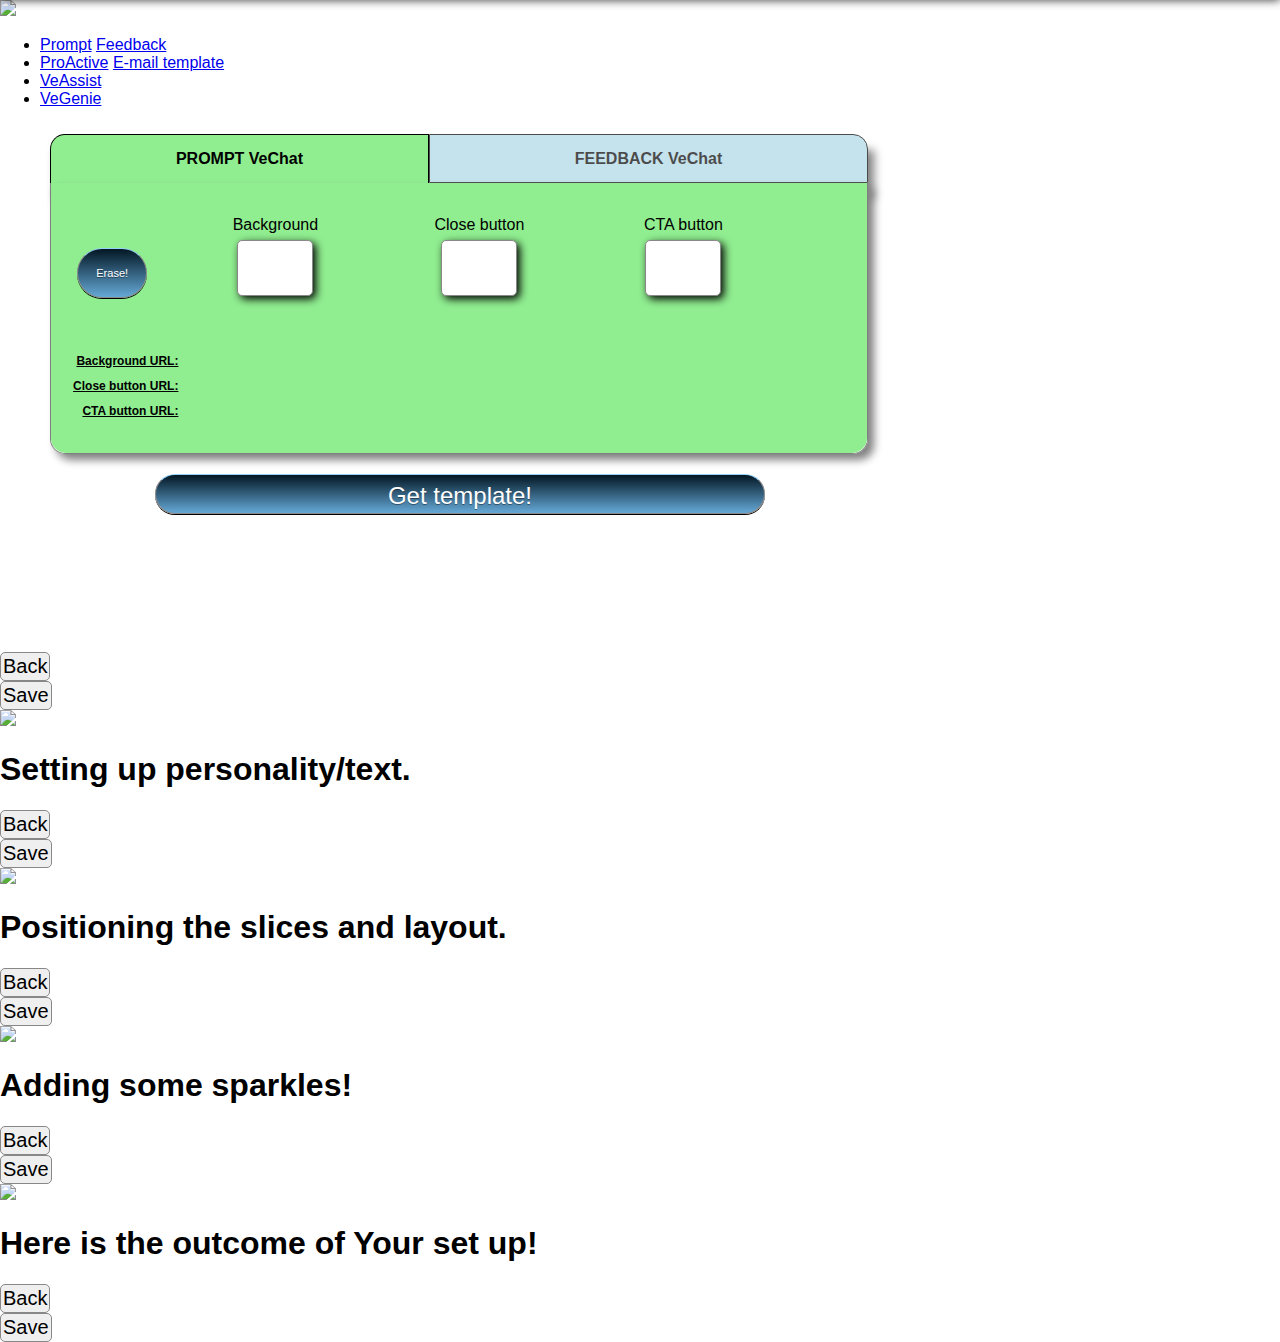
==== index.html @ 0ee475b8 "Module 1 added" ====
<!DOCTYPE html>
<html>

<head>
    <meta http-equiv="Content-Type" content="text/html; charset=utf-8" />
    <title>VeReAnimate v1.02</title>
    <meta name="author" content="Michael F. Pakula, Ifiok Otung" />
    <meta name="description" content="fullPage fixed header and footer." />
    <meta name="keywords" content="fullpage,jquery,demo,screen,fixed, header,footer, absolute, positioned,css" />
    <meta name="Resource-type" content="Document" />

    <link rel="stylesheet" type="text/css" href="css/jquery.fullPage.css"></link>
    <link rel="stylesheet" type="text/css" href="css/jquery-ui.css"></link>
    <link rel="stylesheet" type="text/css" href="css/random.css"></link>
    <link rel="stylesheet" type="text/css" href="css/nav_bar.css"></link>
    <link rel="stylesheet" type="text/css" href="css/framework_styles.css"></link>
    <link rel="stylesheet" type="text/css" href="css/animations.css"></link>
    <!--[if IE]>
		<script type="text/javascript">
			 var console = { log: function() {} };
		</script>
	<![endif]-->

    <script src="http://ajax.googleapis.com/ajax/libs/jquery/1.8.3/jquery.min.js"></script>
    <script src="http://ajax.googleapis.com/ajax/libs/jqueryui/1.9.1/jquery-ui.min.js"></script>

    <script type="text/javascript" src="libraries/vendors/jquery.slimscroll.min.js"></script>
    <script type="text/javascript" src="libraries/jquery.fullPage.js"></script>
    <script type="text/javascript" src="js/framework_engine.js"></script>
    <script type="text/javascript" src="js/section1_engine.js"></script>

    <script type="text/javascript">
        $(document).ready(function() {
            $('#fullpage').fullpage({
                sectionsColor: ['#79F53D', '#79F53D', '#79F53D', '#79F53D', '#79F53D'],
                css3: true,
                navigation: true,
                navigationPosition: 'right',
                navigationTooltips: ['Upload slices', 'Format text', 'Positioning', 'Animate', 'Final result'],
                easing: 'easeOutBack'
            });
        });
    </script>

</head>

<body>

    <div id="header">

        <nav id="menu_bar">
            <div>
                <img id="menu_icon" src="img/menubutton.png">
            </div>
            <ul id="navigationMenu">
                <li id="menu_0">
                    <div id="vechat" class="home" style="background-image: url(img/ct-icon.png)">
                        <a class="menuLink" href="#" style="">Prompt</a>
                        <a class="menuLink" href="#" style="top:40px">Feedback</a>
                    </div>
                </li>

                <li id="menu_1">
                    <div id="vecontact" class="about" style="background-image: url(img/cn-icon.png)">
                        <a class="menuLink" href="#" style="">ProActive</a>
                        <a class="menuLink" href="#" style="top:40px">E-mail template</a>
                    </div>
                </li>

                <li id="menu_2">
                    <div id="vec" class="ProductName" style="background-image: url(img/at-icon.png)">
                        <a class="menuLink" href="#" style="">VeAssist</a>
                    </div>
                </li>

                <li id="menu_3">
                    <div id="ve" class="ProductName" style="background-image: url(img/ge-icon.png)">
                        <a class="menuLink" href="#" style="">VeGenie</a>
                    </div>
                </li>
            </ul>

        </nav>
    </div>

    <div id="fullpage">

        <div class="section " id="section0">
         
                <div id="module_wrapper" cellspacing="2px">
                    
                    <div class="module_top" colspan="2"></div>
                        
                        <div class="module_content_wrap" colspan="2">
                            <div class="module_content" colspan="2">
                            
                               <div class="section_content_0">
                                   
<div id="wrapper" style="position:relative; width: 100%; height:100%; font-family: unitweb-medium, arial, serif;" >

    <style>
    .button {
   border-top: 1px solid #96d1f8;
   background: #65a9d7;
   background: -webkit-gradient(linear, left top, left bottom, from(#031724), to(#65a9d7));
   background: -webkit-linear-gradient(top, #031724, #65a9d7);
   background: -moz-linear-gradient(top, #031724, #65a9d7);
   background: -ms-linear-gradient(top, #031724, #65a9d7);
   background: -o-linear-gradient(top, #031724, #65a9d7);
   padding: 7px 14px;
   -webkit-border-radius: 40px;
   -moz-border-radius: 40px;
   border-radius: 40px;
   -webkit-box-shadow: rgba(0,0,0,1) 0 1px 0;
   -moz-box-shadow: rgba(0,0,0,1) 0 1px 0;
   box-shadow: rgba(0,0,0,1) 0 1px 0;
   text-shadow: rgba(0,0,0,.4) 0 1px 0;
   color: white;
   font-size: 24px;
   font-family: 'Lucida Grande', Helvetica, Arial, Sans-Serif;
   text-decoration: none;
   vertical-align: middle;
   }
.button:hover {
   border-top-color: #3c6b8a;
   background: #3c6b8a;
   color: #ccc;
   }
.button:active {
   border-top-color: #1b435e;
   background: #1b435e;
   }


#tabChoice .tabActive {
	border-top: solid 1px;
	border-right: solid 1px;
	border-left: solid 1px;
	border-bottom: none;
	opacity: 1.0;
}

#tabChoice .tabInactive {
	border-top: solid 1px;
	border-right: solid 1px;
	border-left: solid 1px;
	border-bottom: solid 1px;
  opacity: 0.7;
}

body {
    padding:0;
    margin:0;
    font-family:Arial, Helvetica, sans-serif;
}

label {
    display:block;
}

input {
    border:solid 1px #888;
    font-size:20px;
    border-radius:5px;
    padding:2px;
    outline:none;
}

.modern {
    box-shadow: 3px 3px 9px black;
}

#promptTable{
    box-shadow: 6px 6px 9px grey;
}

#feedbackTable{
    box-shadow: 6px 6px 9px grey;
}

#tabChoice{
    box-shadow: 6px 16px 9px grey;
}

body:before {
          content: "";
          position: fixed;
          top: -10px;
          left: 0;
          width: 100%;
          height: 10px;

          -webkit-box-shadow: 0px 0px 10px rgba(0,0,0,.8);
              -moz-box-shadow: 0px 0px 10px rgba(0,0,0,.8);
                         box-shadow: 0px 0px 10px rgba(0,0,0,.8);

          z-index: 100;
}

#ChatMainDiv{
  visibility: visible;
}
    </style>

<!-- CHAT CHOICE -->

			<div id="tabChoice" style="display:table; position: absolute; left: 50px; top: 10px; width: 818px;text-align: center;height: 49px;" >
				
				<div class="tabActive" style="display:table-cell; vertical-align: middle; background-color: lightgreen; border-top-left-radius:15px;" id="promptRadio">
					<label style="background-color:lightgreen; font-weight:bold;" for="promptRadio">PROMPT VeChat</label>	
				</div>
				<div class="tabInactive" style="display:table-cell; vertical-align: middle; background-color: lightblue; border-top-right-radius:15px;" id="feedbackRadio">
					<label style="background-color:lightblue; font-weight:bold;" for="feedbackRadio">FEEDBACK VeChat</label>
				</div>

			</div>


<!-- PROMPT TAB -->

			<table id="promptTable" style="position: absolute; left: 50px; top: 59px; width: 818px; height: 270px; display: table; visibility: visible; border-bottom-style: solid; border-width: 0px 1px 1px; border-right-style: solid; border-left-style: solid; border-bottom-left-radius: 15px; border-bottom-right-radius: 15px;" cellspacing="0" cellpadding="0" >	
				<tbody  >
				<tr style="height: 140px; border: 1px solid black; display: table-row;background-color: lightgreen; text-align: center; vertical-align:middle;">
					<td style="width:15%;"><input class="button" type="button" id="eraseButton0" value="Erase!" style="width:70px;height:50px;font-size:11px;margin-top: 40px;"></td>
					<td style="width:25%; height: 40%; vertical-align: middle;line-height: 30px; text-align:center;">
						<label for="bgSlice0">Background</label>
						<input class="modern" type="text" name="promptForm" id="bgSlice0" style="opacity: 1; color: green; width: 70px; height: 50px; background-color: white;" onmouseover="this.style.opacity='0.8';" onmouseout="this.style.opacity = '1'" ondragenter="this.style.opacity='0.7';"  ondragleave="this.style.opacity='1.0';">
					</td>
					<td style="width:25%; height:100%; vertical-align: middle;line-height: 30px; text-align:center;">
						<label for="closeSlice0">Close button</label>
						<input class="modern" type="text" name="promptForm" id="closeSlice0" style="opacity: 1; color: green; width: 70px; height: 50px; background-color: white;" onmouseover="this.style.opacity='0.8';" onmouseout="this.style.opacity = '1'" ondragenter="this.style.opacity='0.7';"  ondragleave="this.style.opacity='1.0';">
					</td>
					<td style="width:25%; height:100%; vertical-align: middle;line-height: 30px; text-align:center;">
						<label for="ctaSlice0">CTA button</label>
						<input class="modern" type="text" name="promptForm" id="ctaSlice0" style="opacity: 1; color: green; width: 70px; height: 50px; background-color: white;" onmouseover="this.style.opacity='0.8';" onmouseout="this.style.opacity = '1'" ondragenter="this.style.opacity='0.7';"  ondragleave="this.style.opacity='1.0';">
					</td>
					<td style="width:15%;"></td>
				</tr>
				<tr style="height: 130px; border: 1px solid black; background-color: lightgreen;display: table-row; border-bottom-left-radius: 15px; border-bottom-right-radius: 15px;">
					<td style="width:5%; border-bottom-left-radius: 15px;">
						<div for="bgSlice0Preview" style="margin-left:5px; width:100%; height:25px; white-space: nowrap; font-size:12px; text-decoration:underline; font-weight:bold;  line-height:20px; text-align:right;">Background URL:</div>
						<div for="closeSlice0Preview" style="margin-left:5px; width:100%; height:25px; white-space: nowrap; font-size:12px; text-decoration:underline; font-weight:bold;  line-height:20px; text-align:right;">Close button URL:</div>
						<div for="ctaSlice0Preview" style="margin-left:5px; width:100%; height:25px; white-space: nowrap; font-size:12px; text-decoration:underline; font-weight:bold;  line-height:20px; text-align:right;">CTA button URL:</div>							
					</td>
					<td colspan="3" style="width:5%;">
						<div id="bgSlice0Preview" dir="rtl" style="width:100%; max-width:580px; overflow:hidden; text-align:right; height:25px; margin-left:15px; white-space: nowrap; font-size:11px; line-height:20px; pointer-events:none;"></div>
						<div id="closeSlice0Preview" dir="rtl" style="width:100%; max-width:580px; overflow:hidden; text-align:right; height:25px; margin-left:15px; white-space: nowrap; font-size:11px; line-height:20px; pointer-events:none;"></div>
						<div id="ctaSlice0Preview" dir="rtl" style="width:100%; max-width:580px; overflow:hidden; text-align:right; height:25px; margin-left:15px; white-space: nowrap; font-size:11px; line-height:20px; pointer-events:none;"></div>
					</td>
					<td style="width:5%; border-bottom-right-radius: 15px;">
						<div id="bgSlice0sizePreview" style="margin-left:5px; width:100%; height:25px; white-space: nowrap; font-size:12px; font-weight:bold;  line-height:25px; text-align:left;"></div>
						<div id="closeSlice0sizePreview" style="margin-left:5px; width:100%; height:25px; white-space: nowrap; font-size:12px; font-weight:bold;  line-height:25px; text-align:left;"></div>
						<div id="ctaSlice0sizePreview" style="margin-left:5px; width:100%; height:25px; white-space: nowrap; font-size:12px; font-weight:bold;  line-height:25px; text-align:left;"></div>	
					</td>
				</tr>
				</tbody>
			</table>


<!-- FEEDBACK TAB -->

			<table id="feedbackTable" style="position: absolute; left: 50px; top: 59px; width: 818px; height: 270px; display: table; visibility: hidden; border-bottom-style: solid; border-width: 0px 1px 1px; border-right-style: solid; border-left-style: solid; border-bottom-left-radius: 15px; border-bottom-right-radius: 15px;" cellspacing="0" cellpadding="0">		
				<tbody>
				<tr style="height: 140px; border: 1px solid black; display: table-row;background-color: lightblue; text-align: center; vertical-align:middle;">
					<td style="width:10%;"><input class="button" type="button" id="eraseButton1" value="Erase!" style="width:70px;height:50px;font-size:11px;margin-top: 40px;"></td>
					<td style="width:20%; height: 40%; vertical-align: middle;line-height: 30px; text-align:center;">
						<label for="bgSlice1">Background</label>
						<input class="modern" type="text" name="feedbackForm" id="bgSlice1" style="opacity: 1; color: green; width: 70px; height: 50px; background-color: white;" onfocus="this.value=''; if(this.value==''){ this.style.backgroundColor = 'green'; }" onmouseover="this.style.opacity='0.8';" ondragenter="this.style.opacity='0.7';" onmouseout="this.style.opacity='1.0';" ondragleave="this.style.opacity='1.0';" ondrop="">
					</td>
					<td style="width:20%; height:100%; vertical-align: middle;line-height: 30px; text-align:center;">
						<label for="closeSlice1">Close button</label>
						<input class="modern" type="text" name="feedbackForm" id="closeSlice1" style="opacity: 1; color: green; width: 70px; height: 50px; background-color: white;" onfocus="this.value=''; if(this.value==''){ this.style.backgroundColor = 'green'; }" onmouseover="this.style.opacity='0.8';" ondragenter="this.style.opacity='0.7';" onmouseout="this.style.opacity='1.0';" ondragleave="this.style.opacity='1.0';" ondrop="">
					</td>
					<td style="width:20%; height:100%; vertical-align: middle;line-height: 30px; text-align:center;">
						<label for="ctaSubmitSlice1">CTA Submit button</label>
						<input class="modern" type="text" name="feedbackForm" id="ctaSubmitSlice1" style="opacity: 1; color: green; width: 70px; height: 50px; background-color: white;" onfocus="this.value=''; if(this.value==''){ this.style.backgroundColor = 'green'; }" onmouseover="this.style.opacity='0.8';" ondragenter="this.style.opacity='0.7';" onmouseout="this.style.opacity='1.0';" ondragleave="this.style.opacity='1.0';" ondrop="">
					</td>
					<td style="width:20%; height:100%; vertical-align: middle;line-height: 30px; text-align:center;">
						<label for="ctaSlice1">CTA button</label>
						<input class="modern" type="text" name="feedbackForm" id="ctaSlice1" style="opacity: 1; color: green; width: 70px; height: 50px; background-color: white;" onfocus="this.value=''; if(this.value==''){ this.style.backgroundColor = 'green'; }" onmouseover="this.style.opacity='0.8';" ondragenter="this.style.opacity='0.7';" onmouseout="this.style.opacity='1.0';" ondragleave="this.style.opacity='1.0';" ondrop="">
					</td>
					<td style="width:10%;"></td>
				</tr>
				<tr style="height: 130px; border: 1px solid black; background-color: lightblue;display: table-row; border-bottom-left-radius: 15px; border-bottom-right-radius: 15px;">
					<td style="width:5%; border-bottom-left-radius: 15px;">
						<div for="bgSlice1Preview" style="margin-left:5px; width:100%; height:25px; white-space: nowrap; font-size:12px; text-decoration:underline; font-weight:bold;  line-height:20px; text-align:right;">Background URL:</div>
						<div for="closeSlice1Preview" style="margin-left:5px; width:100%; height:25px; white-space: nowrap; font-size:12px; text-decoration:underline; font-weight:bold;  line-height:20px; text-align:right;">Close button URL:</div>
						<div for="ctaSubmitSlice1Preview" style="margin-left:5px; width:100%; height:25px; white-space: nowrap; font-size:12px; text-decoration:underline; font-weight:bold;  line-height:20px; text-align:right;">CTA Submit URL:</div>													
						<div for="ctaSlice1Preview" style="margin-left:5px; width:100%; height:25px; white-space: nowrap; font-size:12px; text-decoration:underline; font-weight:bold;  line-height:20px; text-align:right;">CTA button URL:</div>							
					</td>
					<td colspan="4" style="width:5%;">
						<div id="bgSlice1Preview" dir="rtl" style="width:100%; max-width:570px; overflow:hidden; text-align:right; height:25px; margin-left:15px; white-space: nowrap; font-size:11px; line-height:20px; pointer-events:none;"></div>
						<div id="closeSlice1Preview" dir="rtl" style="width:100%; max-width:570px; overflow:hidden; text-align:right; height:25px; margin-left:15px; white-space: nowrap; font-size:11px; line-height:20px; pointer-events:none;"></div>
						<div id="ctaSubmitSlice1Preview" dir="rtl" style="width:100%; max-width:570px; overflow:hidden; text-align:right; height:25px; margin-left:15px; white-space: nowrap; font-size:11px; line-height:20px; pointer-events:none;"></div>
						<div id="ctaSlice1Preview" dir="rtl" style="width:100%; max-width:570px; overflow:hidden; text-align:right; height:25px; margin-left:15px; white-space: nowrap; font-size:11px; line-height:20px; pointer-events:none;"></div>
					</td>
					<td style="width:5%; border-bottom-right-radius: 15px;">
						<div id="bgSlice1sizePreview" style="margin-left:5px; width:100%; height:25px; white-space: nowrap; font-size:12px; font-weight:bold;  line-height:25px; text-align:left;"></div>
						<div id="closeSlice1sizePreview" style="margin-left:5px; width:100%; height:25px; white-space: nowrap; font-size:12px; font-weight:bold;  line-height:25px; text-align:left;"></div>
						<div id="ctaSubmitSlice1sizePreview" style="margin-left:5px; width:100%; height:25px; white-space: nowrap; font-size:12px; font-weight:bold;  line-height:25px; text-align:left;"></div>		
						<div id="ctaSlice1sizePreview" style="margin-left:5px; width:100%; height:25px; white-space: nowrap; font-size:12px; font-weight:bold;  line-height:25px; text-align:left;"></div>				
					</td>
				</tr>
				</tbody>
			</table>


<!-- SUBMIT BUTTON -->

			<input class="button" type="button" id="submitButton" value="Get template!" style="width: 610px; height: 40px;position: absolute;left: 155px;top: 350px;">


<!-- OUTPUT BOX	 -->		

		<div id="outcomeTemplate" style="display: block; overflow: auto; width: 747px; height: 528px; border: none; resize: none; background-color: transparent;" wrap="off"></div>


		</div>

                                </div>
                            
                            </div>
                        </div>
                    
                    <div class="module_bottom">
                        <div class="module_bottom_left">
                            <input class="buttonPreviousModule" type="button" value="Back"></input>    
                        </div>
                        <div class="module_bottom_right">
                            <input class="buttonSaveModule" type="button" value="Save"></input>
                        </div>
                    </div>    
                </div>
         
        </div>

        <div id="section_separator"></div>

        <div class="section" id="section1">
            
            <div id="module_wrapper">

                <div class="module_top" colspan="2"></div>

                <div class="module_content_wrap" colspan="2">
                    <div class="module_content" colspan="2">

                        <div class="section_content_0">
                            <img src="http://cutec.org/wp-content/uploads/2013/02/112716_1384349555_logo_ve-interactive.png">
                            <h1>Setting up personality/text.</h1>
                        </div>

                    </div>
                </div>

                <div class="module_bottom">
                    <div class="module_bottom_left">
                        <input class="buttonPreviousModule" type="button" value="Back"></input>    
                    </div>
                    <div class="module_bottom_right">
                        <input class="buttonSaveModule" type="button" value="Save"></input>
                    </div>
                </div>    

            </div>
        </div>

        <div id="section_separator"></div>

        <div class="section" id="section3">
            <div id="module_wrapper" cellspacing="2px">
                    
                    <div class="module_top" colspan="2"></div>
                        
                        <div class="module_content_wrap" colspan="2">
                            <div class="module_content" colspan="2">
                            
                               <div class="section_content_0">
                                   <img src="http://cutec.org/wp-content/uploads/2013/02/112716_1384349555_logo_ve-interactive.png">
                                   <h1>Positioning the slices and layout.</h1>
                                </div>
                            
                            </div>
                        </div>
                    
                    <div class="module_bottom">
                        <div class="module_bottom_left">
                            <input class="buttonPreviousModule" type="button" value="Back"></input>    
                        </div>
                        <div class="module_bottom_right">
                            <input class="buttonSaveModule" type="button" value="Save"></input>
                        </div>
                    </div>    
                </div>
        </div>

        <div id="section_separator"></div>

        <div class="section" id="section4">
            <div id="module_wrapper" cellspacing="2px">
                    
                    <div class="module_top" colspan="2"></div>
                        
                        <div class="module_content_wrap" colspan="2">
                            <div class="module_content" colspan="2">
                            
                               <div class="section_content_0">
                                   <img src="http://cutec.org/wp-content/uploads/2013/02/112716_1384349555_logo_ve-interactive.png">
                                   <h1>Adding some sparkles!</h1>
                                </div>
                            
                            </div>
                        </div>
                    
                    <div class="module_bottom">
                        <div class="module_bottom_left">
                            <input class="buttonPreviousModule" type="button" value="Back"></input>    
                        </div>
                        <div class="module_bottom_right">
                            <input class="buttonSaveModule" type="button" value="Save"></input>
                        </div>
                    </div>    
                </div>
        </div>

        <div id="section_separator"></div>

        <div class="section" id="section5">
            <div id="module_wrapper" cellspacing="2px">
                    
                    <div class="module_top" colspan="2"></div>
                        
                        <div class="module_content_wrap" colspan="2">
                            <div class="module_content" colspan="2">
                            
                               <div class="section_content_0">                                                                   
                                   <img src="http://cutec.org/wp-content/uploads/2013/02/112716_1384349555_logo_ve-interactive.png">
                                   <h1>Here is the outcome of Your set up!</h1>
                               </div>
                            </div>
                        </div>
                    
                    <div class="module_bottom">
                        <div class="module_bottom_left">
                            <input class="buttonPreviousModule" type="button" value="Back"></input>    
                        </div>
                        <div class="module_bottom_right">
                            <input class="buttonSaveModule" type="button" value="Save"></input>
                        </div>
                    </div>    
                </div>
        </div>
    </div>

    <script type="text/javascript" src="js/framework_actions.js"></script>

</body>


</html>
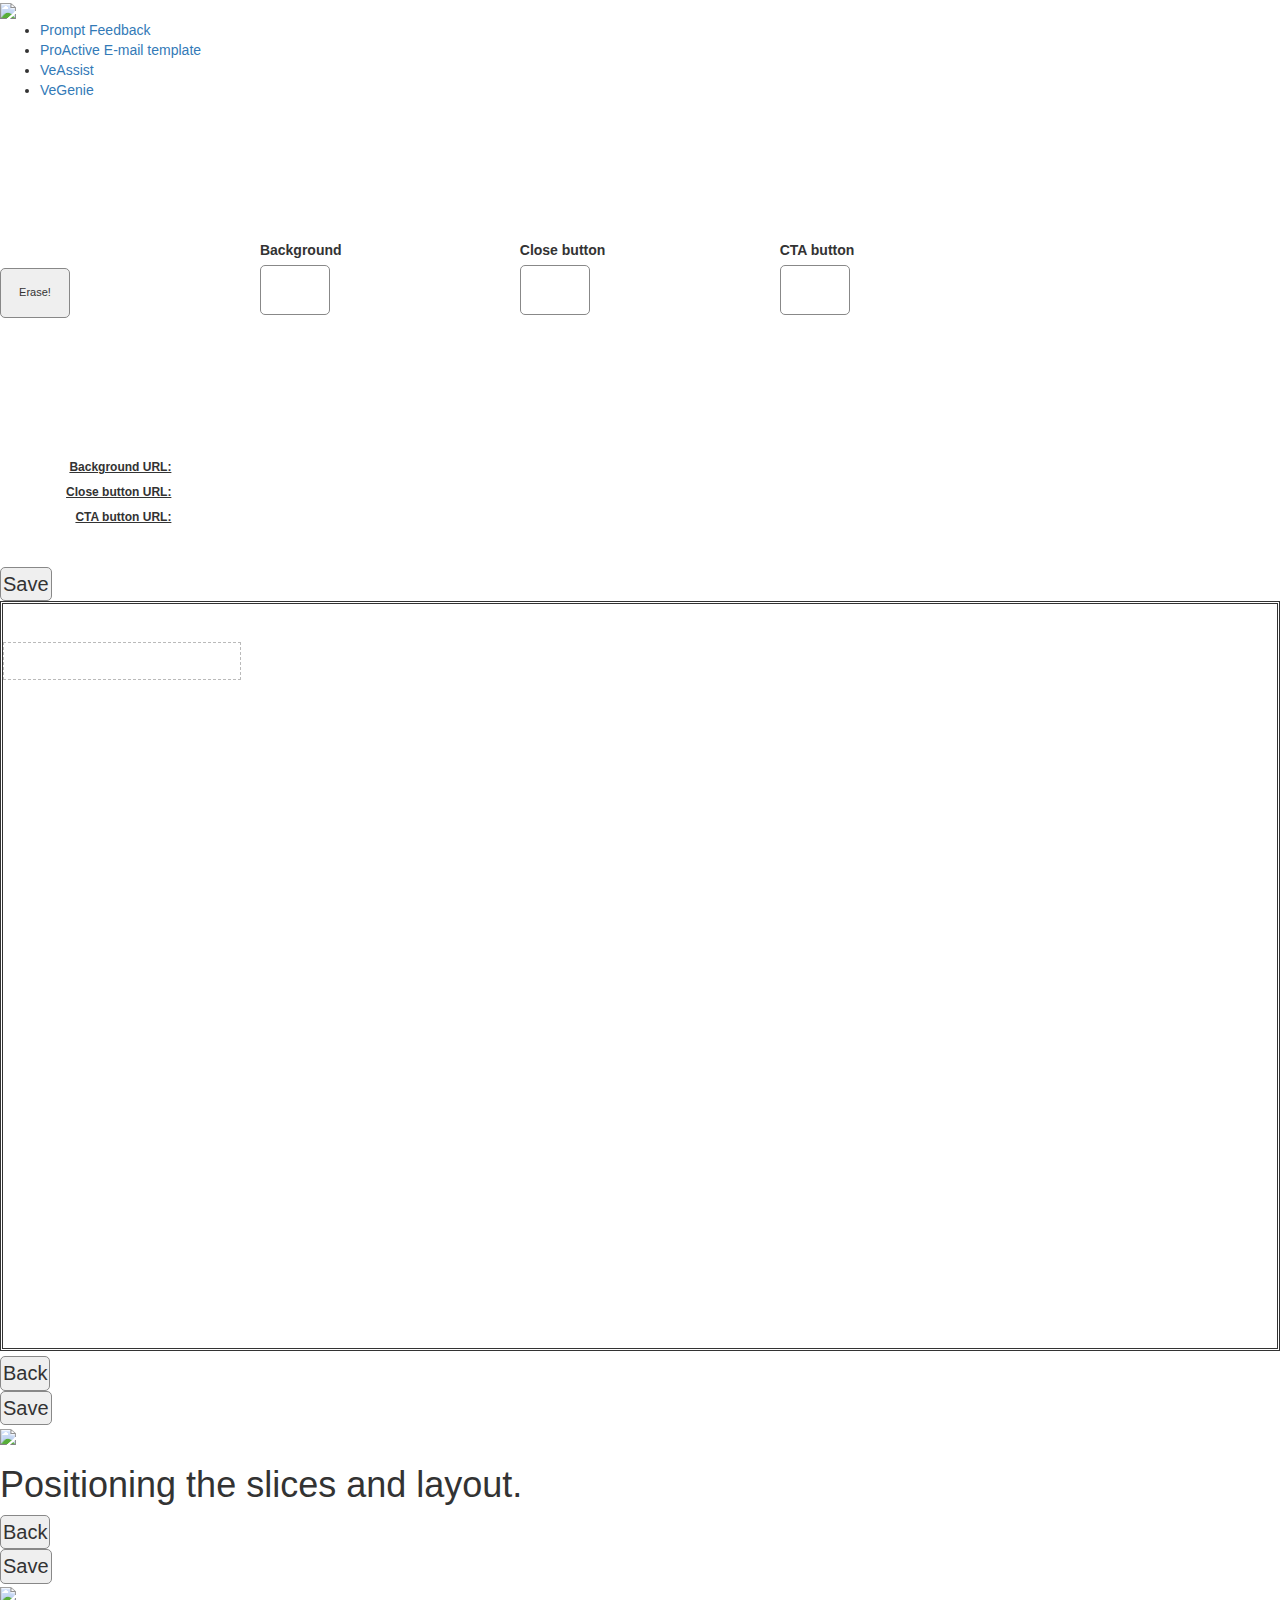
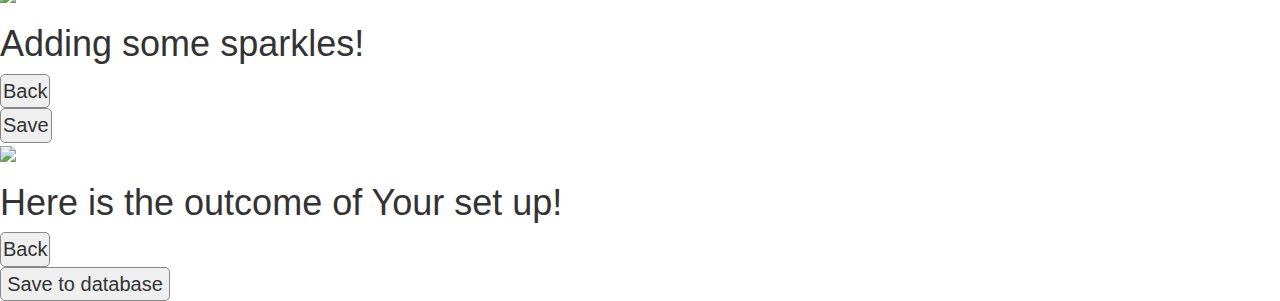
==== commit 64e774d1: "Fixed modules 1 and 2" ====
--- a/index.html
+++ b/index.html
@@ -9,25 +9,35 @@
     <meta name="keywords" content="fullpage,jquery,demo,screen,fixed, header,footer, absolute, positioned,css" />
     <meta name="Resource-type" content="Document" />
 
-    <link rel="stylesheet" type="text/css" href="css/jquery.fullPage.css"></link>
+
     <link rel="stylesheet" type="text/css" href="css/jquery-ui.css"></link>
+    <link rel="stylesheet" href="https://maxcdn.bootstrapcdn.com/bootstrap/3.2.0/css/bootstrap.min.css">
     <link rel="stylesheet" type="text/css" href="css/random.css"></link>
     <link rel="stylesheet" type="text/css" href="css/nav_bar.css"></link>
     <link rel="stylesheet" type="text/css" href="css/framework_styles.css"></link>
     <link rel="stylesheet" type="text/css" href="css/animations.css"></link>
+
+    <link rel="stylesheet" type="text/css" href="css/section0_styles.css"></link>
+    <link rel="stylesheet" type="text/css" href="css/section1_styles.css"></link>
+    <link rel="stylesheet" type="text/css" href="css/section2_styles.css"></link>
+    <link rel="stylesheet" type="text/css" href="css/section3_styles.css"></link>
+    <link rel="stylesheet" type="text/css" href="css/section4_styles.css"></link>
+
+    <link rel="stylesheet" type="text/css" href="css/jquery.fullPage.css"></link>
+
     <!--[if IE]>
 		<script type="text/javascript">
 			 var console = { log: function() {} };
 		</script>
 	<![endif]-->
 
-    <script src="http://ajax.googleapis.com/ajax/libs/jquery/1.8.3/jquery.min.js"></script>
-    <script src="http://ajax.googleapis.com/ajax/libs/jqueryui/1.9.1/jquery-ui.min.js"></script>
+    <script src="http://ajax.googleapis.com/ajax/libs/jquery/1.8.3/jquery.js"></script>
+    <script src="http://ajax.googleapis.com/ajax/libs/jqueryui/1.9.1/jquery-ui.js"></script>
+    <script src="https://maxcdn.bootstrapcdn.com/bootstrap/3.2.0/js/bootstrap.min.js"></script>
 
     <script type="text/javascript" src="libraries/vendors/jquery.slimscroll.min.js"></script>
     <script type="text/javascript" src="libraries/jquery.fullPage.js"></script>
-    <script type="text/javascript" src="js/framework_engine.js"></script>
-    <script type="text/javascript" src="js/section1_engine.js"></script>
+    <script type="text/javascript" src="js/variables.js"></script>
 
     <script type="text/javascript">
         $(document).ready(function() {
@@ -86,258 +96,84 @@
     <div id="fullpage">
 
         <div class="section " id="section0">
-         
-                <div id="module_wrapper" cellspacing="2px">
-                    
-                    <div class="module_top" colspan="2"></div>
-                        
-                        <div class="module_content_wrap" colspan="2">
-                            <div class="module_content" colspan="2">
-                            
-                               <div class="section_content_0">
-                                   
-<div id="wrapper" style="position:relative; width: 100%; height:100%; font-family: unitweb-medium, arial, serif;" >
-
-    <style>
-    .button {
-   border-top: 1px solid #96d1f8;
-   background: #65a9d7;
-   background: -webkit-gradient(linear, left top, left bottom, from(#031724), to(#65a9d7));
-   background: -webkit-linear-gradient(top, #031724, #65a9d7);
-   background: -moz-linear-gradient(top, #031724, #65a9d7);
-   background: -ms-linear-gradient(top, #031724, #65a9d7);
-   background: -o-linear-gradient(top, #031724, #65a9d7);
-   padding: 7px 14px;
-   -webkit-border-radius: 40px;
-   -moz-border-radius: 40px;
-   border-radius: 40px;
-   -webkit-box-shadow: rgba(0,0,0,1) 0 1px 0;
-   -moz-box-shadow: rgba(0,0,0,1) 0 1px 0;
-   box-shadow: rgba(0,0,0,1) 0 1px 0;
-   text-shadow: rgba(0,0,0,.4) 0 1px 0;
-   color: white;
-   font-size: 24px;
-   font-family: 'Lucida Grande', Helvetica, Arial, Sans-Serif;
-   text-decoration: none;
-   vertical-align: middle;
-   }
-.button:hover {
-   border-top-color: #3c6b8a;
-   background: #3c6b8a;
-   color: #ccc;
-   }
-.button:active {
-   border-top-color: #1b435e;
-   background: #1b435e;
-   }
-
-
-#tabChoice .tabActive {
-	border-top: solid 1px;
-	border-right: solid 1px;
-	border-left: solid 1px;
-	border-bottom: none;
-	opacity: 1.0;
-}
-
-#tabChoice .tabInactive {
-	border-top: solid 1px;
-	border-right: solid 1px;
-	border-left: solid 1px;
-	border-bottom: solid 1px;
-  opacity: 0.7;
-}
-
-body {
-    padding:0;
-    margin:0;
-    font-family:Arial, Helvetica, sans-serif;
-}
-
-label {
-    display:block;
-}
-
-input {
-    border:solid 1px #888;
-    font-size:20px;
-    border-radius:5px;
-    padding:2px;
-    outline:none;
-}
-
-.modern {
-    box-shadow: 3px 3px 9px black;
-}
-
-#promptTable{
-    box-shadow: 6px 6px 9px grey;
-}
-
-#feedbackTable{
-    box-shadow: 6px 6px 9px grey;
-}
-
-#tabChoice{
-    box-shadow: 6px 16px 9px grey;
-}
-
-body:before {
-          content: "";
-          position: fixed;
-          top: -10px;
-          left: 0;
-          width: 100%;
-          height: 10px;
-
-          -webkit-box-shadow: 0px 0px 10px rgba(0,0,0,.8);
-              -moz-box-shadow: 0px 0px 10px rgba(0,0,0,.8);
-                         box-shadow: 0px 0px 10px rgba(0,0,0,.8);
-
-          z-index: 100;
-}
-
-#ChatMainDiv{
-  visibility: visible;
-}
-    </style>
-
-<!-- CHAT CHOICE -->
-
-			<div id="tabChoice" style="display:table; position: absolute; left: 50px; top: 10px; width: 818px;text-align: center;height: 49px;" >
-				
-				<div class="tabActive" style="display:table-cell; vertical-align: middle; background-color: lightgreen; border-top-left-radius:15px;" id="promptRadio">
-					<label style="background-color:lightgreen; font-weight:bold;" for="promptRadio">PROMPT VeChat</label>	
-				</div>
-				<div class="tabInactive" style="display:table-cell; vertical-align: middle; background-color: lightblue; border-top-right-radius:15px;" id="feedbackRadio">
-					<label style="background-color:lightblue; font-weight:bold;" for="feedbackRadio">FEEDBACK VeChat</label>
-				</div>
-
-			</div>
-
-
-<!-- PROMPT TAB -->
-
-			<table id="promptTable" style="position: absolute; left: 50px; top: 59px; width: 818px; height: 270px; display: table; visibility: visible; border-bottom-style: solid; border-width: 0px 1px 1px; border-right-style: solid; border-left-style: solid; border-bottom-left-radius: 15px; border-bottom-right-radius: 15px;" cellspacing="0" cellpadding="0" >	
-				<tbody  >
-				<tr style="height: 140px; border: 1px solid black; display: table-row;background-color: lightgreen; text-align: center; vertical-align:middle;">
-					<td style="width:15%;"><input class="button" type="button" id="eraseButton0" value="Erase!" style="width:70px;height:50px;font-size:11px;margin-top: 40px;"></td>
-					<td style="width:25%; height: 40%; vertical-align: middle;line-height: 30px; text-align:center;">
-						<label for="bgSlice0">Background</label>
-						<input class="modern" type="text" name="promptForm" id="bgSlice0" style="opacity: 1; color: green; width: 70px; height: 50px; background-color: white;" onmouseover="this.style.opacity='0.8';" onmouseout="this.style.opacity = '1'" ondragenter="this.style.opacity='0.7';"  ondragleave="this.style.opacity='1.0';">
-					</td>
-					<td style="width:25%; height:100%; vertical-align: middle;line-height: 30px; text-align:center;">
-						<label for="closeSlice0">Close button</label>
-						<input class="modern" type="text" name="promptForm" id="closeSlice0" style="opacity: 1; color: green; width: 70px; height: 50px; background-color: white;" onmouseover="this.style.opacity='0.8';" onmouseout="this.style.opacity = '1'" ondragenter="this.style.opacity='0.7';"  ondragleave="this.style.opacity='1.0';">
-					</td>
-					<td style="width:25%; height:100%; vertical-align: middle;line-height: 30px; text-align:center;">
-						<label for="ctaSlice0">CTA button</label>
-						<input class="modern" type="text" name="promptForm" id="ctaSlice0" style="opacity: 1; color: green; width: 70px; height: 50px; background-color: white;" onmouseover="this.style.opacity='0.8';" onmouseout="this.style.opacity = '1'" ondragenter="this.style.opacity='0.7';"  ondragleave="this.style.opacity='1.0';">
-					</td>
-					<td style="width:15%;"></td>
-				</tr>
-				<tr style="height: 130px; border: 1px solid black; background-color: lightgreen;display: table-row; border-bottom-left-radius: 15px; border-bottom-right-radius: 15px;">
-					<td style="width:5%; border-bottom-left-radius: 15px;">
-						<div for="bgSlice0Preview" style="margin-left:5px; width:100%; height:25px; white-space: nowrap; font-size:12px; text-decoration:underline; font-weight:bold;  line-height:20px; text-align:right;">Background URL:</div>
-						<div for="closeSlice0Preview" style="margin-left:5px; width:100%; height:25px; white-space: nowrap; font-size:12px; text-decoration:underline; font-weight:bold;  line-height:20px; text-align:right;">Close button URL:</div>
-						<div for="ctaSlice0Preview" style="margin-left:5px; width:100%; height:25px; white-space: nowrap; font-size:12px; text-decoration:underline; font-weight:bold;  line-height:20px; text-align:right;">CTA button URL:</div>							
-					</td>
-					<td colspan="3" style="width:5%;">
-						<div id="bgSlice0Preview" dir="rtl" style="width:100%; max-width:580px; overflow:hidden; text-align:right; height:25px; margin-left:15px; white-space: nowrap; font-size:11px; line-height:20px; pointer-events:none;"></div>
-						<div id="closeSlice0Preview" dir="rtl" style="width:100%; max-width:580px; overflow:hidden; text-align:right; height:25px; margin-left:15px; white-space: nowrap; font-size:11px; line-height:20px; pointer-events:none;"></div>
-						<div id="ctaSlice0Preview" dir="rtl" style="width:100%; max-width:580px; overflow:hidden; text-align:right; height:25px; margin-left:15px; white-space: nowrap; font-size:11px; line-height:20px; pointer-events:none;"></div>
-					</td>
-					<td style="width:5%; border-bottom-right-radius: 15px;">
-						<div id="bgSlice0sizePreview" style="margin-left:5px; width:100%; height:25px; white-space: nowrap; font-size:12px; font-weight:bold;  line-height:25px; text-align:left;"></div>
-						<div id="closeSlice0sizePreview" style="margin-left:5px; width:100%; height:25px; white-space: nowrap; font-size:12px; font-weight:bold;  line-height:25px; text-align:left;"></div>
-						<div id="ctaSlice0sizePreview" style="margin-left:5px; width:100%; height:25px; white-space: nowrap; font-size:12px; font-weight:bold;  line-height:25px; text-align:left;"></div>	
-					</td>
-				</tr>
-				</tbody>
-			</table>
-
-
-<!-- FEEDBACK TAB -->
-
-			<table id="feedbackTable" style="position: absolute; left: 50px; top: 59px; width: 818px; height: 270px; display: table; visibility: hidden; border-bottom-style: solid; border-width: 0px 1px 1px; border-right-style: solid; border-left-style: solid; border-bottom-left-radius: 15px; border-bottom-right-radius: 15px;" cellspacing="0" cellpadding="0">		
-				<tbody>
-				<tr style="height: 140px; border: 1px solid black; display: table-row;background-color: lightblue; text-align: center; vertical-align:middle;">
-					<td style="width:10%;"><input class="button" type="button" id="eraseButton1" value="Erase!" style="width:70px;height:50px;font-size:11px;margin-top: 40px;"></td>
-					<td style="width:20%; height: 40%; vertical-align: middle;line-height: 30px; text-align:center;">
-						<label for="bgSlice1">Background</label>
-						<input class="modern" type="text" name="feedbackForm" id="bgSlice1" style="opacity: 1; color: green; width: 70px; height: 50px; background-color: white;" onfocus="this.value=''; if(this.value==''){ this.style.backgroundColor = 'green'; }" onmouseover="this.style.opacity='0.8';" ondragenter="this.style.opacity='0.7';" onmouseout="this.style.opacity='1.0';" ondragleave="this.style.opacity='1.0';" ondrop="">
-					</td>
-					<td style="width:20%; height:100%; vertical-align: middle;line-height: 30px; text-align:center;">
-						<label for="closeSlice1">Close button</label>
-						<input class="modern" type="text" name="feedbackForm" id="closeSlice1" style="opacity: 1; color: green; width: 70px; height: 50px; background-color: white;" onfocus="this.value=''; if(this.value==''){ this.style.backgroundColor = 'green'; }" onmouseover="this.style.opacity='0.8';" ondragenter="this.style.opacity='0.7';" onmouseout="this.style.opacity='1.0';" ondragleave="this.style.opacity='1.0';" ondrop="">
-					</td>
-					<td style="width:20%; height:100%; vertical-align: middle;line-height: 30px; text-align:center;">
-						<label for="ctaSubmitSlice1">CTA Submit button</label>
-						<input class="modern" type="text" name="feedbackForm" id="ctaSubmitSlice1" style="opacity: 1; color: green; width: 70px; height: 50px; background-color: white;" onfocus="this.value=''; if(this.value==''){ this.style.backgroundColor = 'green'; }" onmouseover="this.style.opacity='0.8';" ondragenter="this.style.opacity='0.7';" onmouseout="this.style.opacity='1.0';" ondragleave="this.style.opacity='1.0';" ondrop="">
-					</td>
-					<td style="width:20%; height:100%; vertical-align: middle;line-height: 30px; text-align:center;">
-						<label for="ctaSlice1">CTA button</label>
-						<input class="modern" type="text" name="feedbackForm" id="ctaSlice1" style="opacity: 1; color: green; width: 70px; height: 50px; background-color: white;" onfocus="this.value=''; if(this.value==''){ this.style.backgroundColor = 'green'; }" onmouseover="this.style.opacity='0.8';" ondragenter="this.style.opacity='0.7';" onmouseout="this.style.opacity='1.0';" ondragleave="this.style.opacity='1.0';" ondrop="">
-					</td>
-					<td style="width:10%;"></td>
-				</tr>
-				<tr style="height: 130px; border: 1px solid black; background-color: lightblue;display: table-row; border-bottom-left-radius: 15px; border-bottom-right-radius: 15px;">
-					<td style="width:5%; border-bottom-left-radius: 15px;">
-						<div for="bgSlice1Preview" style="margin-left:5px; width:100%; height:25px; white-space: nowrap; font-size:12px; text-decoration:underline; font-weight:bold;  line-height:20px; text-align:right;">Background URL:</div>
-						<div for="closeSlice1Preview" style="margin-left:5px; width:100%; height:25px; white-space: nowrap; font-size:12px; text-decoration:underline; font-weight:bold;  line-height:20px; text-align:right;">Close button URL:</div>
-						<div for="ctaSubmitSlice1Preview" style="margin-left:5px; width:100%; height:25px; white-space: nowrap; font-size:12px; text-decoration:underline; font-weight:bold;  line-height:20px; text-align:right;">CTA Submit URL:</div>													
-						<div for="ctaSlice1Preview" style="margin-left:5px; width:100%; height:25px; white-space: nowrap; font-size:12px; text-decoration:underline; font-weight:bold;  line-height:20px; text-align:right;">CTA button URL:</div>							
-					</td>
-					<td colspan="4" style="width:5%;">
-						<div id="bgSlice1Preview" dir="rtl" style="width:100%; max-width:570px; overflow:hidden; text-align:right; height:25px; margin-left:15px; white-space: nowrap; font-size:11px; line-height:20px; pointer-events:none;"></div>
-						<div id="closeSlice1Preview" dir="rtl" style="width:100%; max-width:570px; overflow:hidden; text-align:right; height:25px; margin-left:15px; white-space: nowrap; font-size:11px; line-height:20px; pointer-events:none;"></div>
-						<div id="ctaSubmitSlice1Preview" dir="rtl" style="width:100%; max-width:570px; overflow:hidden; text-align:right; height:25px; margin-left:15px; white-space: nowrap; font-size:11px; line-height:20px; pointer-events:none;"></div>
-						<div id="ctaSlice1Preview" dir="rtl" style="width:100%; max-width:570px; overflow:hidden; text-align:right; height:25px; margin-left:15px; white-space: nowrap; font-size:11px; line-height:20px; pointer-events:none;"></div>
-					</td>
-					<td style="width:5%; border-bottom-right-radius: 15px;">
-						<div id="bgSlice1sizePreview" style="margin-left:5px; width:100%; height:25px; white-space: nowrap; font-size:12px; font-weight:bold;  line-height:25px; text-align:left;"></div>
-						<div id="closeSlice1sizePreview" style="margin-left:5px; width:100%; height:25px; white-space: nowrap; font-size:12px; font-weight:bold;  line-height:25px; text-align:left;"></div>
-						<div id="ctaSubmitSlice1sizePreview" style="margin-left:5px; width:100%; height:25px; white-space: nowrap; font-size:12px; font-weight:bold;  line-height:25px; text-align:left;"></div>		
-						<div id="ctaSlice1sizePreview" style="margin-left:5px; width:100%; height:25px; white-space: nowrap; font-size:12px; font-weight:bold;  line-height:25px; text-align:left;"></div>				
-					</td>
-				</tr>
-				</tbody>
-			</table>
-
-
-<!-- SUBMIT BUTTON -->
-
-			<input class="button" type="button" id="submitButton" value="Get template!" style="width: 610px; height: 40px;position: absolute;left: 155px;top: 350px;">
-
-
-<!-- OUTPUT BOX	 -->		
-
-		<div id="outcomeTemplate" style="display: block; overflow: auto; width: 747px; height: 528px; border: none; resize: none; background-color: transparent;" wrap="off"></div>
-
-
-		</div>
-
+
+            <div id="module_wrapper" cellspacing="2px">
+
+                <div class="module_top" colspan="2"></div>
+
+                <div class="module_content_wrap">
+
+                    <div class="module_content">
+
+                        <div class="section_content_0">
+
+                            <!-- PROMPT-->
+
+                            <div class="content">
+                                <div class="center_block wrapPrompt">
+                                    <div class="content">
+                                        <div class="top_block dropZones">
+                                            <div class="content" style="margin-top:10%;">
+                                                <div style="display: inline-block; width:20%;">
+                                                    <input class="button" type="button" id="eraseButton0" value="Erase!" style="width:70px;height:50px;font-size:11px;margin-top: 40px;">
+                                                </div>
+                                                <div style="display: inline-block; width:20%;">
+                                                    <label for="bgSlice0">Background</label>
+                                                    <input class="modern" type="text" name="promptForm" id="bgSlice0" style="opacity: 1; color: green; width: 70px; height: 50px; background-color: white;" onmouseover="this.style.opacity='0.8';" onmouseout="this.style.opacity = '1'" ondragenter="this.style.opacity='0.7';" ondragleave="this.style.opacity='1.0';">
+                                                </div>
+                                                <div style="display: inline-block; width:20%;">
+                                                    <label for="closeSlice0">Close button</label>
+                                                    <input class="modern" type="text" name="promptForm" id="closeSlice0" style="opacity: 1; color: green; width: 70px; height: 50px; background-color: white;" onmouseover="this.style.opacity='0.8';" onmouseout="this.style.opacity = '1'" ondragenter="this.style.opacity='0.7';" ondragleave="this.style.opacity='1.0';">
+                                                </div>
+                                                <div style="display: inline-block; width:20%;">
+                                                    <label for="ctaSlice0">CTA button</label>
+                                                    <input class="modern" type="text" name="promptForm" id="ctaSlice0" style="opacity: 1; color: green; width: 70px; height: 50px; background-color: white;" onmouseover="this.style.opacity='0.8';" onmouseout="this.style.opacity = '1'" ondragenter="this.style.opacity='0.7';" ondragleave="this.style.opacity='1.0';">
+                                                </div>
+                                            </div>
+                                        </div>
+                                        <div class="bottom_block previewZones">
+                                            <div class="content" style="margin-top:10%;">
+                                                <div style="display: inline-block; width:13%;">
+                                                    <div for="bgSlice0Preview" style="margin-left:5px; width:100%; height:25px; white-space: nowrap; font-size:12px; text-decoration:underline; font-weight:bold;  line-height:20px; text-align:right;">Background URL:</div>
+                                                    <div for="closeSlice0Preview" style="margin-left:5px; width:100%; height:25px; white-space: nowrap; font-size:12px; text-decoration:underline; font-weight:bold;  line-height:20px; text-align:right;">Close button URL:</div>
+                                                    <div for="ctaSlice0Preview" style="margin-left:5px; width:100%; height:25px; white-space: nowrap; font-size:12px; text-decoration:underline; font-weight:bold;  line-height:20px; text-align:right;">CTA button URL:</div>
+                                                </div>
+                                                <div style="display: inline-block; width:65%;">
+                                                    <div id="bgSlice0Preview" dir="rtl" style="width:100%; max-width:580px; overflow:hidden; text-align:right; height:25px; margin-left:15px; white-space: nowrap; font-size:11px; line-height:20px; pointer-events:none;"></div>
+                                                    <div id="closeSlice0Preview" dir="rtl" style="width:100%; max-width:580px; overflow:hidden; text-align:right; height:25px; margin-left:15px; white-space: nowrap; font-size:11px; line-height:20px; pointer-events:none;"></div>
+                                                    <div id="ctaSlice0Preview" dir="rtl" style="width:100%; max-width:580px; overflow:hidden; text-align:right; height:25px; margin-left:15px; white-space: nowrap; font-size:11px; line-height:20px; pointer-events:none;"></div>
+                                                </div>
+                                                <div style="display: inline-block; width:15%;">
+                                                    <div id="bgSlice0sizePreview" style="margin-left:5px; width:100%; height:25px; white-space: nowrap; font-size:12px; font-weight:bold;  line-height:25px; text-align:left;"></div>
+                                                    <div id="closeSlice0sizePreview" style="margin-left:5px; width:100%; height:25px; white-space: nowrap; font-size:12px; font-weight:bold;  line-height:25px; text-align:left;"></div>
+                                                    <div id="ctaSlice0sizePreview" style="margin-left:5px; width:100%; height:25px; white-space: nowrap; font-size:12px; font-weight:bold;  line-height:25px; text-align:left;"></div>
+                                                </div>
+                                            </div>
+                                        </div>
+                                    </div>
                                 </div>
-                            
                             </div>
-                        </div>
-                    
+
+
+                        </div>
+                    </div>
+
                     <div class="module_bottom">
                         <div class="module_bottom_left">
-                            <input class="buttonPreviousModule" type="button" value="Back"></input>    
+                            <input class="buttonPreviousModule" type="button" value="Back" style="visibility:hidden;"></input>
                         </div>
                         <div class="module_bottom_right">
-                            <input class="buttonSaveModule" type="button" value="Save"></input>
-                        </div>
-                    </div>    
-                </div>
-         
+                            <input id="submitButton0" class="buttonSaveModule" type="button" value="Save"></input>
+                        </div>
+                    </div>
+                </div>
+            </div>
         </div>
 
         <div id="section_separator"></div>
 
         <div class="section" id="section1">
-            
+
             <div id="module_wrapper">
 
                 <div class="module_top" colspan="2"></div>
@@ -346,21 +182,39 @@
                     <div class="module_content" colspan="2">
 
                         <div class="section_content_0">
-                            <img src="http://cutec.org/wp-content/uploads/2013/02/112716_1384349555_logo_ve-interactive.png">
-                            <h1>Setting up personality/text.</h1>
-                        </div>
-
+                            
+                            <div class="content">
+                                <div class="center_block wrapPrompt">
+                                    <div class="content">
+                                        <div class="top_block dropZones">
+                                            <div class="content">
+                                                
+                                                <div id="cage">
+
+                                                    <div id="draggable_parent" class="slideDown" style="left: 0px; top: 0px; width: 590px; height: 440px; z-index: 99202; display: block; visibility: visible; background-image: url(https://vemerchant.veinteractive.com/CustomerImages/432351c1/c4d7/458e/a2b3/619c1b065ea0/Sept2014_VeChat/Body.png); background-attachment: scroll; background-color: transparent; background-position: 0px 0px; background-repeat: no-repeat;">
+                                                        <div id="draggable_child"></div>
+                                                        <div id="inpat" style="border: dashed 1px; border-color: #BABABA;"></div>
+                                                    </div>
+
+                                                </div>
+                                                
+                                            </div>
+                                        </div>
+                                    </div>
+                                </div>
+                            </div>
+                        </div>
                     </div>
                 </div>
 
                 <div class="module_bottom">
                     <div class="module_bottom_left">
-                        <input class="buttonPreviousModule" type="button" value="Back"></input>    
+                        <input class="buttonPreviousModule" type="button" value="Back"></input>
                     </div>
                     <div class="module_bottom_right">
                         <input class="buttonSaveModule" type="button" value="Save"></input>
                     </div>
-                </div>    
+                </div>
 
             </div>
         </div>
@@ -369,90 +223,96 @@
 
         <div class="section" id="section3">
             <div id="module_wrapper" cellspacing="2px">
-                    
-                    <div class="module_top" colspan="2"></div>
-                        
-                        <div class="module_content_wrap" colspan="2">
-                            <div class="module_content" colspan="2">
-                            
-                               <div class="section_content_0">
-                                   <img src="http://cutec.org/wp-content/uploads/2013/02/112716_1384349555_logo_ve-interactive.png">
-                                   <h1>Positioning the slices and layout.</h1>
-                                </div>
-                            
-                            </div>
-                        </div>
-                    
-                    <div class="module_bottom">
-                        <div class="module_bottom_left">
-                            <input class="buttonPreviousModule" type="button" value="Back"></input>    
-                        </div>
-                        <div class="module_bottom_right">
-                            <input class="buttonSaveModule" type="button" value="Save"></input>
-                        </div>
-                    </div>    
-                </div>
+
+                <div class="module_top" colspan="2"></div>
+
+                <div class="module_content_wrap" colspan="2">
+                    <div class="module_content" colspan="2">
+
+                        <div class="section_content_0">
+                            <img src="http://cutec.org/wp-content/uploads/2013/02/112716_1384349555_logo_ve-interactive.png">
+                            <h1>Positioning the slices and layout.</h1>
+                        </div>
+
+                    </div>
+                </div>
+
+                <div class="module_bottom">
+                    <div class="module_bottom_left">
+                        <input class="buttonPreviousModule" type="button" value="Back"></input>
+                    </div>
+                    <div class="module_bottom_right">
+                        <input class="buttonSaveModule" type="button" value="Save"></input>
+                    </div>
+                </div>
+            </div>
         </div>
 
         <div id="section_separator"></div>
 
         <div class="section" id="section4">
             <div id="module_wrapper" cellspacing="2px">
-                    
-                    <div class="module_top" colspan="2"></div>
-                        
-                        <div class="module_content_wrap" colspan="2">
-                            <div class="module_content" colspan="2">
-                            
-                               <div class="section_content_0">
-                                   <img src="http://cutec.org/wp-content/uploads/2013/02/112716_1384349555_logo_ve-interactive.png">
-                                   <h1>Adding some sparkles!</h1>
-                                </div>
-                            
-                            </div>
-                        </div>
-                    
-                    <div class="module_bottom">
-                        <div class="module_bottom_left">
-                            <input class="buttonPreviousModule" type="button" value="Back"></input>    
-                        </div>
-                        <div class="module_bottom_right">
-                            <input class="buttonSaveModule" type="button" value="Save"></input>
-                        </div>
-                    </div>    
-                </div>
+
+                <div class="module_top" colspan="2"></div>
+
+                <div class="module_content_wrap" colspan="2">
+                    <div class="module_content" colspan="2">
+
+                        <div class="section_content_0">
+                            <img src="http://cutec.org/wp-content/uploads/2013/02/112716_1384349555_logo_ve-interactive.png">
+                            <h1>Adding some sparkles!</h1>
+                        </div>
+
+                    </div>
+                </div>
+
+                <div class="module_bottom">
+                    <div class="module_bottom_left">
+                        <input class="buttonPreviousModule" type="button" value="Back"></input>
+                    </div>
+                    <div class="module_bottom_right">
+                        <input class="buttonSaveModule" type="button" value="Save"></input>
+                    </div>
+                </div>
+            </div>
         </div>
 
         <div id="section_separator"></div>
 
         <div class="section" id="section5">
             <div id="module_wrapper" cellspacing="2px">
-                    
-                    <div class="module_top" colspan="2"></div>
-                        
-                        <div class="module_content_wrap" colspan="2">
-                            <div class="module_content" colspan="2">
-                            
-                               <div class="section_content_0">                                                                   
-                                   <img src="http://cutec.org/wp-content/uploads/2013/02/112716_1384349555_logo_ve-interactive.png">
-                                   <h1>Here is the outcome of Your set up!</h1>
-                               </div>
-                            </div>
-                        </div>
-                    
-                    <div class="module_bottom">
-                        <div class="module_bottom_left">
-                            <input class="buttonPreviousModule" type="button" value="Back"></input>    
-                        </div>
-                        <div class="module_bottom_right">
-                            <input class="buttonSaveModule" type="button" value="Save"></input>
-                        </div>
-                    </div>    
-                </div>
+
+                <div class="module_top" colspan="2"></div>
+
+                <div class="module_content_wrap" colspan="2">
+                    <div class="module_content" colspan="2">
+
+                        <div class="section_content_0">
+                            <img src="http://cutec.org/wp-content/uploads/2013/02/112716_1384349555_logo_ve-interactive.png">
+                            <h1>Here is the outcome of Your set up!</h1>
+                        </div>
+                    </div>
+                </div>
+
+                <div class="module_bottom">
+                    <div class="module_bottom_left">
+                        <input class="buttonPreviousModule" type="button" value="Back"></input>
+                    </div>
+                    <div class="module_bottom_right">
+                        <input class="buttonSaveModule" type="button" value="Save to database" style="width:170px;" onclick="alert('Your design has been saved to [P:] drive!')"></input>
+                    </div>
+                </div>
+            </div>
         </div>
     </div>
 
     <script type="text/javascript" src="js/framework_actions.js"></script>
+    <script type="text/javascript" src="js/framework_engine.js"></script>
+    <script type="text/javascript" src="js/section0_engine.js"></script>
+    <script type="text/javascript" src="js/section1_engine.js"></script>
+    <script type="text/javascript" src="js/section2_engine.js"></script>
+    <script type="text/javascript" src="js/section3_engine.js"></script>
+    <script type="text/javascript" src="js/section4_engine.js"></script>
 
 </body>
 
--- a/css/animations.css
+++ b/css/animations.css
@@ -0,0 +1,1292 @@
+.slideDown {
+    animation-name: slideDown;
+    -webkit-animation-name: slideDown;
+    animation-duration: 1s;
+    -webkit-animation-duration: 1s;
+    animation-timing-function: ease;
+    -webkit-animation-timing-function: ease;
+    visibility: visible !important;
+}
+@keyframes slideDown {
+    0% {
+        transform: translateY(-100%);
+    }
+    50% {
+        transform: translateY(8%);
+    }
+    65% {
+        transform: translateY(-4%);
+    }
+    80% {
+        transform: translateY(4%);
+    }
+    95% {
+        transform: translateY(-2%);
+    }
+    100% {
+        transform: translateY(0%);
+    }
+}
+@-webkit-keyframes slideDown {
+    0% {
+        -webkit-transform: translateY(-100%);
+    }
+    50% {
+        -webkit-transform: translateY(8%);
+    }
+    65% {
+        -webkit-transform: translateY(-4%);
+    }
+    80% {
+        -webkit-transform: translateY(4%);
+    }
+    95% {
+        -webkit-transform: translateY(-2%);
+    }
+    100% {
+        -webkit-transform: translateY(0%);
+    }
+}
+/*
+==============================================
+slideUp
+==============================================
+*/
+ .slideUp {
+    animation-name: slideUp;
+    -webkit-animation-name: slideUp;
+    animation-duration: 1s;
+    -webkit-animation-duration: 1s;
+    animation-timing-function: ease;
+    -webkit-animation-timing-function: ease;
+    visibility: visible !important;
+}
+@keyframes slideUp {
+    0% {
+        transform: translateY(100%);
+    }
+    50% {
+        transform: translateY(-8%);
+    }
+    65% {
+        transform: translateY(4%);
+    }
+    80% {
+        transform: translateY(-4%);
+    }
+    95% {
+        transform: translateY(2%);
+    }
+    100% {
+        transform: translateY(0%);
+    }
+}
+@-webkit-keyframes slideUp {
+    0% {
+        -webkit-transform: translateY(100%);
+    }
+    50% {
+        -webkit-transform: translateY(-8%);
+    }
+    65% {
+        -webkit-transform: translateY(4%);
+    }
+    80% {
+        -webkit-transform: translateY(-4%);
+    }
+    95% {
+        -webkit-transform: translateY(2%);
+    }
+    100% {
+        -webkit-transform: translateY(0%);
+    }
+}
+/*
+==============================================
+slideLeft
+==============================================
+*/
+ .slideLeft {
+    animation-name: slideLeft;
+    -webkit-animation-name: slideLeft;
+    animation-duration: 1s;
+    -webkit-animation-duration: 1s;
+    animation-timing-function: ease-in-out;
+    -webkit-animation-timing-function: ease-in-out;
+    visibility: visible !important;
+}
+@keyframes slideLeft {
+    0% {
+        transform: translateX(150%);
+    }
+    50% {
+        transform: translateX(-8%);
+    }
+    65% {
+        transform: translateX(4%);
+    }
+    80% {
+        transform: translateX(-4%);
+    }
+    95% {
+        transform: translateX(2%);
+    }
+    100% {
+        transform: translateX(0%);
+    }
+}
+@-webkit-keyframes slideLeft {
+    0% {
+        -webkit-transform: translateX(150%);
+    }
+    50% {
+        -webkit-transform: translateX(-8%);
+    }
+    65% {
+        -webkit-transform: translateX(4%);
+    }
+    80% {
+        -webkit-transform: translateX(-4%);
+    }
+    95% {
+        -webkit-transform: translateX(2%);
+    }
+    100% {
+        -webkit-transform: translateX(0%);
+    }
+}
+/*
+==============================================
+slideRight
+==============================================
+*/
+ .slideRight {
+    animation-name: slideRight;
+    -webkit-animation-name: slideRight;
+    animation-duration: 1s;
+    -webkit-animation-duration: 1s;
+    animation-timing-function: ease-in-out;
+    -webkit-animation-timing-function: ease-in-out;
+    visibility: visible !important;
+}
+@keyframes slideRight {
+    0% {
+        transform: translateX(-150%);
+    }
+    50% {
+        transform: translateX(8%);
+    }
+    65% {
+        transform: translateX(-4%);
+    }
+    80% {
+        transform: translateX(4%);
+    }
+    95% {
+        transform: translateX(-2%);
+    }
+    100% {
+        transform: translateX(0%);
+    }
+}
+@-webkit-keyframes slideRight {
+    0% {
+        -webkit-transform: translateX(-150%);
+    }
+    50% {
+        -webkit-transform: translateX(8%);
+    }
+    65% {
+        -webkit-transform: translateX(-4%);
+    }
+    80% {
+        -webkit-transform: translateX(4%);
+    }
+    95% {
+        -webkit-transform: translateX(-2%);
+    }
+    100% {
+        -webkit-transform: translateX(0%);
+    }
+}
+/*
+==============================================
+slideExpandUp
+==============================================
+*/
+ .slideExpandUp {
+    animation-name: slideExpandUp;
+    -webkit-animation-name: slideExpandUp;
+    animation-duration: 1.6s;
+    -webkit-animation-duration: 1.6s;
+    animation-timing-function: ease-out;
+    -webkit-animation-timing-function: ease -out;
+    visibility: visible !important;
+}
+@keyframes slideExpandUp {
+    0% {
+        transform: translateY(100%) scaleX(0.5);
+    }
+    30% {
+        transform: translateY(-8%) scaleX(0.5);
+    }
+    40% {
+        transform: translateY(2%) scaleX(0.5);
+    }
+    50% {
+        transform: translateY(0%) scaleX(1.1);
+    }
+    60% {
+        transform: translateY(0%) scaleX(0.9);
+    }
+    70% {
+        transform: translateY(0%) scaleX(1.05);
+    }
+    80% {
+        transform: translateY(0%) scaleX(0.95);
+    }
+    90% {
+        transform: translateY(0%) scaleX(1.02);
+    }
+    100% {
+        transform: translateY(0%) scaleX(1);
+    }
+}
+@-webkit-keyframes slideExpandUp {
+    0% {
+        -webkit-transform: translateY(100%) scaleX(0.5);
+    }
+    30% {
+        -webkit-transform: translateY(-8%) scaleX(0.5);
+    }
+    40% {
+        -webkit-transform: translateY(2%) scaleX(0.5);
+    }
+    50% {
+        -webkit-transform: translateY(0%) scaleX(1.1);
+    }
+    60% {
+        -webkit-transform: translateY(0%) scaleX(0.9);
+    }
+    70% {
+        -webkit-transform: translateY(0%) scaleX(1.05);
+    }
+    80% {
+        -webkit-transform: translateY(0%) scaleX(0.95);
+    }
+    90% {
+        -webkit-transform: translateY(0%) scaleX(1.02);
+    }
+    100% {
+        -webkit-transform: translateY(0%) scaleX(1);
+    }
+}
+/*
+==============================================
+expandUp
+==============================================
+*/
+ .expandUp {
+    animation-name: expandUp;
+    -webkit-animation-name: expandUp;
+    animation-duration: 0.7s;
+    -webkit-animation-duration: 0.7s;
+    animation-timing-function: ease;
+    -webkit-animation-timing-function: ease;
+    visibility: visible !important;
+}
+@keyframes expandUp {
+    0% {
+        transform: translateY(100%) scale(0.6) scaleY(0.5);
+    }
+    60% {
+        transform: translateY(-7%) scaleY(1.12);
+    }
+    75% {
+        transform: translateY(3%);
+    }
+    100% {
+        transform: translateY(0%) scale(1) scaleY(1);
+    }
+}
+@-webkit-keyframes expandUp {
+    0% {
+        -webkit-transform: translateY(100%) scale(0.6) scaleY(0.5);
+    }
+    60% {
+        -webkit-transform: translateY(-7%) scaleY(1.12);
+    }
+    75% {
+        -webkit-transform: translateY(3%);
+    }
+    100% {
+        -webkit-transform: translateY(0%) scale(1) scaleY(1);
+    }
+}
+/*
+==============================================
+fadeIn
+==============================================
+*/
+ .fadeIn {
+    animation-name: fadeIn;
+    -webkit-animation-name: fadeIn;
+    animation-duration: 1.5s;
+    -webkit-animation-duration: 1.5s;
+    animation-timing-function: ease-in-out;
+    -webkit-animation-timing-function: ease-in-out;
+    visibility: visible !important;
+}
+@keyframes fadeIn {
+    0% {
+        transform: scale(0);
+        opacity: 0.0;
+    }
+    60% {
+        transform: scale(1.1);
+    }
+    80% {
+        transform: scale(0.9);
+        opacity: 1;
+    }
+    100% {
+        transform: scale(1);
+        opacity: 1;
+    }
+}
+@-webkit-keyframes fadeIn {
+    0% {
+        -webkit-transform: scale(0);
+        opacity: 0.0;
+    }
+    60% {
+        -webkit-transform: scale(1.1);
+    }
+    80% {
+        -webkit-transform: scale(0.9);
+        opacity: 1;
+    }
+    100% {
+        -webkit-transform: scale(1);
+        opacity: 1;
+    }
+}
+/*
+==============================================
+expandOpen
+==============================================
+*/
+ .expandOpen {
+    animation-name: expandOpen;
+    -webkit-animation-name: expandOpen;
+    animation-duration: 1.2s;
+    -webkit-animation-duration: 1.2s;
+    animation-timing-function: ease-out;
+    -webkit-animation-timing-function: ease-out;
+    visibility: visible !important;
+}
+@keyframes expandOpen {
+    0% {
+        transform: scale(1.8);
+    }
+    50% {
+        transform: scale(0.95);
+    }
+    80% {
+        transform: scale(1.05);
+    }
+    90% {
+        transform: scale(0.98);
+    }
+    100% {
+        transform: scale(1);
+    }
+}
+@-webkit-keyframes expandOpen {
+    0% {
+        -webkit-transform: scale(1.8);
+    }
+    50% {
+        -webkit-transform: scale(0.95);
+    }
+    80% {
+        -webkit-transform: scale(1.05);
+    }
+    90% {
+        -webkit-transform: scale(0.98);
+    }
+    100% {
+        -webkit-transform: scale(1);
+    }
+}
+/*
+==============================================
+bigEntrance
+==============================================
+*/
+ .bigEntrance {
+    animation-name: bigEntrance;
+    -webkit-animation-name: bigEntrance;
+    animation-duration: 1.6s;
+    -webkit-animation-duration: 1.6s;
+    animation-timing-function: ease-out;
+    -webkit-animation-timing-function: ease-out;
+    visibility: visible !important;
+}
+@keyframes bigEntrance {
+    0% {
+        transform: scale(0.3) rotate(6deg) translateX(-30%) translateY(30%);
+        opacity: 0.2;
+    }
+    30% {
+        transform: scale(1.03) rotate(-2deg) translateX(2%) translateY(-2%);
+        opacity: 1;
+    }
+    45% {
+        transform: scale(0.98) rotate(1deg) translateX(0%) translateY(0%);
+        opacity: 1;
+    }
+    60% {
+        transform: scale(1.01) rotate(-1deg) translateX(0%) translateY(0%);
+        opacity: 1;
+    }
+    75% {
+        transform: scale(0.99) rotate(1deg) translateX(0%) translateY(0%);
+        opacity: 1;
+    }
+    90% {
+        transform: scale(1.01) rotate(0deg) translateX(0%) translateY(0%);
+        opacity: 1;
+    }
+    100% {
+        transform: scale(1) rotate(0deg) translateX(0%) translateY(0%);
+        opacity: 1;
+    }
+}
+@-webkit-keyframes bigEntrance {
+    0% {
+        -webkit-transform: scale(0.3) rotate(6deg) translateX(-30%) translateY(30%);
+        opacity: 0.2;
+    }
+    30% {
+        -webkit-transform: scale(1.03) rotate(-2deg) translateX(2%) translateY(-2%);
+        opacity: 1;
+    }
+    45% {
+        -webkit-transform: scale(0.98) rotate(1deg) translateX(0%) translateY(0%);
+        opacity: 1;
+    }
+    60% {
+        -webkit-transform: scale(1.01) rotate(-1deg) translateX(0%) translateY(0%);
+        opacity: 1;
+    }
+    75% {
+        -webkit-transform: scale(0.99) rotate(1deg) translateX(0%) translateY(0%);
+        opacity: 1;
+    }
+    90% {
+        -webkit-transform: scale(1.01) rotate(0deg) translateX(0%) translateY(0%);
+        opacity: 1;
+    }
+    100% {
+        -webkit-transform: scale(1) rotate(0deg) translateX(0%) translateY(0%);
+        opacity: 1;
+    }
+}
+/*
+==============================================
+hatch
+==============================================
+*/
+ .hatch {
+    animation-name: hatch;
+    -webkit-animation-name: hatch;
+    animation-duration: 2s;
+    -webkit-animation-duration: 2s;
+    animation-timing-function: ease-in-out;
+    -webkit-animation-timing-function: ease-in-out;
+    transform-origin: 50% 100%;
+    -ms-transform-origin: 50% 100%;
+    -webkit-transform-origin: 50% 100%;
+    visibility: visible !important;
+}
+@keyframes hatch {
+    0% {
+        transform: rotate(0deg) scaleY(0.6);
+    }
+    20% {
+        transform: rotate(-2deg) scaleY(1.05);
+    }
+    35% {
+        transform: rotate(2deg) scaleY(1);
+    }
+    50% {
+        transform: rotate(-2deg);
+    }
+    65% {
+        transform: rotate(1deg);
+    }
+    80% {
+        transform: rotate(-1deg);
+    }
+    100% {
+        transform: rotate(0deg);
+    }
+}
+@-webkit-keyframes hatch {
+    0% {
+        -webkit-transform: rotate(0deg) scaleY(0.6);
+    }
+    20% {
+        -webkit-transform: rotate(-2deg) scaleY(1.05);
+    }
+    35% {
+        -webkit-transform: rotate(2deg) scaleY(1);
+    }
+    50% {
+        -webkit-transform: rotate(-2deg);
+    }
+    65% {
+        -webkit-transform: rotate(1deg);
+    }
+    80% {
+        -webkit-transform: rotate(-1deg);
+    }
+    100% {
+        -webkit-transform: rotate(0deg);
+    }
+}
+/*
+==============================================
+bounce
+==============================================
+*/
+ .bounce {
+    animation-name: bounce;
+    -webkit-animation-name: bounce;
+    animation-duration: 1.6s;
+    -webkit-animation-duration: 1.6s;
+    animation-timing-function: ease;
+    -webkit-animation-timing-function: ease;
+    transform-origin: 50% 100%;
+    -ms-transform-origin: 50% 100%;
+    -webkit-transform-origin: 50% 100%;
+}
+@keyframes bounce {
+    0% {
+        transform: translateY(0%) scaleY(0.6);
+    }
+    60% {
+        transform: translateY(-100%) scaleY(1.1);
+    }
+    70% {
+        transform: translateY(0%) scaleY(0.95) scaleX(1.05);
+    }
+    80% {
+        transform: translateY(0%) scaleY(1.05) scaleX(1);
+    }
+    90% {
+        transform: translateY(0%) scaleY(0.95) scaleX(1);
+    }
+    100% {
+        transform: translateY(0%) scaleY(1) scaleX(1);
+    }
+}
+@-webkit-keyframes bounce {
+    0% {
+        -webkit-transform: translateY(0%) scaleY(0.6);
+    }
+    60% {
+        -webkit-transform: translateY(-100%) scaleY(1.1);
+    }
+    70% {
+        -webkit-transform: translateY(0%) scaleY(0.95) scaleX(1.05);
+    }
+    80% {
+        -webkit-transform: translateY(0%) scaleY(1.05) scaleX(1);
+    }
+    90% {
+        -webkit-transform: translateY(0%) scaleY(0.95) scaleX(1);
+    }
+    100% {
+        -webkit-transform: translateY(0%) scaleY(1) scaleX(1);
+    }
+}
+/*
+==============================================
+pulse
+==============================================
+*/
+ .pulse {
+    animation-name: pulse;
+    -webkit-animation-name: pulse;
+    animation-duration: 1.5s;
+    -webkit-animation-duration: 1.5s;
+    animation-iteration-count: infinite;
+    -webkit-animation-iteration-count: infinite;
+}
+@keyframes pulse {
+    0% {
+        transform: scale(0.9);
+        opacity: 0.7;
+    }
+    50% {
+        transform: scale(1);
+        opacity: 1;
+    }
+    100% {
+        transform: scale(0.9);
+        opacity: 0.7;
+    }
+}
+@-webkit-keyframes pulse {
+    0% {
+        -webkit-transform: scale(0.95);
+        opacity: 0.7;
+    }
+    50% {
+        -webkit-transform: scale(1);
+        opacity: 1;
+    }
+    100% {
+        -webkit-transform: scale(0.95);
+        opacity: 0.7;
+    }
+}
+/*
+==============================================
+floating
+==============================================
+*/
+ .floating {
+    animation-name: floating;
+    -webkit-animation-name: floating;
+    animation-duration: 1.5s;
+    -webkit-animation-duration: 1.5s;
+    animation-iteration-count: infinite;
+    -webkit-animation-iteration-count: infinite;
+}
+@keyframes floating {
+    0% {
+        transform: translateY(0%);
+    }
+    50% {
+        transform: translateY(8%);
+    }
+    100% {
+        transform: translateY(0%);
+    }
+}
+@-webkit-keyframes floating {
+    0% {
+        -webkit-transform: translateY(0%);
+    }
+    50% {
+        -webkit-transform: translateY(8%);
+    }
+    100% {
+        -webkit-transform: translateY(0%);
+    }
+}
+/*
+==============================================
+tossing
+==============================================
+*/
+ .tossing {
+    animation-name: tossing;
+    -webkit-animation-name: tossing;
+    animation-duration: 2.5s;
+    -webkit-animation-duration: 2.5s;
+    animation-iteration-count: infinite;
+    -webkit-animation-iteration-count: infinite;
+}
+@keyframes tossing {
+    0% {
+        transform: rotate(-4deg);
+    }
+    50% {
+        transform: rotate(4deg);
+    }
+    100% {
+        transform: rotate(-4deg);
+    }
+}
+@-webkit-keyframes tossing {
+    0% {
+        -webkit-transform: rotate(-4deg);
+    }
+    50% {
+        -webkit-transform: rotate(4deg);
+    }
+    100% {
+        -webkit-transform: rotate(-4deg);
+    }
+}
+/*
+==============================================
+pullUp
+==============================================
+*/
+ .pullUp {
+    animation-name: pullUp;
+    -webkit-animation-name: pullUp;
+    animation-duration: 1.1s;
+    -webkit-animation-duration: 1.1s;
+    animation-timing-function: ease-out;
+    -webkit-animation-timing-function: ease-out;
+    transform-origin: 50% 100%;
+    -ms-transform-origin: 50% 100%;
+    -webkit-transform-origin: 50% 100%;
+}
+@keyframes pullUp {
+    0% {
+        transform: scaleY(0.1);
+    }
+    40% {
+        transform: scaleY(1.02);
+    }
+    60% {
+        transform: scaleY(0.98);
+    }
+    80% {
+        transform: scaleY(1.01);
+    }
+    100% {
+        transform: scaleY(0.98);
+    }
+    80% {
+        transform: scaleY(1.01);
+    }
+    100% {
+        transform: scaleY(1);
+    }
+}
+@-webkit-keyframes pullUp {
+    0% {
+        -webkit-transform: scaleY(0.1);
+    }
+    40% {
+        -webkit-transform: scaleY(1.02);
+    }
+    60% {
+        -webkit-transform: scaleY(0.98);
+    }
+    80% {
+        -webkit-transform: scaleY(1.01);
+    }
+    100% {
+        -webkit-transform: scaleY(0.98);
+    }
+    80% {
+        -webkit-transform: scaleY(1.01);
+    }
+    100% {
+        -webkit-transform: scaleY(1);
+    }
+}
+/*
+==============================================
+pullDown
+==============================================
+*/
+ .pullDown {
+    animation-name: pullDown;
+    -webkit-animation-name: pullDown;
+    animation-duration: 1.1s;
+    -webkit-animation-duration: 1.1s;
+    animation-timing-function: ease-out;
+    -webkit-animation-timing-function: ease-out;
+    transform-origin: 50% 0%;
+    -ms-transform-origin: 50% 0%;
+    -webkit-transform-origin: 50% 0%;
+}
+@keyframes pullDown {
+    0% {
+        transform: scaleY(0.1);
+    }
+    40% {
+        transform: scaleY(1.02);
+    }
+    60% {
+        transform: scaleY(0.98);
+    }
+    80% {
+        transform: scaleY(1.01);
+    }
+    100% {
+        transform: scaleY(0.98);
+    }
+    80% {
+        transform: scaleY(1.01);
+    }
+    100% {
+        transform: scaleY(1);
+    }
+}
+@-webkit-keyframes pullDown {
+    0% {
+        -webkit-transform: scaleY(0.1);
+    }
+    40% {
+        -webkit-transform: scaleY(1.02);
+    }
+    60% {
+        -webkit-transform: scaleY(0.98);
+    }
+    80% {
+        -webkit-transform: scaleY(1.01);
+    }
+    100% {
+        -webkit-transform: scaleY(0.98);
+    }
+    80% {
+        -webkit-transform: scaleY(1.01);
+    }
+    100% {
+        -webkit-transform: scaleY(1);
+    }
+}
+/*
+==============================================
+stretchLeft
+==============================================
+*/
+ .stretchLeft {
+    animation-name: stretchLeft;
+    -webkit-animation-name: stretchLeft;
+    animation-duration: 1.5s;
+    -webkit-animation-duration: 1.5s;
+    animation-timing-function: ease-out;
+    -webkit-animation-timing-function: ease-out;
+    transform-origin: 100% 0%;
+    -ms-transform-origin: 100% 0%;
+    -webkit-transform-origin: 100% 0%;
+}
+@keyframes stretchLeft {
+    0% {
+        transform: scaleX(0.3);
+    }
+    40% {
+        transform: scaleX(1.02);
+    }
+    60% {
+        transform: scaleX(0.98);
+    }
+    80% {
+        transform: scaleX(1.01);
+    }
+    100% {
+        transform: scaleX(0.98);
+    }
+    80% {
+        transform: scaleX(1.01);
+    }
+    100% {
+        transform: scaleX(1);
+    }
+}
+@-webkit-keyframes stretchLeft {
+    0% {
+        -webkit-transform: scaleX(0.3);
+    }
+    40% {
+        -webkit-transform: scaleX(1.02);
+    }
+    60% {
+        -webkit-transform: scaleX(0.98);
+    }
+    80% {
+        -webkit-transform: scaleX(1.01);
+    }
+    100% {
+        -webkit-transform: scaleX(0.98);
+    }
+    80% {
+        -webkit-transform: scaleX(1.01);
+    }
+    100% {
+        -webkit-transform: scaleX(1);
+    }
+}
+.stretchRight {
+    animation-name: stretchRight;
+    -webkit-animation-name: stretchRight;
+    animation-duration: 1.5s;
+    -webkit-animation-duration: 1.5s;
+    animation-timing-function: ease-out;
+    -webkit-animation-timing-function: ease-out;
+    transform-origin: 0% 0%;
+    -ms-transform-origin: 0% 0%;
+    -webkit-transform-origin: 0% 0%;
+}
+@keyframes stretchRight {
+    0% {
+        transform: scaleX(0.3);
+    }
+    40% {
+        transform: scaleX(1.02);
+    }
+    60% {
+        transform: scaleX(0.98);
+    }
+    80% {
+        transform: scaleX(1.01);
+    }
+    100% {
+        transform: scaleX(0.98);
+    }
+    80% {
+        transform: scaleX(1.01);
+    }
+    100% {
+        transform: scaleX(1);
+    }
+}
+@-webkit-keyframes stretchRight {
+    0% {
+        -webkit-transform: scaleX(0.3);
+    }
+    40% {
+        -webkit-transform: scaleX(1.02);
+    }
+    60% {
+        -webkit-transform: scaleX(0.98);
+    }
+    80% {
+        -webkit-transform: scaleX(1.01);
+    }
+    100% {
+        -webkit-transform: scaleX(0.98);
+    }
+    80% {
+        -webkit-transform: scaleX(1.01);
+    }
+    100% {
+        -webkit-transform: scaleX(1);
+    }
+}
+.slideExpandUp {
+    animation-name: slideExpandUp;
+    -webkit-animation-name: slideExpandUp;
+    animation-duration: 1.6s;
+    -webkit-animation-duration: 1.6s;
+    animation-timing-function: ease-out;
+    -webkit-animation-timing-function: ease -out;
+    visibility: visible !important;
+}
+@keyframes slideExpandUp {
+    0% {
+        transform: translateY(100%) scaleX(0.5);
+    }
+    30% {
+        transform: translateY(-8%) scaleX(0.5);
+    }
+    40% {
+        transform: translateY(2%) scaleX(0.5);
+    }
+    50% {
+        transform: translateY(0%) scaleX(1.1);
+    }
+    60% {
+        transform: translateY(0%) scaleX(0.9);
+    }
+    70% {
+        transform: translateY(0%) scaleX(1.05);
+    }
+    80% {
+        transform: translateY(0%) scaleX(0.95);
+    }
+    90% {
+        transform: translateY(0%) scaleX(1.02);
+    }
+    100% {
+        transform: translateY(0%) scaleX(1);
+    }
+}
+@-webkit-keyframes slideExpandUp {
+    0% {
+        -webkit-transform: translateY(100%) scaleX(0.5);
+    }
+    30% {
+        -webkit-transform: translateY(-8%) scaleX(0.5);
+    }
+    40% {
+        -webkit-transform: translateY(2%) scaleX(0.5);
+    }
+    50% {
+        -webkit-transform: translateY(0%) scaleX(1.1);
+    }
+    60% {
+        -webkit-transform: translateY(0%) scaleX(0.9);
+    }
+    70% {
+        -webkit-transform: translateY(0%) scaleX(1.05);
+    }
+    80% {
+        -webkit-transform: translateY(0%) scaleX(0.95);
+    }
+    90% {
+        -webkit-transform: translateY(0%) scaleX(1.02);
+    }
+    100% {
+        -webkit-transform: translateY(0%) scaleX(1);
+    }
+}
+.expandOpen {
+    animation-name: expandOpen;
+    -webkit-animation-name: expandOpen;
+    animation-delay: 1.7s;
+    -moz-animation-delay: 1.7s;
+    -webkit-animation-delay: 1.7s;
+    -o-animation-delay: 1.7s;
+    animation-duration: 1.2s;
+    -webkit-animation-duration: 1.2s;
+    animation-timing-function: ease-out;
+    -webkit-animation-timing-function: ease-out;
+    visibility: visible !important;
+}
+@keyframes expandOpen {
+    0% {
+        transform: scale(1.8);
+    }
+    50% {
+        transform: scale(0.95);
+    }
+    80% {
+        transform: scale(1.05);
+    }
+    90% {
+        transform: scale(0.98);
+    }
+    100% {
+        transform: scale(1);
+    }
+}
+@-webkit-keyframes expandOpen {
+    0% {
+        -webkit-transform: scale(1.8);
+    }
+    50% {
+        -webkit-transform: scale(0.95);
+    }
+    80% {
+        -webkit-transform: scale(1.05);
+    }
+    90% {
+        -webkit-transform: scale(0.98);
+    }
+    100% {
+        -webkit-transform: scale(1);
+    }
+}
+.pulseItem {
+    animation-name: pulse;
+    -webkit-animation-name: pulse;
+    animation-duration: 1.0s;
+    -webkit-animation-duration: 1.0s;
+    animation-iteration-count: infinite;
+    -webkit-animation-iteration-count: infinite;
+}
+@keyframes pulse {
+    0% {
+        transform: scale(0.9);
+        opacity: 0.7;
+    }
+    50% {
+        transform: scale(1);
+        opacity: 1;
+    }
+    100% {
+        transform: scale(0.9);
+        opacity: 0.7;
+    }
+}
+@-webkit-keyframes pulse {
+    0% {
+        -webkit-transform: scale(0.95);
+        opacity: 0.7;
+    }
+    50% {
+        -webkit-transform: scale(1);
+        opacity: 1;
+    }
+    100% {
+        -webkit-transform: scale(0.95);
+        opacity: 0.7;
+    }
+}
+.spinItem {
+    -webkit-transition-duration: 0.8s;
+    -moz-transition-duration: 0.8s;
+    -o-transition-duration: 0.8s;
+    transition-duration: 0.8s;
+
+    -webkit-transition-property: -webkit-transform;
+    -moz-transition-property: -moz-transform;
+    -o-transition-property: -o-transform;
+    transition-property: transform;
+
+    overflow:hidden;
+}
+.spinItem:hover {
+    -webkit-transform: rotate(360deg) scale(1.3) translateZ(0);
+    -moz-transform: rotate(360deg) scale(1.3) translateZ(0);
+    -o-transform: rotate(360deg) scale(1.3) translateZ(0);
+}
+.slideDown {
+    animation-name: slideDown;
+    -webkit-animation-name: slideDown;
+    animation-duration: 0.7s;
+    -webkit-animation-duration: 0.7s;
+    animation-timing-function: linear;
+    -webkit-animation-timing-function: linear;
+    opacity: 1 !important;
+    visibility: visible !important;
+}
+@keyframes slideDown {
+    0% {
+        transform: translateY(-100%);
+    }
+    50% {
+        transform: translateY(16%);
+    }
+    65% {
+        transform: translateY(8%);
+    }
+    80% {
+        transform: translateY(4%);
+    }
+    95% {
+        transform: translateY(2%);
+    }
+    100% {
+        transform: translateY(0%);
+    }
+}
+@-webkit-keyframes slideDown {
+    0% {
+        -webkit-transform: translateY(-100%);
+    }
+    50% {
+        -webkit-transform: translateY(16%);
+    }
+    65% {
+        -webkit-transform: translateY(8%);
+    }
+    80% {
+        -webkit-transform: translateY(4%);
+    }
+    95% {
+        -webkit-transform: translateY(2%);
+    }
+    100% {
+        -webkit-transform: translateY(0%);
+    }
+}
+.stretchRight {
+    animation-name: stretchRight;
+    -webkit-animation-name: stretchRight;
+    animation-duration: 1.5s;
+    -webkit-animation-duration: 1.5s;
+    animation-timing-function: ease-out;
+    -webkit-animation-timing-function: ease-out;
+    transform-origin: 0% 0%;
+    -ms-transform-origin: 0% 0%;
+    -webkit-transform-origin: 0% 0%;
+}
+@keyframes stretchRight {
+    0% {
+        transform: scaleX(0.3);
+    }
+    40% {
+        transform: scaleX(1.02);
+    }
+    60% {
+        transform: scaleX(0.98);
+    }
+    80% {
+        transform: scaleX(1.01);
+    }
+    100% {
+        transform: scaleX(0.98);
+    }
+    80% {
+        transform: scaleX(1.01);
+    }
+    100% {
+        transform: scaleX(1);
+    }
+}
+@-webkit-keyframes stretchRight {
+    0% {
+        -webkit-transform: scaleX(0.3);
+    }
+    40% {
+        -webkit-transform: scaleX(1.02);
+    }
+    60% {
+        -webkit-transform: scaleX(0.98);
+    }
+    80% {
+        -webkit-transform: scaleX(1.01);
+    }
+    100% {
+        -webkit-transform: scaleX(0.98);
+    }
+    80% {
+        -webkit-transform: scaleX(1.01);
+    }
+    100% {
+        -webkit-transform: scaleX(1);
+    }
+}
+.slideRight {
+    animation-name: slideRight;
+    -webkit-animation-name: slideRight;
+    animation-duration: 0.6s;
+    -webkit-animation-duration: 0.6s;
+    animation-timing-function: ease-in-out;
+    -webkit-animation-timing-function: ease-in-out;
+    visibility: visible !important;
+}
+@keyframes slideRight {
+    0% {
+        transform: translateX(-150%);
+    }
+    50% {
+        transform: translateX(8%);
+    }
+    65% {
+        transform: translateX(-4%);
+    }
+    80% {
+        transform: translateX(4%);
+    }
+    95% {
+        transform: translateX(-2%);
+    }
+    100% {
+        transform: translateX(0%);
+    }
+}
+@-webkit-keyframes slideRight {
+    0% {
+        -webkit-transform: translateX(-150%);
+    }
+    50% {
+        -webkit-transform: translateX(8%);
+    }
+    65% {
+        -webkit-transform: translateX(-4%);
+    }
+    80% {
+        -webkit-transform: translateX(4%);
+    }
+    95% {
+        -webkit-transform: translateX(-2%);
+    }
+    100% {
+        -webkit-transform: translateX(0%);
+    }
+}--- a/css/section0_styles.css
+++ b/css/section0_styles.css
@@ -0,0 +1,11 @@
+label {
+    display:block;
+}
+
+input {
+    border:solid 1px #888;
+    font-size:20px;
+    border-radius:5px;
+    padding:2px;
+    outline:none;
+}
--- a/css/section1_styles.css
+++ b/css/section1_styles.css
@@ -0,0 +1,24 @@
+#cage {
+    display: inline-block;
+    width: 100%;
+    height: 750px;
+    border: double 3px;
+}
+
+#draggable_parent {
+    width: 590px;
+    height: 440px;
+    background: #ccc;
+}
+
+#draggable_child {
+    width: 238px;
+    height: 38px;
+    background: #fff;
+}
+
+#inpat {
+    width: 238px;
+    height: 38px;
+    background-color: transparent;
+}--- a/css/section2_styles.css
+++ b/css/section2_styles.css
@@ -0,0 +1,12 @@
+/*
+    Document   : css/section2_styles．css
+    Created on : 2014-09-22 06:17 PM
+    Author     : meehol
+    Description:
+    Purpose of the stylesheet follows.
+    To change this template use Tools | Templates.
+*/
+
+root {
+    display: block;
+}--- a/css/section3_styles.css
+++ b/css/section3_styles.css
@@ -0,0 +1,12 @@
+/*
+    Document   : css/section3_styles．css
+    Created on : 2014-09-22 06:18 PM
+    Author     : meehol
+    Description:
+    Purpose of the stylesheet follows.
+    To change this template use Tools | Templates.
+*/
+
+root {
+    display: block;
+}--- a/css/section4_styles.css
+++ b/css/section4_styles.css
@@ -0,0 +1,12 @@
+/*
+    Document   : css/section4_styles．css
+    Created on : 2014-09-22 06:18 PM
+    Author     : meehol
+    Description:
+    Purpose of the stylesheet follows.
+    To change this template use Tools | Templates.
+*/
+
+root {
+    display: block;
+}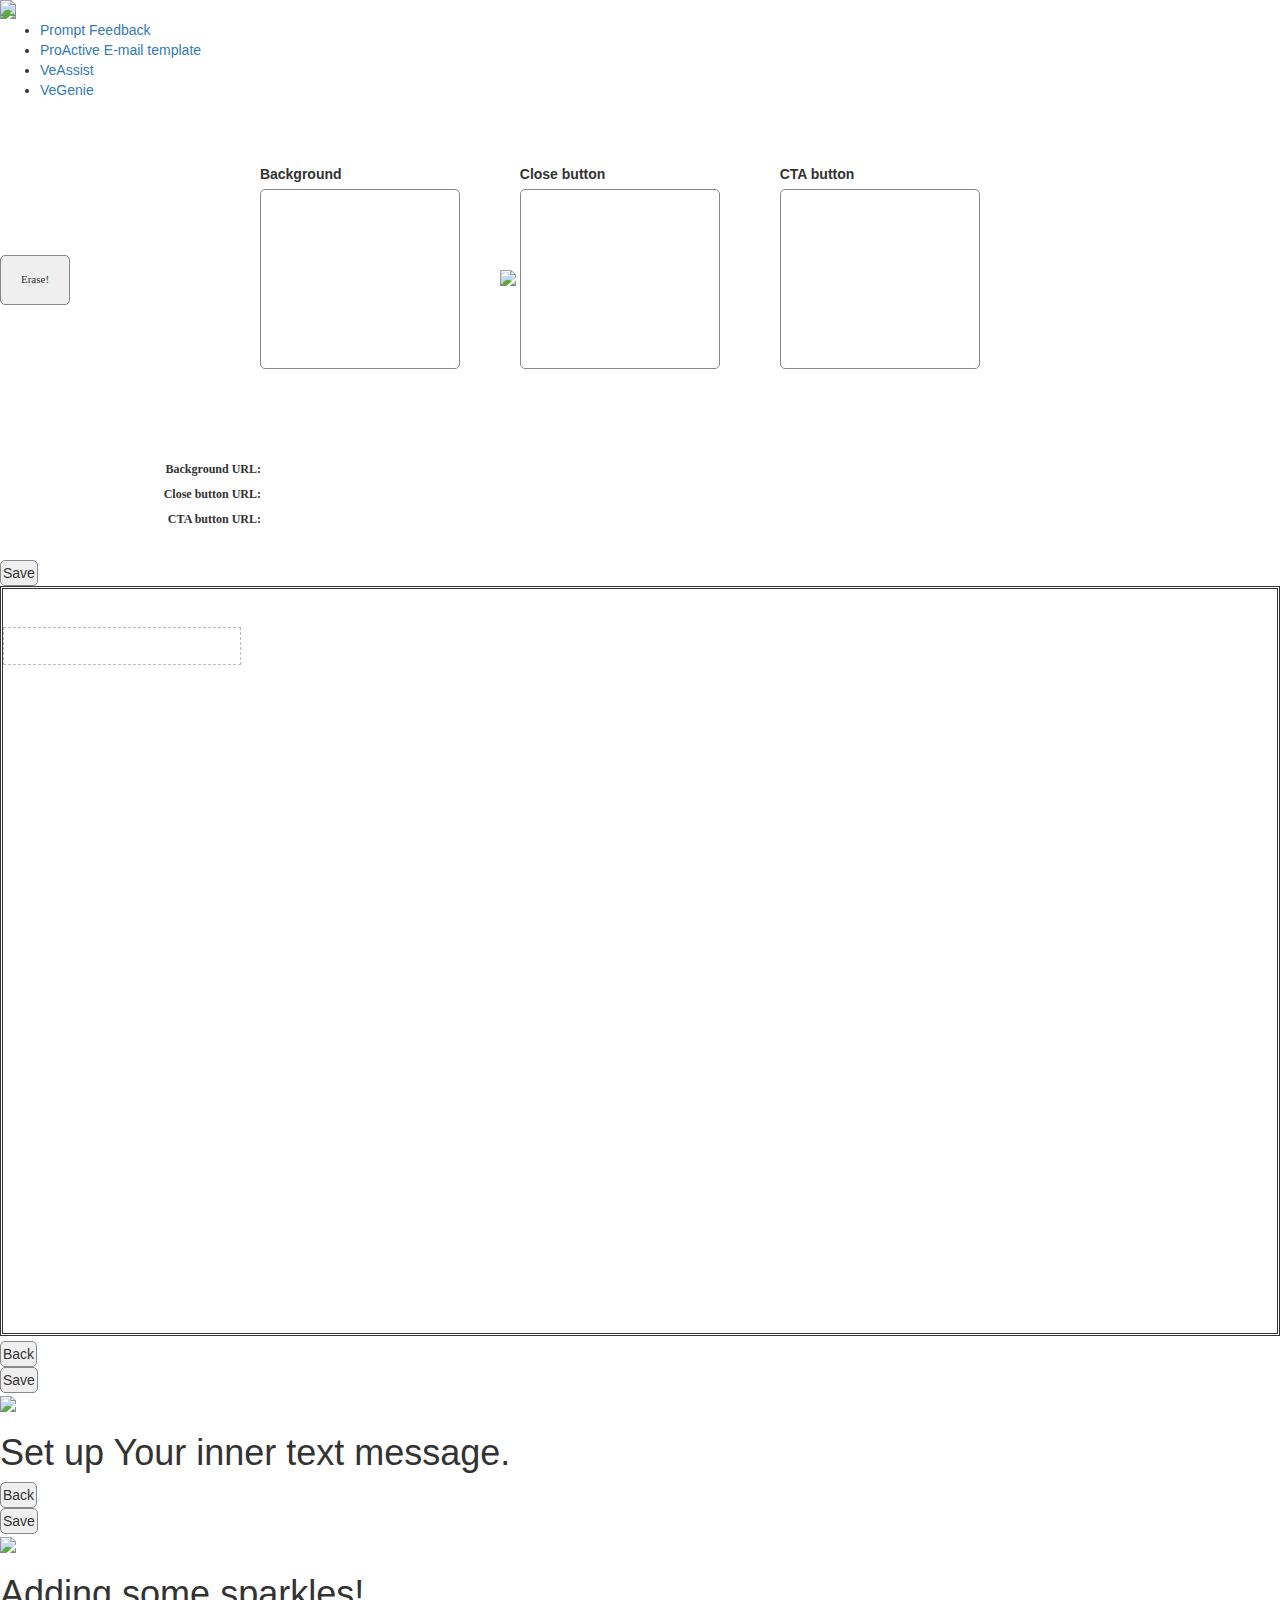
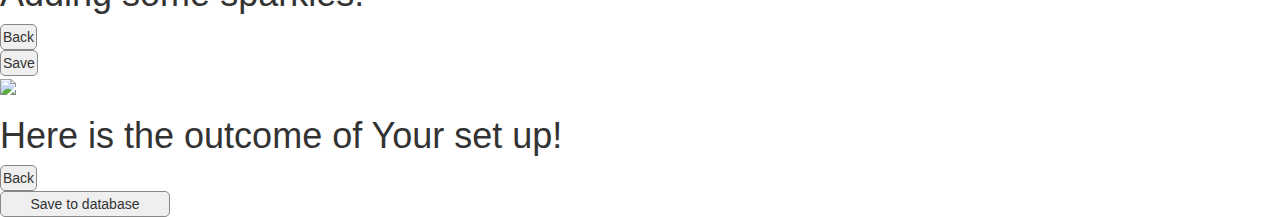
==== commit 8c77d059: "lodash and jquery.hotkeys libraries added to index" ====
--- a/index.html
+++ b/index.html
@@ -10,12 +10,13 @@
     <meta name="Resource-type" content="Document" />
 
 
-    <link rel="stylesheet" type="text/css" href="css/jquery-ui.css"></link>
-    <link rel="stylesheet" href="https://maxcdn.bootstrapcdn.com/bootstrap/3.2.0/css/bootstrap.min.css">
-    <link rel="stylesheet" type="text/css" href="css/random.css"></link>
+
+
     <link rel="stylesheet" type="text/css" href="css/nav_bar.css"></link>
     <link rel="stylesheet" type="text/css" href="css/framework_styles.css"></link>
     <link rel="stylesheet" type="text/css" href="css/animations.css"></link>
+    <link rel="stylesheet" type="text/css" href="css/animate.css"></link>
+
 
     <link rel="stylesheet" type="text/css" href="css/section0_styles.css"></link>
     <link rel="stylesheet" type="text/css" href="css/section1_styles.css"></link>
@@ -23,7 +24,10 @@
     <link rel="stylesheet" type="text/css" href="css/section3_styles.css"></link>
     <link rel="stylesheet" type="text/css" href="css/section4_styles.css"></link>
 
+    <link rel="stylesheet" type="text/css" href="css/jquery-ui.css"></link>
     <link rel="stylesheet" type="text/css" href="css/jquery.fullPage.css"></link>
+    <link rel="stylesheet" href="https://maxcdn.bootstrapcdn.com/bootstrap/3.2.0/css/bootstrap.min.css">
+    <link rel="stylesheet" type="text/css" href="http://cdnjs.cloudflare.com/ajax/libs/font-awesome/4.2.0/css/font-awesome.min.css">
 
     <!--[if IE]>
 		<script type="text/javascript">
@@ -31,13 +35,15 @@
 		</script>
 	<![endif]-->
 
+    <script type="text/javascript" src="js/variables.js"></script>
     <script src="http://ajax.googleapis.com/ajax/libs/jquery/1.8.3/jquery.js"></script>
     <script src="http://ajax.googleapis.com/ajax/libs/jqueryui/1.9.1/jquery-ui.js"></script>
     <script src="https://maxcdn.bootstrapcdn.com/bootstrap/3.2.0/js/bootstrap.min.js"></script>
-
+    <script src="http://cdnjs.cloudflare.com/ajax/libs/lodash.js/2.4.1/lodash.min.js"></script>
+    <script src="libraries/jquery.hotkeys.js" charset="utf-8"></script>
     <script type="text/javascript" src="libraries/vendors/jquery.slimscroll.min.js"></script>
     <script type="text/javascript" src="libraries/jquery.fullPage.js"></script>
-    <script type="text/javascript" src="js/variables.js"></script>
+
 
     <script type="text/javascript">
         $(document).ready(function() {
@@ -46,7 +52,7 @@
                 css3: true,
                 navigation: true,
                 navigationPosition: 'right',
-                navigationTooltips: ['Upload slices', 'Format text', 'Positioning', 'Animate', 'Final result'],
+                navigationTooltips: ['Upload slices', 'Positioning', 'Format text', 'Animate', 'Final result'],
                 easing: 'easeOutBack'
             });
         });
@@ -93,7 +99,18 @@
         </nav>
     </div>
 
+
+
     <div id="fullpage">
+
+
+
+    <div id="start-screen" class="" style="position: fixed; top: 0%; left: 0%; width: 100%; height: 100%; background-color: transparent; z-index:1001;">
+
+        <img src="img/ve_logo.png" style="position:fixed;left: 500px; top:30%;"></img>
+        <img src="img/ve_startup.png" style="display:inline-block; float:left;"></img>
+
+    </div>
 
         <div class="section " id="section0">
 
@@ -113,58 +130,56 @@
                                 <div class="center_block wrapPrompt">
                                     <div class="content">
                                         <div class="top_block dropZones">
-                                            <div class="content" style="margin-top:10%;">
+                                            <div class="content" style="margin-top:5%;">
                                                 <div style="display: inline-block; width:20%;">
-                                                    <input class="button" type="button" id="eraseButton0" value="Erase!" style="width:70px;height:50px;font-size:11px;margin-top: 40px;">
+                                                    <input class="button" type="button" id="eraseButton0" value="Erase!" style="width:70px;height:50px;font-size:11px;margin-top: 40px; font-family:verdana;">
                                                 </div>
                                                 <div style="display: inline-block; width:20%;">
                                                     <label for="bgSlice0">Background</label>
-                                                    <input class="modern" type="text" name="promptForm" id="bgSlice0" style="opacity: 1; color: green; width: 70px; height: 50px; background-color: white;" onmouseover="this.style.opacity='0.8';" onmouseout="this.style.opacity = '1'" ondragenter="this.style.opacity='0.7';" ondragleave="this.style.opacity='1.0';">
+                                                    <input class="modern" type="text" name="promptForm" id="bgSlice0" style="opacity: 1; color: green; width: 200px; height: 180px; background-color: white; font-family:verdana;" onmouseover="this.style.opacity='0.8';" onmouseout="this.style.opacity = '1'" ondragenter="this.style.opacity='0.7';" ondragleave="this.style.opacity='1.0';">
                                                 </div>
                                                 <div style="display: inline-block; width:20%;">
                                                     <label for="closeSlice0">Close button</label>
-                                                    <input class="modern" type="text" name="promptForm" id="closeSlice0" style="opacity: 1; color: green; width: 70px; height: 50px; background-color: white;" onmouseover="this.style.opacity='0.8';" onmouseout="this.style.opacity = '1'" ondragenter="this.style.opacity='0.7';" ondragleave="this.style.opacity='1.0';">
+                                                    <input class="modern" type="text" name="promptForm" id="closeSlice0" style="opacity: 1; color: green; width: 200px; height: 180px; background-color: white; font-family:verdana;" onmouseover="this.style.opacity='0.8';" onmouseout="this.style.opacity = '1'" ondragenter="this.style.opacity='0.7';" ondragleave="this.style.opacity='1.0';">
                                                 </div>
                                                 <div style="display: inline-block; width:20%;">
                                                     <label for="ctaSlice0">CTA button</label>
-                                                    <input class="modern" type="text" name="promptForm" id="ctaSlice0" style="opacity: 1; color: green; width: 70px; height: 50px; background-color: white;" onmouseover="this.style.opacity='0.8';" onmouseout="this.style.opacity = '1'" ondragenter="this.style.opacity='0.7';" ondragleave="this.style.opacity='1.0';">
+                                                    <input class="modern" type="text" name="promptForm" id="ctaSlice0" style="opacity: 1; color: green; width: 200px; height: 180px; background-color: white; font-family:verdana;" onmouseover="this.style.opacity='0.8';" onmouseout="this.style.opacity = '1'" ondragenter="this.style.opacity='0.7';" ondragleave="this.style.opacity='1.0';">
                                                 </div>
                                             </div>
                                         </div>
                                         <div class="bottom_block previewZones">
-                                            <div class="content" style="margin-top:10%;">
-                                                <div style="display: inline-block; width:13%;">
-                                                    <div for="bgSlice0Preview" style="margin-left:5px; width:100%; height:25px; white-space: nowrap; font-size:12px; text-decoration:underline; font-weight:bold;  line-height:20px; text-align:right;">Background URL:</div>
-                                                    <div for="closeSlice0Preview" style="margin-left:5px; width:100%; height:25px; white-space: nowrap; font-size:12px; text-decoration:underline; font-weight:bold;  line-height:20px; text-align:right;">Close button URL:</div>
-                                                    <div for="ctaSlice0Preview" style="margin-left:5px; width:100%; height:25px; white-space: nowrap; font-size:12px; text-decoration:underline; font-weight:bold;  line-height:20px; text-align:right;">CTA button URL:</div>
-                                                </div>
-                                                <div style="display: inline-block; width:65%;">
-                                                    <div id="bgSlice0Preview" dir="rtl" style="width:100%; max-width:580px; overflow:hidden; text-align:right; height:25px; margin-left:15px; white-space: nowrap; font-size:11px; line-height:20px; pointer-events:none;"></div>
-                                                    <div id="closeSlice0Preview" dir="rtl" style="width:100%; max-width:580px; overflow:hidden; text-align:right; height:25px; margin-left:15px; white-space: nowrap; font-size:11px; line-height:20px; pointer-events:none;"></div>
-                                                    <div id="ctaSlice0Preview" dir="rtl" style="width:100%; max-width:580px; overflow:hidden; text-align:right; height:25px; margin-left:15px; white-space: nowrap; font-size:11px; line-height:20px; pointer-events:none;"></div>
-                                                </div>
-                                                <div style="display: inline-block; width:15%;">
-                                                    <div id="bgSlice0sizePreview" style="margin-left:5px; width:100%; height:25px; white-space: nowrap; font-size:12px; font-weight:bold;  line-height:25px; text-align:left;"></div>
-                                                    <div id="closeSlice0sizePreview" style="margin-left:5px; width:100%; height:25px; white-space: nowrap; font-size:12px; font-weight:bold;  line-height:25px; text-align:left;"></div>
-                                                    <div id="ctaSlice0sizePreview" style="margin-left:5px; width:100%; height:25px; white-space: nowrap; font-size:12px; font-weight:bold;  line-height:25px; text-align:left;"></div>
+                                            <div class="content" style="margin-top:7%;display:flex;">
+                                                <div style="display: table-cell; width:20%;">
+                                                    <div for="bgSlice0Preview" style="margin-left:5px; width:100%; height:25px; white-space: nowrap; font-size:12px; font-weight:bold;  line-height:20px; text-align:right; font-family:verdana;">Background URL:</div>
+                                                    <div for="closeSlice0Preview" style="margin-left:5px; width:100%; height:25px; white-space: nowrap; font-size:12px; font-weight:bold;  line-height:20px; text-align:right; font-family:verdana;">Close button URL:</div>
+                                                    <div for="ctaSlice0Preview" style="margin-left:5px; width:100%; height:25px; white-space: nowrap; font-size:12px; font-weight:bold;  line-height:20px; text-align:right; font-family:verdana;">CTA button URL:</div>
+                                                </div>
+                                                <div style="display: table-cell; width:60%;">
+                                                    <div id="bgSlice0Preview" dir="rtl" style="width:100%; max-width:580px; overflow:hidden; text-align:right; height:25px; margin-left:15px; white-space: nowrap; font-size:11px; line-height:20px; pointer-events:none; font-family:verdana;"></div>
+                                                    <div id="closeSlice0Preview" dir="rtl" style="width:100%; max-width:580px; overflow:hidden; text-align:right; height:25px; margin-left:15px; white-space: nowrap; font-size:11px; line-height:20px; pointer-events:none; font-family:verdana;"></div>
+                                                    <div id="ctaSlice0Preview" dir="rtl" style="width:100%; max-width:580px; overflow:hidden; text-align:right; height:25px; margin-left:15px; white-space: nowrap; font-size:11px; line-height:20px; pointer-events:none; font-family:verdana;"></div>
+                                                </div>
+                                                <div style="display: table-cell; width:20%; text-align:left;">
+                                                    <div id="bgSlice0sizePreview" style="margin-left:5px; width:100%; height:25px; white-space: nowrap; font-size:12px; font-weight:bold;  line-height:20px; text-align:left; font-family:verdana;"></div>
+                                                    <div id="closeSlice0sizePreview" style="margin-left:5px; width:100%; height:25px; white-space: nowrap; font-size:12px; font-weight:bold;  line-height:20px; text-align:left; font-family:verdana;"></div>
+                                                    <div id="ctaSlice0sizePreview" style="margin-left:5px; width:100%; height:25px; white-space: nowrap; font-size:12px; font-weight:bold;  line-height:20px; text-align:left; font-family:verdana;"></div>
                                                 </div>
                                             </div>
                                         </div>
                                     </div>
                                 </div>
                             </div>
-
-
-                        </div>
-                    </div>
-
-                    <div class="module_bottom">
-                        <div class="module_bottom_left">
-                            <input class="buttonPreviousModule" type="button" value="Back" style="visibility:hidden;"></input>
-                        </div>
-                        <div class="module_bottom_right">
-                            <input id="submitButton0" class="buttonSaveModule" type="button" value="Save"></input>
-                        </div>
+                        </div>
+                    </div>
+                </div>
+
+                <div class="module_bottom">
+                    <div class="module_bottom_left">
+                        <input class="buttonPreviousModule" type="button" value="Back" style="visibility:hidden;"></input>
+                    </div>
+                    <div class="module_bottom_right">
+                        <input id="submitButton0" class="buttonSaveModule" type="button" value="Save"></input>
                     </div>
                 </div>
             </div>
@@ -182,13 +197,13 @@
                     <div class="module_content" colspan="2">
 
                         <div class="section_content_0">
-                            
+
                             <div class="content">
                                 <div class="center_block wrapPrompt">
                                     <div class="content">
                                         <div class="top_block dropZones">
                                             <div class="content">
-                                                
+
                                                 <div id="cage">
 
                                                     <div id="draggable_parent" class="slideDown" style="left: 0px; top: 0px; width: 590px; height: 440px; z-index: 99202; display: block; visibility: visible; background-image: url(https://vemerchant.veinteractive.com/CustomerImages/432351c1/c4d7/458e/a2b3/619c1b065ea0/Sept2014_VeChat/Body.png); background-attachment: scroll; background-color: transparent; background-position: 0px 0px; background-repeat: no-repeat;">
@@ -197,7 +212,7 @@
                                                     </div>
 
                                                 </div>
-                                                
+
                                             </div>
                                         </div>
                                     </div>
@@ -221,6 +236,35 @@
 
         <div id="section_separator"></div>
 
+        <div class="section" id="section2">
+            <div id="module_wrapper" cellspacing="2px">
+
+                <div class="module_top" colspan="2"></div>
+
+                <div class="module_content_wrap" colspan="2">
+                    <div class="module_content" colspan="2">
+
+                        <div class="section_content_0">
+                            <img src="img/ve_logo.png">
+                            <h1>Set up Your inner text message.</h1>
+                        </div>
+
+                    </div>
+                </div>
+
+                <div class="module_bottom">
+                    <div class="module_bottom_left">
+                        <input class="buttonPreviousModule" type="button" value="Back"></input>
+                    </div>
+                    <div class="module_bottom_right">
+                        <input class="buttonSaveModule" type="button" value="Save"></input>
+                    </div>
+                </div>
+            </div>
+        </div>
+
+        <div id="section_separator"></div>
+
         <div class="section" id="section3">
             <div id="module_wrapper" cellspacing="2px">
 
@@ -230,8 +274,8 @@
                     <div class="module_content" colspan="2">
 
                         <div class="section_content_0">
-                            <img src="http://cutec.org/wp-content/uploads/2013/02/112716_1384349555_logo_ve-interactive.png">
-                            <h1>Positioning the slices and layout.</h1>
+                            <img src="img/ve_logo.png">
+                            <h1>Adding some sparkles!</h1>
                         </div>
 
                     </div>
@@ -259,36 +303,7 @@
                     <div class="module_content" colspan="2">
 
                         <div class="section_content_0">
-                            <img src="http://cutec.org/wp-content/uploads/2013/02/112716_1384349555_logo_ve-interactive.png">
-                            <h1>Adding some sparkles!</h1>
-                        </div>
-
-                    </div>
-                </div>
-
-                <div class="module_bottom">
-                    <div class="module_bottom_left">
-                        <input class="buttonPreviousModule" type="button" value="Back"></input>
-                    </div>
-                    <div class="module_bottom_right">
-                        <input class="buttonSaveModule" type="button" value="Save"></input>
-                    </div>
-                </div>
-            </div>
-        </div>
-
-        <div id="section_separator"></div>
-
-        <div class="section" id="section5">
-            <div id="module_wrapper" cellspacing="2px">
-
-                <div class="module_top" colspan="2"></div>
-
-                <div class="module_content_wrap" colspan="2">
-                    <div class="module_content" colspan="2">
-
-                        <div class="section_content_0">
-                            <img src="http://cutec.org/wp-content/uploads/2013/02/112716_1384349555_logo_ve-interactive.png">
+                            <img src="img/ve_logo.png">
                             <h1>Here is the outcome of Your set up!</h1>
                         </div>
                     </div>
@@ -317,4 +332,4 @@
 </body>
 
 
-</html>+</html>
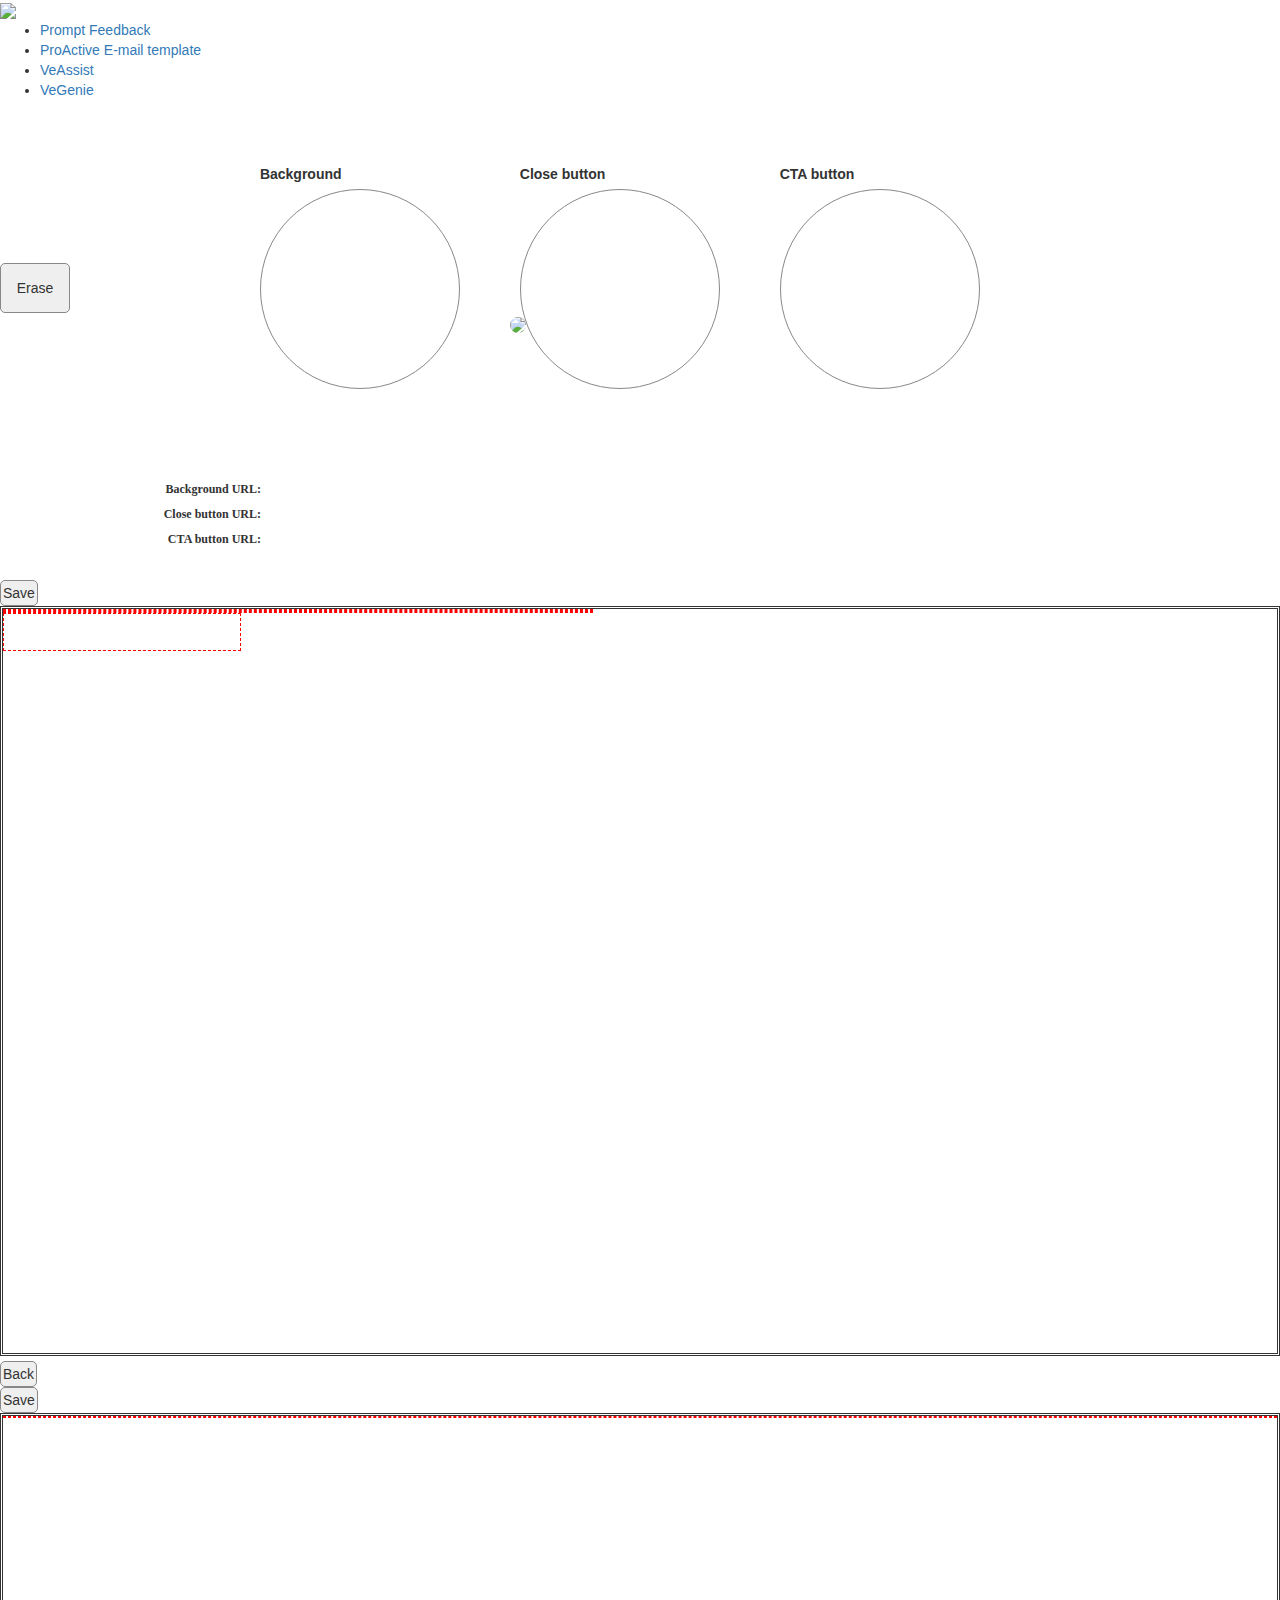
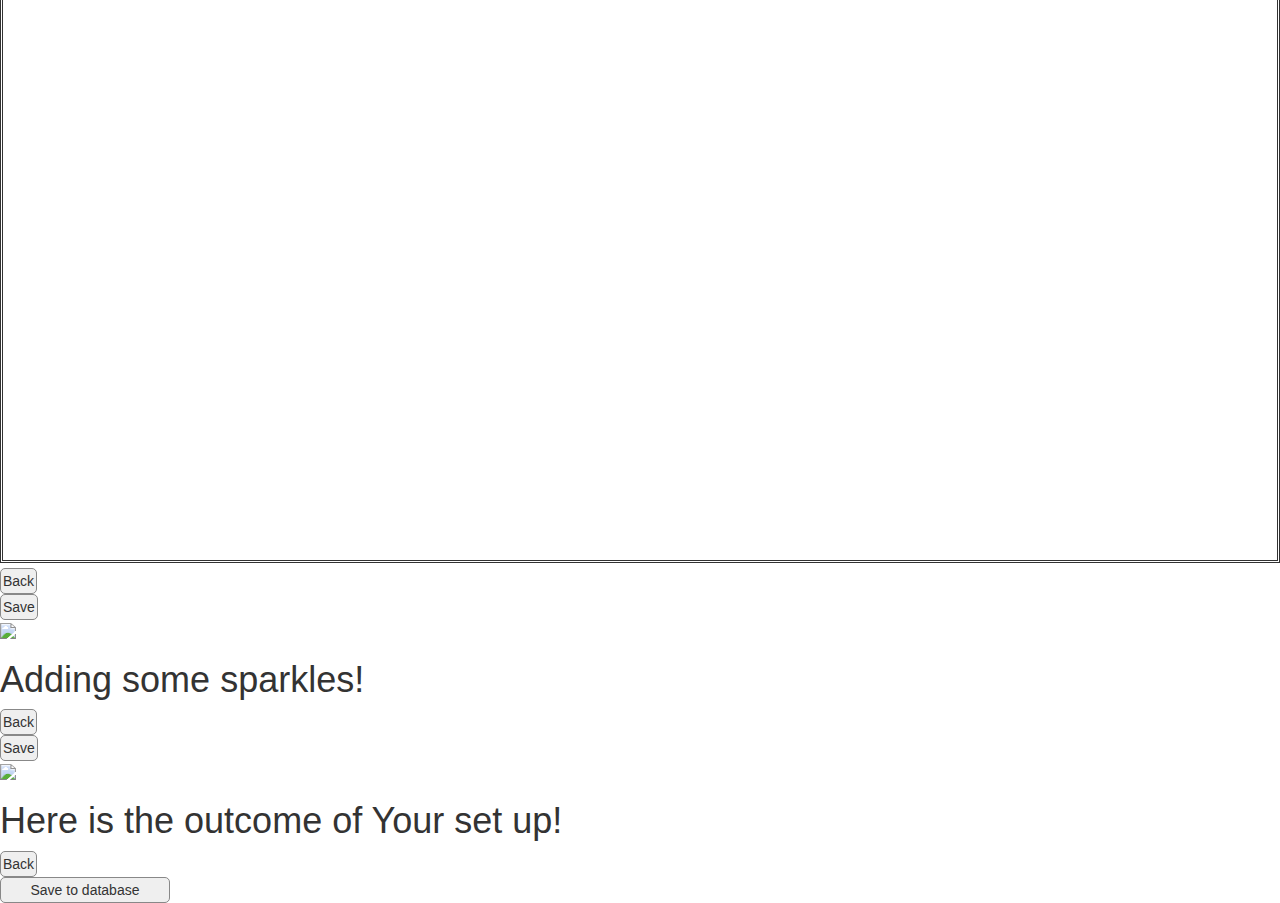
==== commit 8a4d9c50: "update html structure for module 3 :- ifiokjr" ====
--- a/index.html
+++ b/index.html
@@ -5,12 +5,7 @@
     <meta http-equiv="Content-Type" content="text/html; charset=utf-8" />
     <title>VeReAnimate v1.02</title>
     <meta name="author" content="Michael F. Pakula, Ifiok Otung" />
-    <meta name="description" content="fullPage fixed header and footer." />
-    <meta name="keywords" content="fullpage,jquery,demo,screen,fixed, header,footer, absolute, positioned,css" />
     <meta name="Resource-type" content="Document" />
-
-
-
 
     <link rel="stylesheet" type="text/css" href="css/nav_bar.css"></link>
     <link rel="stylesheet" type="text/css" href="css/framework_styles.css"></link>
@@ -43,12 +38,13 @@
     <script src="libraries/jquery.hotkeys.js" charset="utf-8"></script>
     <script type="text/javascript" src="libraries/vendors/jquery.slimscroll.min.js"></script>
     <script type="text/javascript" src="libraries/jquery.fullPage.js"></script>
+    <script type="text/javascript" src="js/framework_engine.js"></script>
 
 
     <script type="text/javascript">
         $(document).ready(function() {
             $('#fullpage').fullpage({
-                sectionsColor: ['#79F53D', '#79F53D', '#79F53D', '#79F53D', '#79F53D'],
+                sectionsColor: ['#b3d236', '#b3d236', '#b3d236', '#b3d236', '#b3d236'],
                 css3: true,
                 navigation: true,
                 navigationPosition: 'right',
@@ -99,18 +95,18 @@
         </nav>
     </div>
 
-
+    <div id="start-screen" class="" style="position: fixed; top: 0%; left: 0%; width: 100%; height: 100%; z-index:1001;">
+
+        <img src="img/ve_logo.png" class="flipInX" style="position:fixed;left: 50%; top:50%; margin-left:-130px; margin-top:-133px; background-color: rgba(255,255,255,0.8); border-radius:50%; box-shadow: 0px 0px 120px 0px rgba(255,255,255,0.8); "></img>
+        <!-- <img src="img/ve_startup.png" style="display:inline-block; float:left; width:100%;height:100%;"></img> -->
+
+    </div>
 
     <div id="fullpage">
 
 
 
-    <div id="start-screen" class="" style="position: fixed; top: 0%; left: 0%; width: 100%; height: 100%; background-color: transparent; z-index:1001;">
-
-        <img src="img/ve_logo.png" style="position:fixed;left: 500px; top:30%;"></img>
-        <img src="img/ve_startup.png" style="display:inline-block; float:left;"></img>
-
-    </div>
+
 
         <div class="section " id="section0">
 
@@ -132,19 +128,19 @@
                                         <div class="top_block dropZones">
                                             <div class="content" style="margin-top:5%;">
                                                 <div style="display: inline-block; width:20%;">
-                                                    <input class="button" type="button" id="eraseButton0" value="Erase!" style="width:70px;height:50px;font-size:11px;margin-top: 40px; font-family:verdana;">
+                                                    <input class="buttonErase" type="button" id="eraseButton0" value="Erase" style="width:70px;height:50px;">
                                                 </div>
                                                 <div style="display: inline-block; width:20%;">
                                                     <label for="bgSlice0">Background</label>
-                                                    <input class="modern" type="text" name="promptForm" id="bgSlice0" style="opacity: 1; color: green; width: 200px; height: 180px; background-color: white; font-family:verdana;" onmouseover="this.style.opacity='0.8';" onmouseout="this.style.opacity = '1'" ondragenter="this.style.opacity='0.7';" ondragleave="this.style.opacity='1.0';">
+                                                    <input class="modern" type="text" name="promptForm" id="bgSlice0" style="opacity: 1; color: green; width: 200px; height: 200px; background-color: white; font-family:verdana; border-radius:50%; box-shadow: inset 0px 0px 120px 0px rgba(255,255,255,0.8);" onmouseover="this.style.opacity='0.8';" onmouseout="this.style.opacity = '1'" ondragenter="this.style.opacity='0.7';" ondragleave="this.style.opacity='1.0';">
                                                 </div>
                                                 <div style="display: inline-block; width:20%;">
                                                     <label for="closeSlice0">Close button</label>
-                                                    <input class="modern" type="text" name="promptForm" id="closeSlice0" style="opacity: 1; color: green; width: 200px; height: 180px; background-color: white; font-family:verdana;" onmouseover="this.style.opacity='0.8';" onmouseout="this.style.opacity = '1'" ondragenter="this.style.opacity='0.7';" ondragleave="this.style.opacity='1.0';">
+                                                    <input class="modern" type="text" name="promptForm" id="closeSlice0" style="opacity: 1; color: green; width: 200px; height: 200px; background-color: white; font-family:verdana; border-radius:50%; box-shadow: inset 0px 0px 120px 0px rgba(255,255,255,0.8);" onmouseover="this.style.opacity='0.8';" onmouseout="this.style.opacity = '1'" ondragenter="this.style.opacity='0.7';" ondragleave="this.style.opacity='1.0';">
                                                 </div>
                                                 <div style="display: inline-block; width:20%;">
                                                     <label for="ctaSlice0">CTA button</label>
-                                                    <input class="modern" type="text" name="promptForm" id="ctaSlice0" style="opacity: 1; color: green; width: 200px; height: 180px; background-color: white; font-family:verdana;" onmouseover="this.style.opacity='0.8';" onmouseout="this.style.opacity = '1'" ondragenter="this.style.opacity='0.7';" ondragleave="this.style.opacity='1.0';">
+                                                    <input class="modern" type="text" name="promptForm" id="ctaSlice0" style="opacity: 1; color: green; width: 200px; height: 200px; background-color: white; font-family:verdana; border-radius:50%; box-shadow: inset 0px 0px 120px 0px rgba(255,255,255,0.8);" onmouseover="this.style.opacity='0.8';" onmouseout="this.style.opacity = '1'" ondragenter="this.style.opacity='0.7';" ondragleave="this.style.opacity='1.0';">
                                                 </div>
                                             </div>
                                         </div>
@@ -156,9 +152,9 @@
                                                     <div for="ctaSlice0Preview" style="margin-left:5px; width:100%; height:25px; white-space: nowrap; font-size:12px; font-weight:bold;  line-height:20px; text-align:right; font-family:verdana;">CTA button URL:</div>
                                                 </div>
                                                 <div style="display: table-cell; width:60%;">
-                                                    <div id="bgSlice0Preview" dir="rtl" style="width:100%; max-width:580px; overflow:hidden; text-align:right; height:25px; margin-left:15px; white-space: nowrap; font-size:11px; line-height:20px; pointer-events:none; font-family:verdana;"></div>
-                                                    <div id="closeSlice0Preview" dir="rtl" style="width:100%; max-width:580px; overflow:hidden; text-align:right; height:25px; margin-left:15px; white-space: nowrap; font-size:11px; line-height:20px; pointer-events:none; font-family:verdana;"></div>
-                                                    <div id="ctaSlice0Preview" dir="rtl" style="width:100%; max-width:580px; overflow:hidden; text-align:right; height:25px; margin-left:15px; white-space: nowrap; font-size:11px; line-height:20px; pointer-events:none; font-family:verdana;"></div>
+                                                    <div id="bgSlice0Preview" dir="rtl" style="width:100%; max-width:580px; overflow:hidden; text-align:right; height:25px; margin-left:115px; white-space: nowrap; font-size:11px; line-height:20px; pointer-events:none; font-family:verdana;"></div>
+                                                    <div id="closeSlice0Preview" dir="rtl" style="width:100%; max-width:580px; overflow:hidden; text-align:right; height:25px; margin-left:115px; white-space: nowrap; font-size:11px; line-height:20px; pointer-events:none; font-family:verdana;"></div>
+                                                    <div id="ctaSlice0Preview" dir="rtl" style="width:100%; max-width:580px; overflow:hidden; text-align:right; height:25px; margin-left:115px; white-space: nowrap; font-size:11px; line-height:20px; pointer-events:none; font-family:verdana;"></div>
                                                 </div>
                                                 <div style="display: table-cell; width:20%; text-align:left;">
                                                     <div id="bgSlice0sizePreview" style="margin-left:5px; width:100%; height:25px; white-space: nowrap; font-size:12px; font-weight:bold;  line-height:20px; text-align:left; font-family:verdana;"></div>
@@ -201,14 +197,15 @@
                             <div class="content">
                                 <div class="center_block wrapPrompt">
                                     <div class="content">
-                                        <div class="top_block dropZones">
+                                        <div class="center_block dropZones">
                                             <div class="content">
 
                                                 <div id="cage">
 
-                                                    <div id="draggable_parent" class="slideDown" style="left: 0px; top: 0px; width: 590px; height: 440px; z-index: 99202; display: block; visibility: visible; background-image: url(https://vemerchant.veinteractive.com/CustomerImages/432351c1/c4d7/458e/a2b3/619c1b065ea0/Sept2014_VeChat/Body.png); background-attachment: scroll; background-color: transparent; background-position: 0px 0px; background-repeat: no-repeat;">
-                                                        <div id="draggable_child"></div>
-                                                        <div id="inpat" style="border: dashed 1px; border-color: #BABABA;"></div>
+                                                    <div id="draggable_parent" class="slideDown" style="left: 0px; top: 0px; z-index: 99202; visibility: visible; background-color: white;">
+                                                        <div id="draggable_child_cta" style="border: dashed 1px; border-color: red;"></div>
+                                                        <div id="draggable_child_close" style="border: dashed 1px; border-color: red;"></div>
+                                                        <div id="inpat" style="border: dashed 1px; border-color: red;"></div>
                                                     </div>
 
                                                 </div>
@@ -227,7 +224,7 @@
                         <input class="buttonPreviousModule" type="button" value="Back"></input>
                     </div>
                     <div class="module_bottom_right">
-                        <input class="buttonSaveModule" type="button" value="Save"></input>
+                        <input id="submitButton1" class="buttonSaveModule" type="button" value="Save"></input>
                     </div>
                 </div>
 
@@ -245,8 +242,27 @@
                     <div class="module_content" colspan="2">
 
                         <div class="section_content_0">
-                            <img src="img/ve_logo.png">
-                            <h1>Set up Your inner text message.</h1>
+                            <div class="content">
+                                <div class="center_block wrapPrompt">
+                                    <div class="content">
+                                        <div class="top_block dropZones">
+                                            <div class="content">
+
+                                                <div id="cage">
+
+                                                    <div id="knowledge_parent" style="position: relative; z-index: 99202; visibility: visible; background-color: white;">
+                                                        <div id="knowledge_cta"></div>
+                                                        <div id="knowledge_close"></div>
+                                                        <div id="knowledge_text" style="border: 1px dashed red;"></div>
+                                                    </div>
+
+                                                </div>
+
+                                            </div>
+                                        </div>
+                                    </div>
+                                </div>
+                            </div>
                         </div>
 
                     </div>
@@ -257,7 +273,7 @@
                         <input class="buttonPreviousModule" type="button" value="Back"></input>
                     </div>
                     <div class="module_bottom_right">
-                        <input class="buttonSaveModule" type="button" value="Save"></input>
+                        <input id="submitButton2" class="buttonSaveModule" type="button" value="Save"></input>
                     </div>
                 </div>
             </div>
@@ -322,7 +338,7 @@
     </div>
 
     <script type="text/javascript" src="js/framework_actions.js"></script>
-    <script type="text/javascript" src="js/framework_engine.js"></script>
+
     <script type="text/javascript" src="js/section0_engine.js"></script>
     <script type="text/javascript" src="js/section1_engine.js"></script>
     <script type="text/javascript" src="js/section2_engine.js"></script>
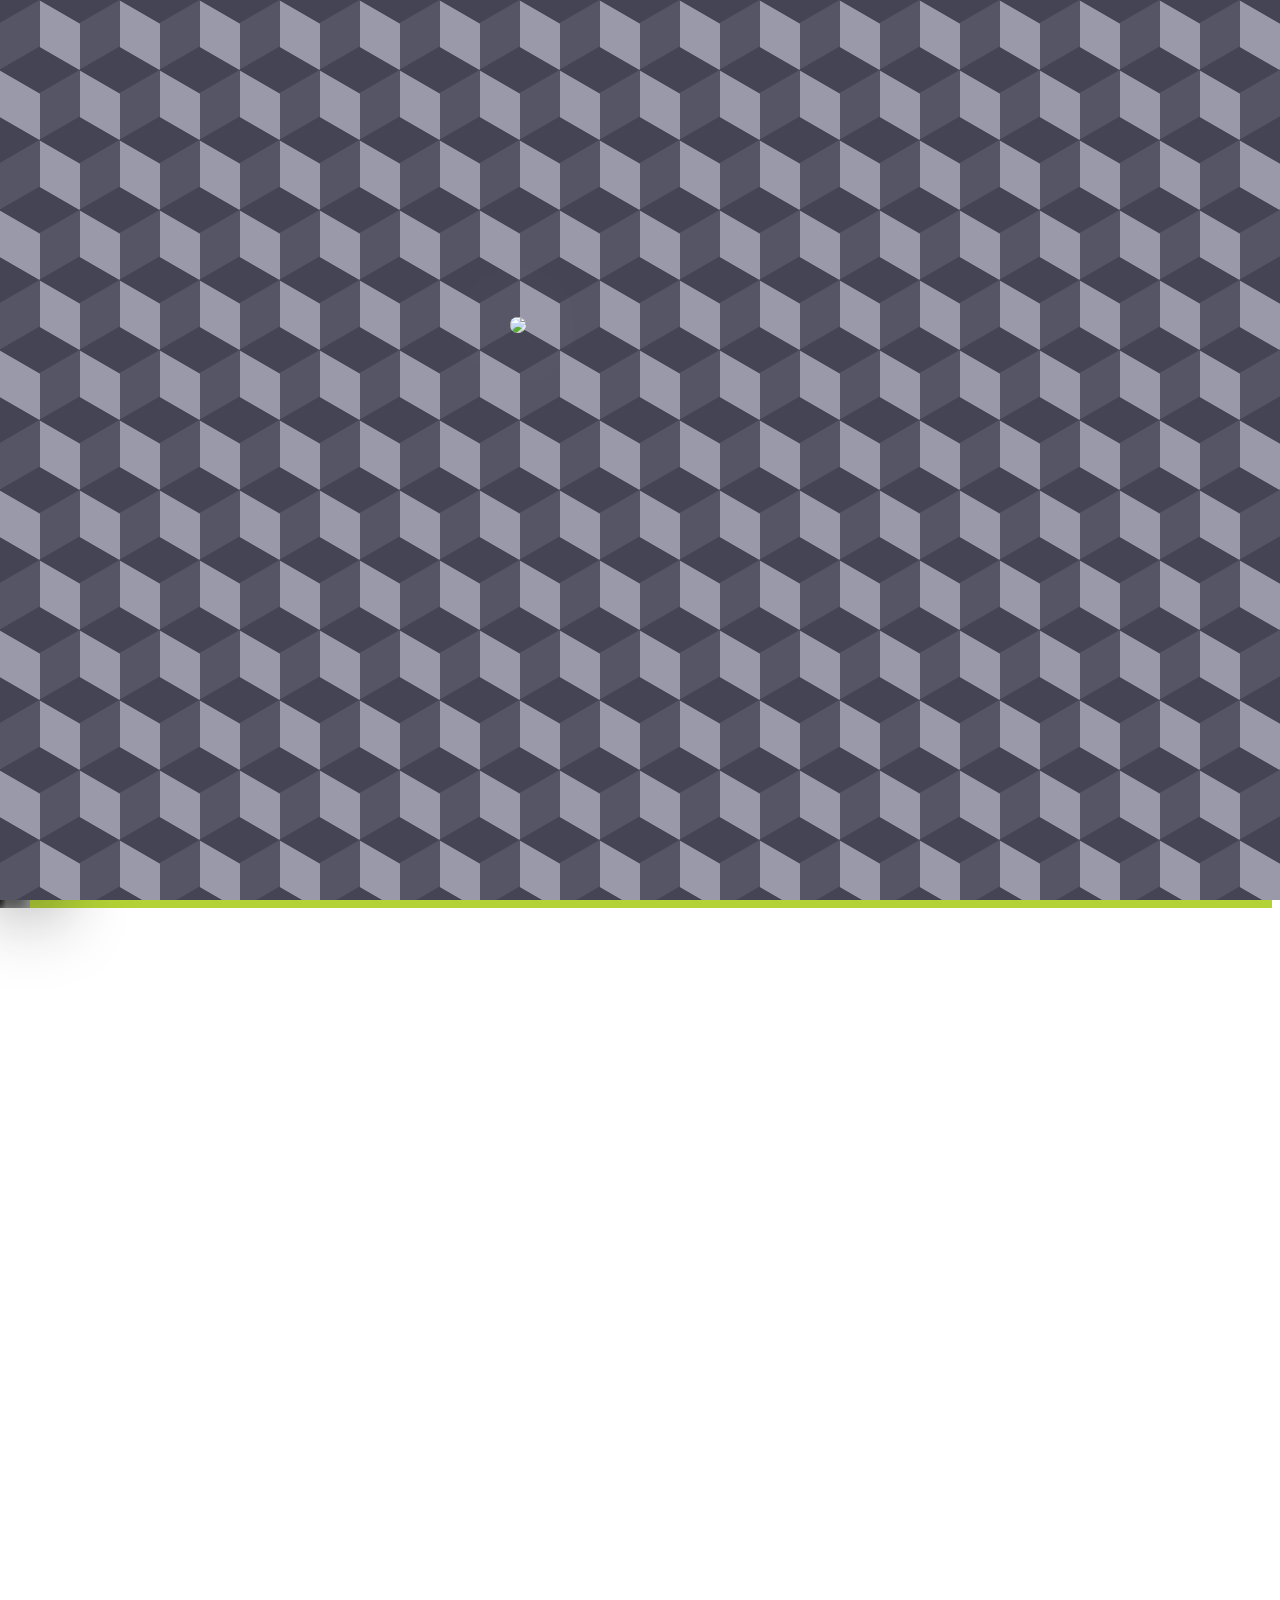
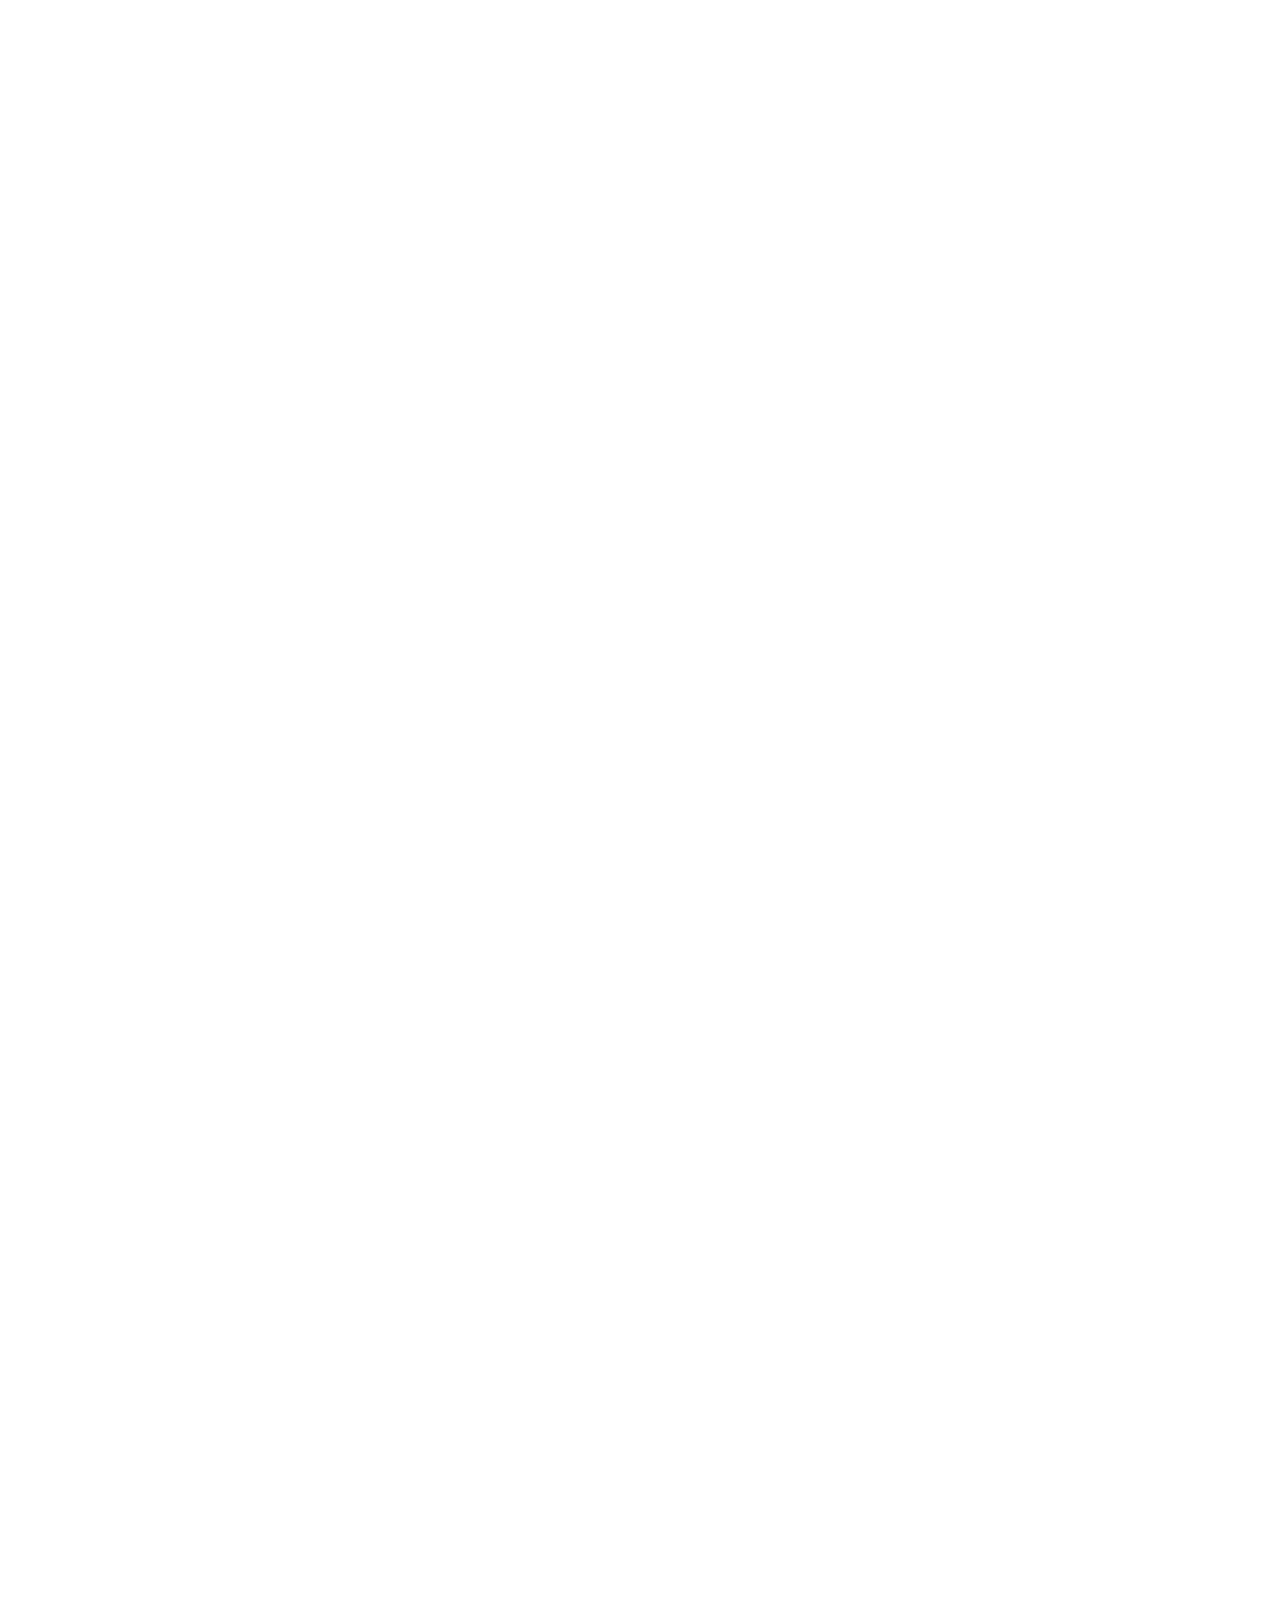
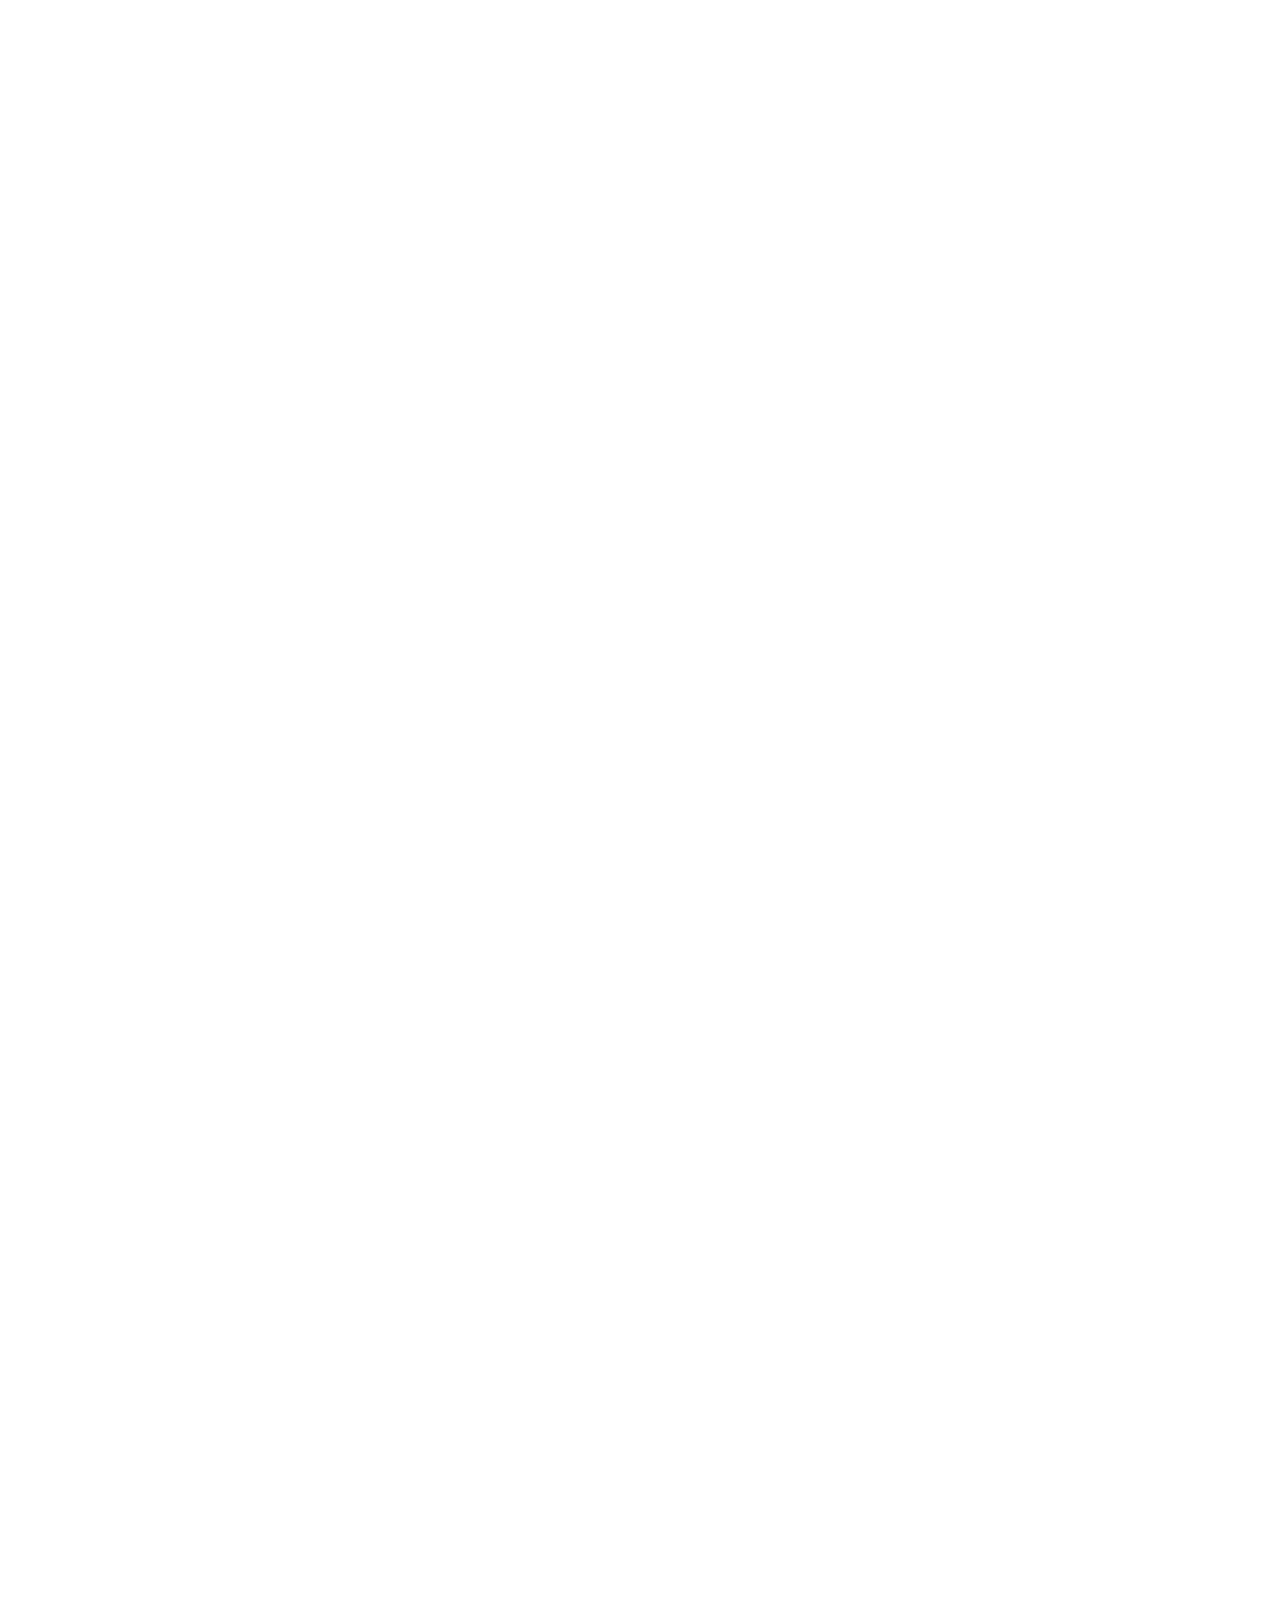
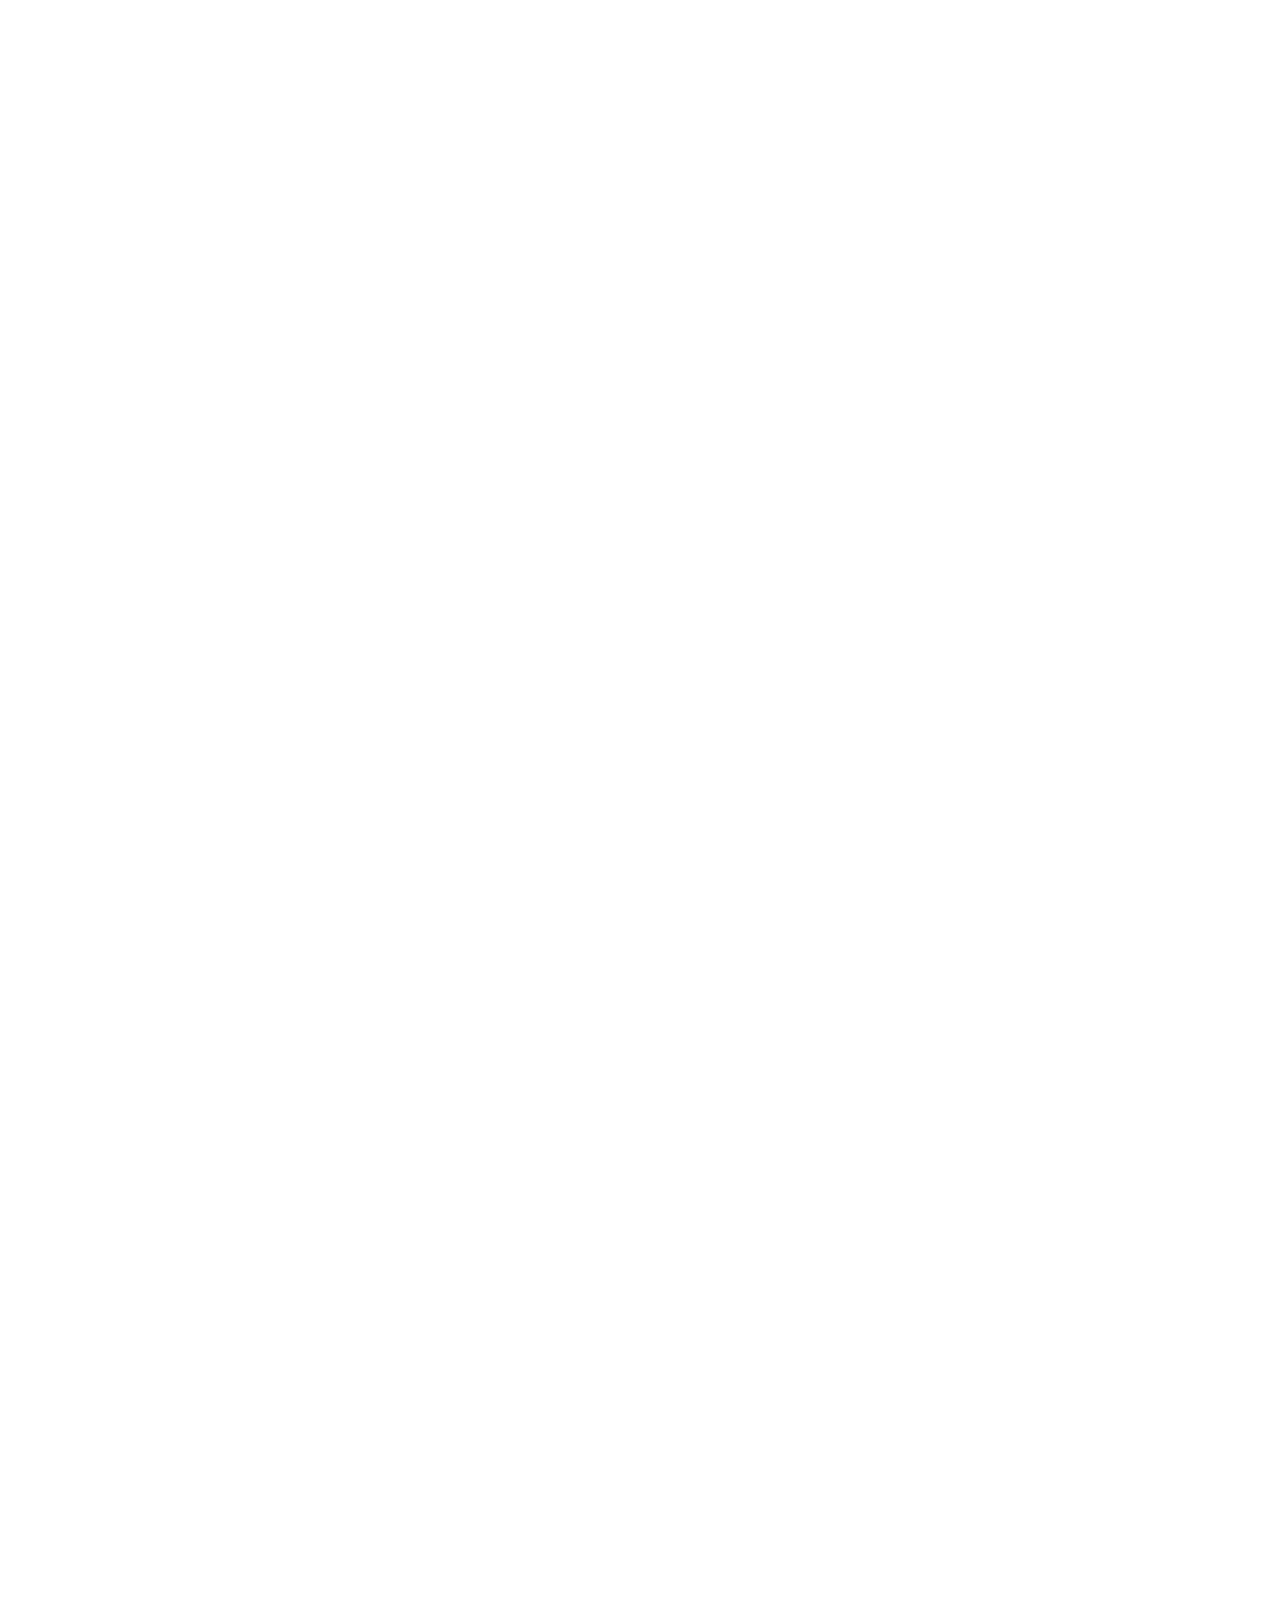
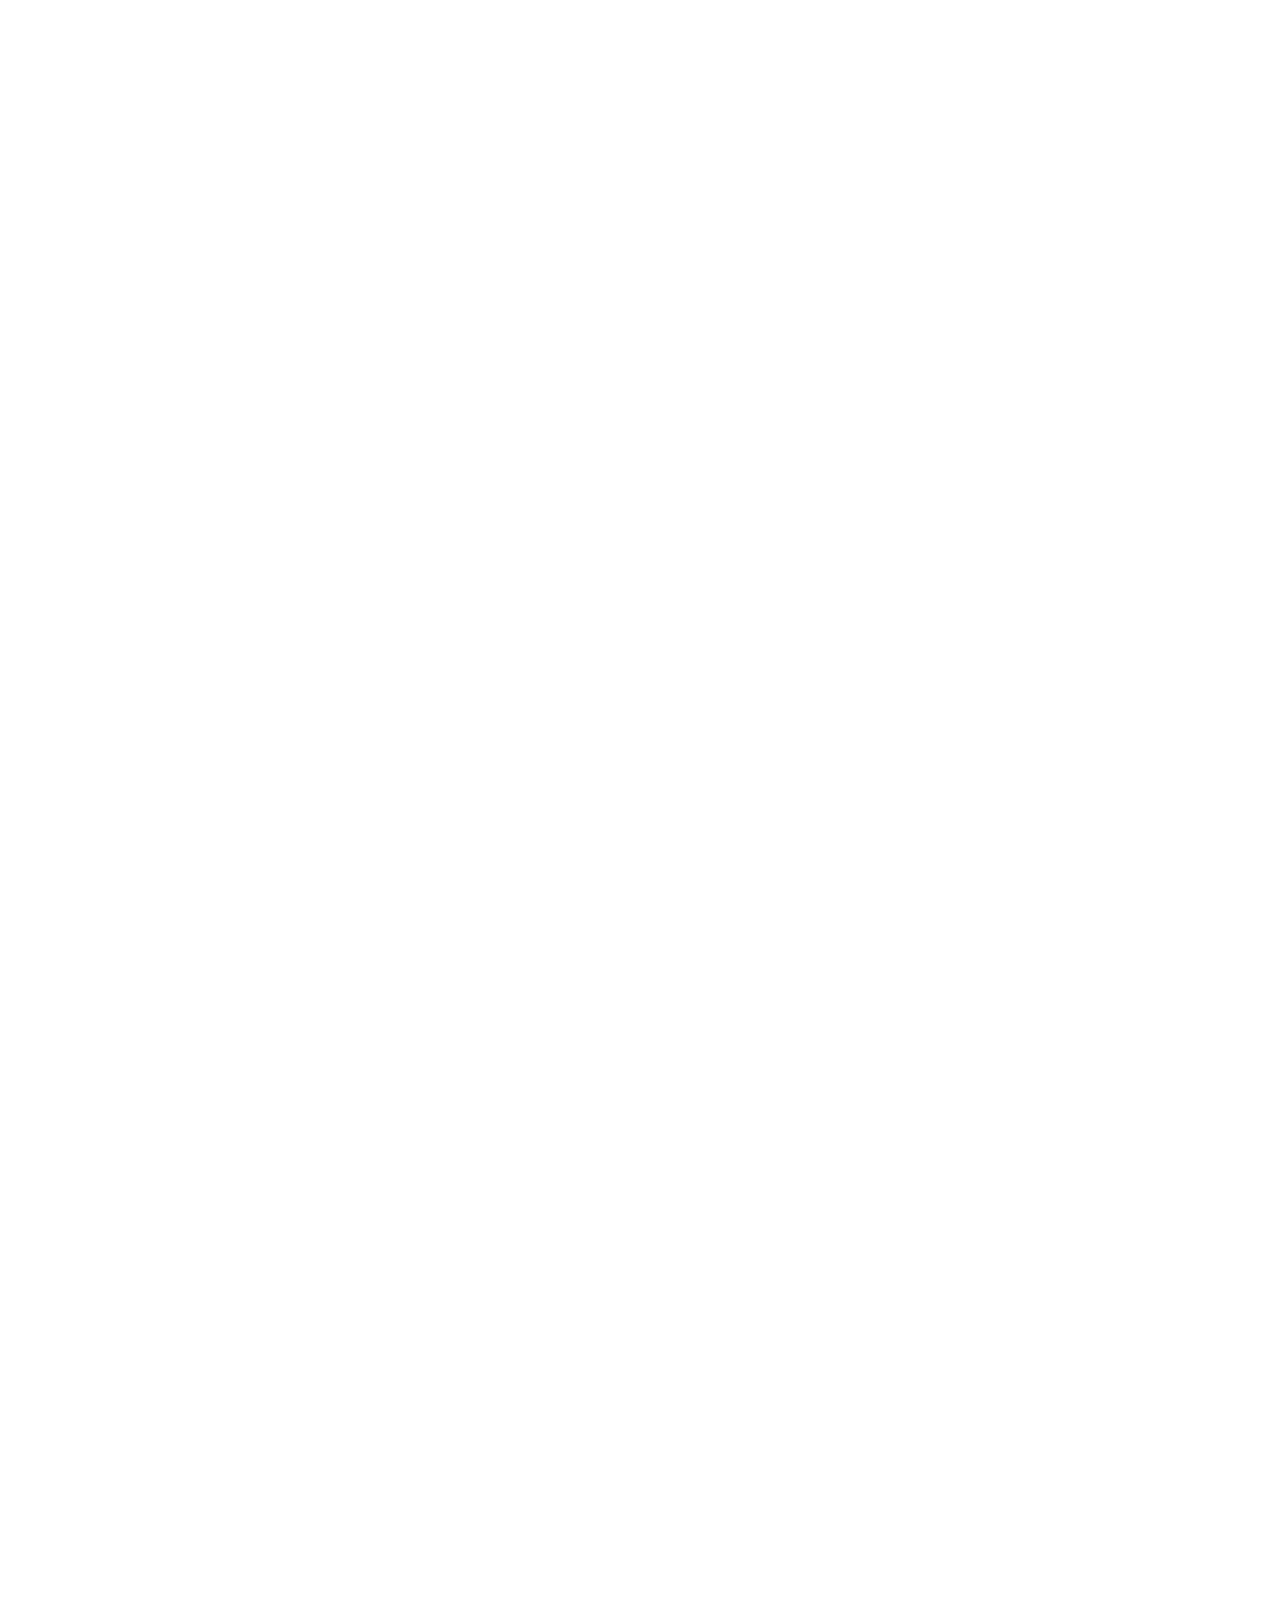
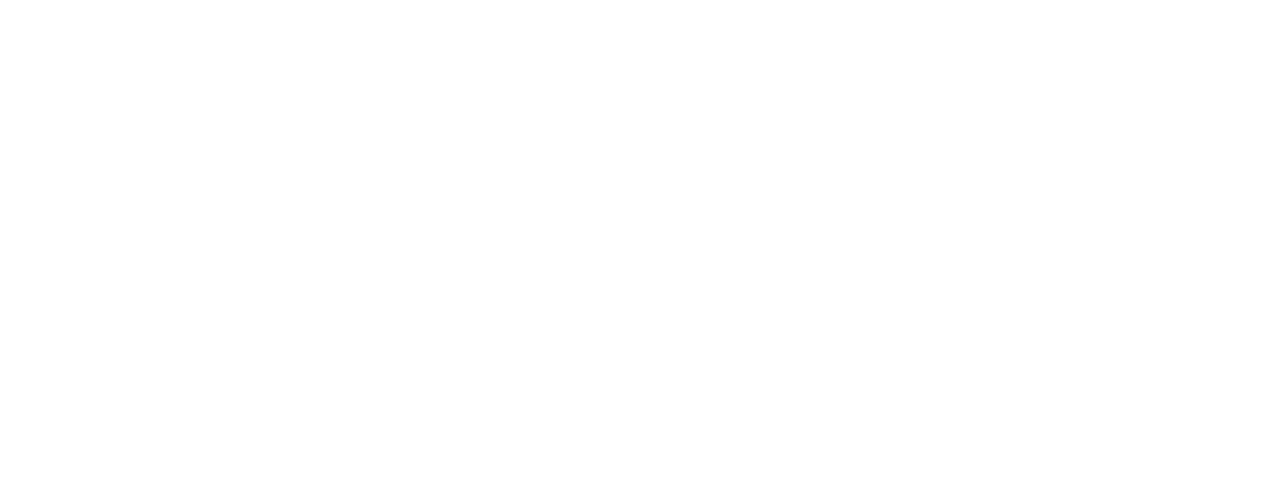
==== commit c984f7b2: "Completed tool" ====
--- a/index.html
+++ b/index.html
@@ -3,43 +3,36 @@
 
 <head>
     <meta http-equiv="Content-Type" content="text/html; charset=utf-8" />
-    <title>VeReAnimate v1.02</title>
-    <meta name="author" content="Michael F. Pakula, Ifiok Otung" />
+    <title>VeReAnimate v2.0</title>
+    <meta name="author" content="Michael F. Pakula" />
     <meta name="Resource-type" content="Document" />
 
-    <link rel="stylesheet" type="text/css" href="css/nav_bar.css"></link>
-    <link rel="stylesheet" type="text/css" href="css/framework_styles.css"></link>
-    <link rel="stylesheet" type="text/css" href="css/animations.css"></link>
-    <link rel="stylesheet" type="text/css" href="css/animate.css"></link>
-
-
-    <link rel="stylesheet" type="text/css" href="css/section0_styles.css"></link>
-    <link rel="stylesheet" type="text/css" href="css/section1_styles.css"></link>
-    <link rel="stylesheet" type="text/css" href="css/section2_styles.css"></link>
-    <link rel="stylesheet" type="text/css" href="css/section3_styles.css"></link>
-    <link rel="stylesheet" type="text/css" href="css/section4_styles.css"></link>
-
-    <link rel="stylesheet" type="text/css" href="css/jquery-ui.css"></link>
-    <link rel="stylesheet" type="text/css" href="css/jquery.fullPage.css"></link>
-    <link rel="stylesheet" href="https://maxcdn.bootstrapcdn.com/bootstrap/3.2.0/css/bootstrap.min.css">
-    <link rel="stylesheet" type="text/css" href="http://cdnjs.cloudflare.com/ajax/libs/font-awesome/4.2.0/css/font-awesome.min.css">
-
-    <!--[if IE]>
-		<script type="text/javascript">
-			 var console = { log: function() {} };
-		</script>
-	<![endif]-->
-
-    <script type="text/javascript" src="js/variables.js"></script>
-    <script src="http://ajax.googleapis.com/ajax/libs/jquery/1.8.3/jquery.js"></script>
-    <script src="http://ajax.googleapis.com/ajax/libs/jqueryui/1.9.1/jquery-ui.js"></script>
-    <script src="https://maxcdn.bootstrapcdn.com/bootstrap/3.2.0/js/bootstrap.min.js"></script>
-    <script src="http://cdnjs.cloudflare.com/ajax/libs/lodash.js/2.4.1/lodash.min.js"></script>
-    <script src="libraries/jquery.hotkeys.js" charset="utf-8"></script>
+    <link rel="stylesheet" type="text/css" href="css/jquery-ui.css" />
+    <link rel="stylesheet" type="text/css" href="css/jquery.fullPage.css" />
+    <link rel="stylesheet" type="text/css" href="css/jquery.minicolors.css" />
+    <link rel="stylesheet" type="text/css" href="css/jquery-te-1.4.0.css" />
+
+    <link rel="stylesheet" type="text/css" href="css/nav_bar.css" />
+    <link rel="stylesheet" type="text/css" href="css/framework_styles.css" />
+    <link rel="stylesheet" type="text/css" href="css/animations.css" />
+    <link rel="stylesheet" type="text/css" href="css/animate.css" />
+    <link rel="stylesheet" type="text/css" href="css/ve-animations.css" />    
+
+    <link rel="stylesheet" type="text/css" href="css/section0_styles.css" />
+    <link rel="stylesheet" type="text/css" href="css/section1_styles.css" />
+    <link rel="stylesheet" type="text/css" href="css/section2_styles.css" />
+    <link rel="stylesheet" type="text/css" href="css/section3_styles.css" />
+    <link rel="stylesheet" type="text/css" href="css/section4_styles.css" />
+
+    <script type="text/javascript" src="http://ajax.googleapis.com/ajax/libs/jquery/1.8.3/jquery.js"></script>
+    <script type="text/javascript" src="http://ajax.googleapis.com/ajax/libs/jqueryui/1.9.1/jquery-ui.js"></script>
+    <!--     <script src="https://maxcdn.bootstrapcdn.com/bootstrap/3.2.0/js/bootstrap.min.js"></script>
+    <script src="http://cdnjs.cloudflare.com/ajax/libs/lodash.js/2.4.1/lodash.min.js"></script> -->
+    <script type="text/javascript" src="libraries/jquery.hotkeys.js" charset="utf-8"></script>
     <script type="text/javascript" src="libraries/vendors/jquery.slimscroll.min.js"></script>
     <script type="text/javascript" src="libraries/jquery.fullPage.js"></script>
-    <script type="text/javascript" src="js/framework_engine.js"></script>
-
+    <script type="text/javascript" src="libraries/jquery.minicolors.js"></script>
+    <script type="text/javascript" src="libraries/jquery-te-1.4.0.min.js"></script>
 
     <script type="text/javascript">
         $(document).ready(function() {
@@ -67,27 +60,27 @@
             <ul id="navigationMenu">
                 <li id="menu_0">
                     <div id="vechat" class="home" style="background-image: url(img/ct-icon.png)">
-                        <a class="menuLink" href="#" style="">Prompt</a>
-                        <a class="menuLink" href="#" style="top:40px">Feedback</a>
+                        <a id="vePrompt" class="menuLink" href="#" style="">Prompt</a>
+                        <a id="veFeedback" class="menuLink" href="#" style="top:40px">Feedback</a>
                     </div>
                 </li>
 
                 <li id="menu_1">
                     <div id="vecontact" class="about" style="background-image: url(img/cn-icon.png)">
-                        <a class="menuLink" href="#" style="">ProActive</a>
-                        <a class="menuLink" href="#" style="top:40px">E-mail template</a>
+                        <a id="veProactive" class="menuLink" href="#" style="">ProActive</a>
+                        <a class="emptyLink menuLink" href="#" style="top:40px">E-mail template</a>
                     </div>
                 </li>
 
                 <li id="menu_2">
                     <div id="vec" class="ProductName" style="background-image: url(img/at-icon.png)">
-                        <a class="menuLink" href="#" style="">VeAssist</a>
+                        <a class="emptyLink menuLink" href="#" style="">VeAssist</a>
                     </div>
                 </li>
 
                 <li id="menu_3">
                     <div id="ve" class="ProductName" style="background-image: url(img/ge-icon.png)">
-                        <a class="menuLink" href="#" style="">VeGenie</a>
+                        <a class="emptyLink menuLink" href="#" style="">VeGenie</a>
                     </div>
                 </li>
             </ul>
@@ -98,7 +91,6 @@
     <div id="start-screen" class="" style="position: fixed; top: 0%; left: 0%; width: 100%; height: 100%; z-index:1001;">
 
         <img src="img/ve_logo.png" class="flipInX" style="position:fixed;left: 50%; top:50%; margin-left:-130px; margin-top:-133px; background-color: rgba(255,255,255,0.8); border-radius:50%; box-shadow: 0px 0px 120px 0px rgba(255,255,255,0.8); "></img>
-        <!-- <img src="img/ve_startup.png" style="display:inline-block; float:left; width:100%;height:100%;"></img> -->
 
     </div>
 
@@ -122,23 +114,24 @@
 
                             <!-- PROMPT-->
 
-                            <div class="content">
+                            <div id="veTemplatePrompt" class="" style="display:inline-block;">
                                 <div class="center_block wrapPrompt">
                                     <div class="content">
                                         <div class="top_block dropZones">
                                             <div class="content" style="margin-top:5%;">
-                                                <div style="display: inline-block; width:20%;">
+                                                <p style="font-family: verdana;letter-spacing: 2px;font-weight: bold;font-size: 25px;font-style: initial;text-shadow: 2px 2px 8px #404040;color: #101010;">VeChat PROMPT</p>
+                                                <div style="display: inline-block; width:20%; padding-right:60px;">
                                                     <input class="buttonErase" type="button" id="eraseButton0" value="Erase" style="width:70px;height:50px;">
                                                 </div>
-                                                <div style="display: inline-block; width:20%;">
+                                                <div style="display: inline-block; width:20%; padding-right:40px;">
                                                     <label for="bgSlice0">Background</label>
                                                     <input class="modern" type="text" name="promptForm" id="bgSlice0" style="opacity: 1; color: green; width: 200px; height: 200px; background-color: white; font-family:verdana; border-radius:50%; box-shadow: inset 0px 0px 120px 0px rgba(255,255,255,0.8);" onmouseover="this.style.opacity='0.8';" onmouseout="this.style.opacity = '1'" ondragenter="this.style.opacity='0.7';" ondragleave="this.style.opacity='1.0';">
                                                 </div>
-                                                <div style="display: inline-block; width:20%;">
+                                                <div style="display: inline-block; width:20%; padding-right:40px;">
                                                     <label for="closeSlice0">Close button</label>
                                                     <input class="modern" type="text" name="promptForm" id="closeSlice0" style="opacity: 1; color: green; width: 200px; height: 200px; background-color: white; font-family:verdana; border-radius:50%; box-shadow: inset 0px 0px 120px 0px rgba(255,255,255,0.8);" onmouseover="this.style.opacity='0.8';" onmouseout="this.style.opacity = '1'" ondragenter="this.style.opacity='0.7';" ondragleave="this.style.opacity='1.0';">
                                                 </div>
-                                                <div style="display: inline-block; width:20%;">
+                                                <div style="display: inline-block; width:20%; padding-right:40px;">
                                                     <label for="ctaSlice0">CTA button</label>
                                                     <input class="modern" type="text" name="promptForm" id="ctaSlice0" style="opacity: 1; color: green; width: 200px; height: 200px; background-color: white; font-family:verdana; border-radius:50%; box-shadow: inset 0px 0px 120px 0px rgba(255,255,255,0.8);" onmouseover="this.style.opacity='0.8';" onmouseout="this.style.opacity = '1'" ondragenter="this.style.opacity='0.7';" ondragleave="this.style.opacity='1.0';">
                                                 </div>
@@ -166,6 +159,110 @@
                                     </div>
                                 </div>
                             </div>
+
+                            <!-- FEEDBACK -->
+
+                            <div id="veTemplateFeedback" class="" style="display:none;">
+                                <div class="center_block wrapFeedback">
+                                    <div class="content">
+                                        <div class="top_block dropZones">
+                                            <div class="content" style="margin-top:5%;">
+                                                <p style="font-family: verdana;letter-spacing: 2px;font-weight: bold;font-size: 25px;font-style: initial;text-shadow: 2px 2px 8px #404040;color: #101010;">VeChat FEEDBACK</p>
+                                                <div style="display: inline-block; width:15%; padding-right:60px;">
+                                                    <input class="buttonErase" type="button" id="eraseButton1" value="Erase" style="width:70px;height:50px;">
+                                                </div>
+                                                <div style="display: inline-block; width:15%; padding-right:40px;">
+                                                    <label for="bgSlice1">Background</label>
+                                                    <input class="modern" type="text" name="feedbackForm" id="bgSlice1" style="opacity: 1; color: green; width: 200px; height: 200px; background-color: white; font-family:verdana; border-radius:50%; box-shadow: inset 0px 0px 120px 0px rgba(255,255,255,0.8);" onmouseover="this.style.opacity='0.8';" onmouseout="this.style.opacity = '1'" ondragenter="this.style.opacity='0.7';" ondragleave="this.style.opacity='1.0';">
+                                                </div>
+                                                <div style="display: inline-block; width:15%; padding-right:40px;">
+                                                    <label for="closeSlice1">Close button</label>
+                                                    <input class="modern" type="text" name="feedbackForm" id="closeSlice1" style="opacity: 1; color: green; width: 200px; height: 200px; background-color: white; font-family:verdana; border-radius:50%; box-shadow: inset 0px 0px 120px 0px rgba(255,255,255,0.8);" onmouseover="this.style.opacity='0.8';" onmouseout="this.style.opacity = '1'" ondragenter="this.style.opacity='0.7';" ondragleave="this.style.opacity='1.0';">
+                                                </div>
+                                                <div style="display: inline-block; width:15%; padding-right:40px;">
+                                                    <label for="ctaSlice1">CTA button</label>
+                                                    <input class="modern" type="text" name="feedbackForm" id="ctaSlice1" style="opacity: 1; color: green; width: 200px; height: 200px; background-color: white; font-family:verdana; border-radius:50%; box-shadow: inset 0px 0px 120px 0px rgba(255,255,255,0.8);" onmouseover="this.style.opacity='0.8';" onmouseout="this.style.opacity = '1'" ondragenter="this.style.opacity='0.7';" ondragleave="this.style.opacity='1.0';">
+                                                </div>
+                                                <div style="display: inline-block; width:15%; padding-right:40px;">
+                                                    <label for="submitSlice1">Submit button</label>
+                                                    <input class="modern" type="text" name="feedbackForm" id="submitSlice1" style="opacity: 1; color: green; width: 200px; height: 200px; background-color: white; font-family:verdana; border-radius:50%; box-shadow: inset 0px 0px 120px 0px rgba(255,255,255,0.8);" onmouseover="this.style.opacity='0.8';" onmouseout="this.style.opacity = '1'" ondragenter="this.style.opacity='0.7';" ondragleave="this.style.opacity='1.0';">
+                                                </div>
+                                            </div>
+                                        </div>
+                                        <div class="bottom_block previewZones">
+                                            <div class="content" style="margin-top:7%;display:flex;">
+                                                <div style="display: table-cell; width:20%;">
+                                                    <div for="bgSlice1Preview" style="margin-left:5px; width:100%; height:25px; white-space: nowrap; font-size:12px; font-weight:bold;  line-height:20px; text-align:right; font-family:verdana;">Background URL:</div>
+                                                    <div for="closeSlice1Preview" style="margin-left:5px; width:100%; height:25px; white-space: nowrap; font-size:12px; font-weight:bold;  line-height:20px; text-align:right; font-family:verdana;">Close button URL:</div>
+                                                    <div for="ctaSlice1Preview" style="margin-left:5px; width:100%; height:25px; white-space: nowrap; font-size:12px; font-weight:bold;  line-height:20px; text-align:right; font-family:verdana;">CTA button URL:</div>
+                                                    <div for="submitSlice1Preview" style="margin-left:5px; width:100%; height:25px; white-space: nowrap; font-size:12px; font-weight:bold;  line-height:20px; text-align:right; font-family:verdana;">Submit button URL:</div>
+                                                </div>
+                                                <div style="display: table-cell; width:60%;">
+                                                    <div id="bgSlice1Preview" dir="rtl" style="width:100%; max-width:580px; overflow:hidden; text-align:right; height:25px; margin-left:115px; white-space: nowrap; font-size:11px; line-height:20px; pointer-events:none; font-family:verdana;"></div>
+                                                    <div id="closeSlice1Preview" dir="rtl" style="width:100%; max-width:580px; overflow:hidden; text-align:right; height:25px; margin-left:115px; white-space: nowrap; font-size:11px; line-height:20px; pointer-events:none; font-family:verdana;"></div>
+                                                    <div id="ctaSlice1Preview" dir="rtl" style="width:100%; max-width:580px; overflow:hidden; text-align:right; height:25px; margin-left:115px; white-space: nowrap; font-size:11px; line-height:20px; pointer-events:none; font-family:verdana;"></div>
+                                                    <div id="submitSlice1Preview" dir="rtl" style="width:100%; max-width:580px; overflow:hidden; text-align:right; height:25px; margin-left:115px; white-space: nowrap; font-size:11px; line-height:20px; pointer-events:none; font-family:verdana;"></div>
+                                                </div>
+                                                <div style="display: table-cell; width:20%; text-align:left;">
+                                                    <div id="bgSlice1sizePreview" style="margin-left:5px; width:100%; height:25px; white-space: nowrap; font-size:12px; font-weight:bold;  line-height:20px; text-align:left; font-family:verdana;"></div>
+                                                    <div id="closeSlice1sizePreview" style="margin-left:5px; width:100%; height:25px; white-space: nowrap; font-size:12px; font-weight:bold;  line-height:20px; text-align:left; font-family:verdana;"></div>
+                                                    <div id="ctaSlice1sizePreview" style="margin-left:5px; width:100%; height:25px; white-space: nowrap; font-size:12px; font-weight:bold;  line-height:20px; text-align:left; font-family:verdana;"></div>
+                                                    <div id="submitSlice1sizePreview" style="margin-left:5px; width:100%; height:25px; white-space: nowrap; font-size:12px; font-weight:bold;  line-height:20px; text-align:left; font-family:verdana;"></div>
+                                                </div>
+                                            </div>
+                                        </div>
+                                    </div>
+                                </div>
+                            </div>
+
+                            <!-- PROACTIVE-->
+
+                            <div id="veTemplateProactive" class="" style="display:none;">
+                                <div class="center_block wrapProactive">
+                                    <div class="content">
+                                        <div class="top_block dropZones">
+                                            <div class="content" style="margin-top:5%;">
+                                                <p style="font-family: verdana;letter-spacing: 2px;font-weight: bold;font-size: 25px;font-style: initial;text-shadow: 2px 2px 8px #404040;color: #101010;">VeContact PROACTIVE</p>
+                                                <div style="display: inline-block; width:20%; padding-right:60px;">
+                                                    <input class="buttonErase" type="button" id="eraseButton2" value="Erase" style="width:70px;height:50px;">
+                                                </div>
+                                                <div style="display: inline-block; width:20%; padding-right:40px;">
+                                                    <label for="bgSlice2">Background</label>
+                                                    <input class="modern" type="text" name="promptForm" id="bgSlice2" style="opacity: 1; color: green; width: 200px; height: 200px; background-color: white; font-family:verdana; border-radius:50%; box-shadow: inset 0px 0px 120px 0px rgba(255,255,255,0.8);" onmouseover="this.style.opacity='0.8';" onmouseout="this.style.opacity = '1'" ondragenter="this.style.opacity='0.7';" ondragleave="this.style.opacity='1.0';">
+                                                </div>
+                                                <div style="display: inline-block; width:20%; padding-right:40px;">
+                                                    <label for="closeSlice2">Close button</label>
+                                                    <input class="modern" type="text" name="promptForm" id="closeSlice2" style="opacity: 1; color: green; width: 200px; height: 200px; background-color: white; font-family:verdana; border-radius:50%; box-shadow: inset 0px 0px 120px 0px rgba(255,255,255,0.8);" onmouseover="this.style.opacity='0.8';" onmouseout="this.style.opacity = '1'" ondragenter="this.style.opacity='0.7';" ondragleave="this.style.opacity='1.0';">
+                                                </div>
+                                                <div style="display: inline-block; width:20%; padding-right:40px;">
+                                                    <label for="ctaSlice2">CTA button</label>
+                                                    <input class="modern" type="text" name="promptForm" id="ctaSlice2" style="opacity: 1; color: green; width: 200px; height: 200px; background-color: white; font-family:verdana; border-radius:50%; box-shadow: inset 0px 0px 120px 0px rgba(255,255,255,0.8);" onmouseover="this.style.opacity='0.8';" onmouseout="this.style.opacity = '1'" ondragenter="this.style.opacity='0.7';" ondragleave="this.style.opacity='1.0';">
+                                                </div>
+                                            </div>
+                                        </div>
+                                        <div class="bottom_block previewZones">
+                                            <div class="content" style="margin-top:7%;display:flex;">
+                                                <div style="display: table-cell; width:20%;">
+                                                    <div for="bgSlice2Preview" style="margin-left:5px; width:100%; height:25px; white-space: nowrap; font-size:12px; font-weight:bold;  line-height:20px; text-align:right; font-family:verdana;">Background URL:</div>
+                                                    <div for="closeSlice2Preview" style="margin-left:5px; width:100%; height:25px; white-space: nowrap; font-size:12px; font-weight:bold;  line-height:20px; text-align:right; font-family:verdana;">Close button URL:</div>
+                                                    <div for="ctaSlice2Preview" style="margin-left:5px; width:100%; height:25px; white-space: nowrap; font-size:12px; font-weight:bold;  line-height:20px; text-align:right; font-family:verdana;">CTA button URL:</div>
+                                                </div>
+                                                <div style="display: table-cell; width:60%;">
+                                                    <div id="bgSlice2Preview" dir="rtl" style="width:100%; max-width:580px; overflow:hidden; text-align:right; height:25px; margin-left:115px; white-space: nowrap; font-size:11px; line-height:20px; pointer-events:none; font-family:verdana;"></div>
+                                                    <div id="closeSlice2Preview" dir="rtl" style="width:100%; max-width:580px; overflow:hidden; text-align:right; height:25px; margin-left:115px; white-space: nowrap; font-size:11px; line-height:20px; pointer-events:none; font-family:verdana;"></div>
+                                                    <div id="ctaSlice2Preview" dir="rtl" style="width:100%; max-width:580px; overflow:hidden; text-align:right; height:25px; margin-left:115px; white-space: nowrap; font-size:11px; line-height:20px; pointer-events:none; font-family:verdana;"></div>
+                                                </div>
+                                                <div style="display: table-cell; width:20%; text-align:left;">
+                                                    <div id="bgSlice2sizePreview" style="margin-left:5px; width:100%; height:25px; white-space: nowrap; font-size:12px; font-weight:bold;  line-height:20px; text-align:left; font-family:verdana;"></div>
+                                                    <div id="closeSlice2sizePreview" style="margin-left:5px; width:100%; height:25px; white-space: nowrap; font-size:12px; font-weight:bold;  line-height:20px; text-align:left; font-family:verdana;"></div>
+                                                    <div id="ctaSlice2sizePreview" style="margin-left:5px; width:100%; height:25px; white-space: nowrap; font-size:12px; font-weight:bold;  line-height:20px; text-align:left; font-family:verdana;"></div>
+                                                </div>
+                                            </div>
+                                        </div>
+                                    </div>
+                                </div>
+                            </div>
+
                         </div>
                     </div>
                 </div>
@@ -203,9 +300,11 @@
                                                 <div id="cage">
 
                                                     <div id="draggable_parent" class="slideDown" style="left: 0px; top: 0px; z-index: 99202; visibility: visible; background-color: white;">
-                                                        <div id="draggable_child_cta" style="border: dashed 1px; border-color: red;"></div>
-                                                        <div id="draggable_child_close" style="border: dashed 1px; border-color: red;"></div>
+                                                        <div id="draggable_child_cta" style="border: dashed 1px; border-color: red; position: absolute; box-sizing: border-box; -webkit-box-sizing: border-box; "></div>
+                                                        <div id="draggable_child_close" style="border: dashed 1px; border-color: red; box-sizing: border-box; -webkit-box-sizing: border-box; "></div>
+                                                        <div id="draggable_child_submit" style="border: dashed 1px; border-color: red; position: absolute; box-sizing: border-box; -webkit-box-sizing: border-box; "></div>
                                                         <div id="inpat" style="border: dashed 1px; border-color: red;"></div>
+                                                        <div id="feedbackInpat" style="position: absolute; border: dashed 1px; border-color: red;"></div>
                                                     </div>
 
                                                 </div>
@@ -248,16 +347,16 @@
                                         <div class="top_block dropZones">
                                             <div class="content">
 
-                                                <div id="cage">
-
-                                                    <div id="knowledge_parent" style="position: relative; z-index: 99202; visibility: visible; background-color: white;">
-                                                        <div id="knowledge_cta"></div>
-                                                        <div id="knowledge_close"></div>
-                                                        <div id="knowledge_text" style="border: 1px dashed red;"></div>
-                                                    </div>
-
-                                                </div>
-
+                                                <div id="cage1"></div>
+                                                
+                                                <div id="container1">
+                                                    <input id="colorpicker" style="width: 100px;height: 30px;left: 600px;top: 70px;font-size: 14px; margin-left: auto; margin-right: 320px; display: inherit;">
+                                                    <textarea id="knowledgeText0"></textarea>
+                                                    <input class="button" type="button" id="insertButton0" value="Insert" style="width:90px;height:40px;margin-left: auto; margin-right: 320px; display: inherit;">
+                                                    <textarea id="knowledgeText1"></textarea>
+                                                    <input class="button" type="button" id="insertButton1" value="Insert" style="width:90px;height:40px;margin-left: auto; margin-right: 320px; display: inherit;">
+                                                </div>
+                                                
                                             </div>
                                         </div>
                                     </div>
@@ -290,8 +389,63 @@
                     <div class="module_content" colspan="2">
 
                         <div class="section_content_0">
-                            <img src="img/ve_logo.png">
-                            <h1>Adding some sparkles!</h1>
+                            <div class="content">
+                                <div class="center_block wrapPrompt">
+                                    <div class="content">
+                                        <div class="top_block dropZones">
+                                            <div class="content">
+
+                                                <div id="cage2"></div>
+
+                                                <div id="entryAnimations">
+                                                    <p>entry animations:</p>
+                                                    <label for="mainEntryAnimation">main:</label>
+                                                    <select class="animateList" id="mainEntryAnimation"></select>
+                                                    <br>
+                                                    <br>
+                                                    <label for="ctaEntryAnimation">cta:</label>
+                                                    <select class="animateList" id="ctaEntryAnimation"></select>
+                                                    <br>
+                                                    <br>
+                                                    <label for="proactivectaEntryAnimation">proactive cta:</label>
+                                                    <select class="animateList" id="proactivectaEntryAnimation"></select>
+                                                </div>
+
+                                                <div id="loopAnimations">
+                                                    <p>loop animations:</p>
+                                                    <label for="mainLoopAnimation">main:</label>
+                                                    <select class="animateList" id="mainLoopAnimation"></select>
+                                                    <br>
+                                                    <br>
+                                                    <label for="ctaLoopAnimation">cta:</label>
+                                                    <select class="animateList" id="ctaLoopAnimation"></select>
+                                                    <br>
+                                                    <br>
+                                                    <label for="proactivectaLoopAnimation">proactive cta:</label>
+                                                    <select class="animateList" id="proactivectaLoopAnimation"></select>
+                                                </div>
+
+                                                <div id="hoverAnimations">
+                                                    <p>hover animations:</p>
+                                                    <label for="closeHoverAnimation">close:</label>
+                                                    <select class="animateList" id="closeHoverAnimation"></select>
+                                                    <br>
+                                                    <br>
+                                                    <label for="ctaHoverAnimation">cta:</label>
+                                                    <select class="animateList" id="ctaHoverAnimation" disabled></select>
+                                                    <br>
+                                                    <br>
+                                                    <label for="proactivectaHoverAnimation">proactive cta:</label>
+                                                    <select class="animateList" id="proactivectaHoverAnimation" disabled></select>
+                                                </div>
+
+                                                <input class="button" type="button" id="insertButton2" value="Insert & Preview" style="width:150px;height:50px;position: absolute;right: 260px;top: 670px;"></input>
+
+                                            </div>
+                                        </div>
+                                    </div>
+                                </div>
+                            </div>
                         </div>
 
                     </div>
@@ -302,7 +456,7 @@
                         <input class="buttonPreviousModule" type="button" value="Back"></input>
                     </div>
                     <div class="module_bottom_right">
-                        <input class="buttonSaveModule" type="button" value="Save"></input>
+                        <input id="submitButton3" class="buttonSaveModule" type="button" value="Save"></input>
                     </div>
                 </div>
             </div>
@@ -319,8 +473,31 @@
                     <div class="module_content" colspan="2">
 
                         <div class="section_content_0">
-                            <img src="img/ve_logo.png">
-                            <h1>Here is the outcome of Your set up!</h1>
+
+                            <div class="content">
+                                <div class="center_block wrapPrompt">
+                                    <div class="content">
+                                        <div class="center_block dropZones">
+                                            <div class="content">
+
+                                                <div id="cage3">
+
+                                                    <textarea id="mainDivPreview" style="left: 150px;top: 80px;width: 620px;height: 740px;overflow: auto;margin: 0px;position: absolute;resize: none;"></textarea>
+                                                    <textarea id="firstMessagePreview" style="right: 150px;top: 80px;width: 440px;height: 180px;overflow: auto;margin: 0px;position: absolute;resize: none;"></textarea>
+                                                    <textarea id="responseMessagePreview" style="right: 150px;top: 280px;width: 440px;height: 180px;overflow: auto;margin: 0px;position: absolute;resize: none;"></textarea>
+                                                    <textarea id="customJSpreview" style="right: 150px;top: 500px;width: 440px;height: 150px;overflow: auto;margin: 0px;position: absolute;resize: none;border-style: dashed;"></textarea>
+                                                    <textarea id="settingsPreview" style="right: 150px;top: 670px;width: 440px;height: 150px;overflow: auto;margin: 0px;position: absolute;resize: none;border-style: dashed;"></textarea>
+
+                                                </div>
+
+                                            </div>
+                                        </div>
+                                    </div>
+                                </div>
+                            </div>
+
+
+
                         </div>
                     </div>
                 </div>
@@ -330,7 +507,7 @@
                         <input class="buttonPreviousModule" type="button" value="Back"></input>
                     </div>
                     <div class="module_bottom_right">
-                        <input class="buttonSaveModule" type="button" value="Save to database" style="width:170px;" onclick="alert('Your design has been saved to [P:] drive!')"></input>
+                        <input id="submitButton4" class="buttonSaveModule" type="button" value="Start from scratch" style="width:170px;"></input>
                     </div>
                 </div>
             </div>
@@ -338,7 +515,7 @@
     </div>
 
     <script type="text/javascript" src="js/framework_actions.js"></script>
-
+    <script type="text/javascript" src="js/framework_engine.js"></script>
     <script type="text/javascript" src="js/section0_engine.js"></script>
     <script type="text/javascript" src="js/section1_engine.js"></script>
     <script type="text/javascript" src="js/section2_engine.js"></script>
--- a/css/nav_bar.css
+++ b/css/nav_bar.css
@@ -0,0 +1,72 @@
+.menu_bar {
+    display: inline-block;
+    font-size:14px;
+    color:#666;
+    background:#111 no-repeat;
+    /* CSS3 Radial Gradients */
+    background-image:-moz-radial-gradient(center -100px 45deg, circle farthest-corner, #444 150px, #111 300px);
+    background-image:-webkit-gradient(radial, 50% 0, 150, 50% 0, 300, from(#444), to(#111));
+    font-family:Arial, Helvetica, sans-serif;
+}
+#navigationMenu {
+    width: 170px;
+}
+#navigationMenu li {
+    list-style:none;
+    height:39px;
+    padding:2px;
+    width:40px;
+}
+#navigationMenu a {
+    /* Container properties */
+    width:0;
+    left:38px;
+    padding:0;
+    position:absolute;
+    overflow:hidden;
+    /* Text properties */
+    font-family:'Myriad Pro', Arial, Helvetica, sans-serif;
+    font-size:18px;
+    font-weight:bold;
+    letter-spacing:0.6px;
+    white-space:nowrap;
+    line-height:39px;
+    -moz-box-shadow:0 0 5px #9ddff5;
+    -webkit-box-shadow:0 0 5px #9ddff5;
+    box-shadow:0 0 5px #9ddff5;
+    background-color: limegreen;
+    opacity: 0.7;
+    visibility: hidden;
+}
+#navigationMenu a:hover {
+    text-decoration:none;
+    opacity: 1;
+    /* CSS outer glow with the box-shadow property */
+    -moz-box-shadow: inset 0 0 5px #909090;
+    -webkit-box-shadow: inset 0 0 5px #909090;
+    box-shadow: inset 0 0 5px #909090;
+}
+#navigationMenu div {
+    /* The background sprite: */
+    background-size: contain;
+    background-repeat: no-repeat;
+    cursor: pointer;
+    height:39px;
+    width:38px;
+    display:block;
+    position:relative;
+}
+/* General hover styles */
+ #navigationMenu li div a {
+    width:auto;
+    padding:0 20px;
+    overflow:visible;
+    left:43px;
+}
+#navigationMenu div:hover {
+    text-decoration:none;
+    /* CSS outer glow with the box-shadow property */
+    -moz-box-shadow:0 0 5px #9ddff5;
+    -webkit-box-shadow:0 0 5px #9ddff5;
+    box-shadow:0 0 5px #9ddff5;
+}--- a/css/framework_styles.css
+++ b/css/framework_styles.css
@@ -0,0 +1,194 @@
+#start-screen {
+    background-color:#556;
+    background-image: linear-gradient(30deg, #445 12%, transparent 12.5%, transparent 87%, #445 87.5%, #445), linear-gradient(150deg, #445 12%, transparent 12.5%, transparent 87%, #445 87.5%, #445), linear-gradient(30deg, #445 12%, transparent 12.5%, transparent 87%, #445 87.5%, #445), linear-gradient(150deg, #445 12%, transparent 12.5%, transparent 87%, #445 87.5%, #445), linear-gradient(60deg, #99a 25%, transparent 25.5%, transparent 75%, #99a 75%, #99a), linear-gradient(60deg, #99a 25%, transparent 25.5%, transparent 75%, #99a 75%, #99a);
+    background-size:80px 140px;
+    background-position: 0 0, 0 0, 40px 70px, 40px 70px, 0 0, 40px 70px;
+}
+#section0, #section1, #section2, #section3, #section4 {
+    padding-left:50px !important;
+    padding-right:100px !important;
+}
+nav {
+    position: relative;
+}
+nav > div > img {
+    position: absolute;
+    right: 3px;
+    top: 48%;
+}
+nav > ul {
+    position: absolute;
+    left: 50%;
+    margin-left: -70px;
+    top: 50%;
+    margin-top: -226px;
+    opacity: 0;
+    transition: opacity 0.5s ease-in-out;
+    -moz-transition: opacity 0.5s ease-in-out;
+    -webkit-transition: opacity 0.5s ease-in-out;
+}
+nav > ul > li {
+    margin: 55px 0px;
+}
+/* Style for our header texts
+* --------------------------------------- */
+ h1 {
+    font-size: 5em;
+    font-family: arial, helvetica;
+    color: #fff;
+    margin:0;
+    padding:0;
+}
+/* Centered texts in each section
+* --------------------------------------- */
+ .section {
+    text-align:center;
+    vertical-align: middle;
+}
+/* Fixed header and footer.
+* --------------------------------------- */
+ #header {
+    position:fixed;
+    width: 30px;
+    display:block;
+    height: 100%;
+    z-index:9;
+    text-align:left;
+    color: #f2f2f9;
+    -moz-box-shadow: 14px -1px 75px #1A1A1A;
+    -webkit-box-shadow: 14px -1px 75px #1A1A1A;
+    box-shadow: 14px -1px 75px #1A1A1A;
+}
+#header {
+    left:0px;
+    transition:width 0.5s;
+    /* Animation time */
+    -webkit-transition:width 0.5s;
+    /* For Safari */
+}
+#header:hover {
+    width: 130px;
+    /* This is the height on hover */
+}
+nav {
+    height: 100%;
+    background: -moz-linear-gradient(left, rgba(14, 14, 14, 1) 0%, rgba(89, 89, 89, 1) 20%);
+    /* FF3.6+ */
+    background: -webkit-linear-gradient(left, rgba(14, 14, 14, 1) 0%, rgba(89, 89, 89, 1) 20%);
+    /* Chrome10+,Safari5.1+ */
+    background: linear-gradient(to right, rgba(14, 14, 14, 1) 0%, rgba(89, 89, 89, 1) 20%);
+    /* W3C */
+    -moz-box-shadow:inset -5px 0px 10px #8A8A8A;
+    -webkit-box-shadow:inset -5px 0px 10px #8A8A8A;
+    box-shadow:inset -5px 0px 10px #8A8A8A;
+}
+#section_separator {
+    width:100%;
+    height:1000px;
+    background-image: url(../img/separator_bgimage.png);
+    background-repeat: repeat;
+    -webkit-box-shadow: inset 0px 0px 100px 100px #404040;
+    -moz-box-shadow: inset 0px 0px 100px 100px #404040;
+    box-shadow: inset 0px 0px 100px 100px #404040;
+    z-index: 100;
+}
+#module_wrapper {
+    display: table;
+    width:100%;
+    height:100%;
+    margin-left: 40px;
+    margin-right: 30px;
+}
+.module_top {
+    display: table-row;
+    height: 5%;
+    width: 100%;
+}
+.module_content_wrap {
+    display: inline-block;
+    height: 88%;
+    width: 100%;
+    margin-bottom: 10px;
+    vertical-align: middle;
+    text-align: center;
+    background: #EBEBE0;
+    background: #EBEBE0;
+    background: #EBEBE0;
+    -webkit-box-shadow: 0px 0px 10px 5px #404040;
+    -moz-box-shadow: 0px 0px 10px 5px #404040;
+    box-shadow: 0px 0px 10px 5px #404040;
+    border-style: dotted 1px;
+    border-radius: 4px;
+}
+.module_content {
+    text-align: center;
+    vertical-align:middle;
+    display: inline-block;
+    width: 100%;
+    height: 100%;
+}
+.module_bottom {
+    display: inline-block;
+    height: 10%;
+}
+.module_bottom_left {
+    display: inline-block;
+    width: 50%;
+    float: left;
+}
+.module_bottom_right {
+    display: inline-block;
+    width: 50%;
+}
+.buttonSaveModule, .buttonPreviousModule {
+    -moz-box-shadow:inset 0px 1px 0px 0px #ffffff;
+    -webkit-box-shadow:inset 0px 1px 0px 0px #ffffff;
+    box-shadow:inset 0px 1px 0px 0px #ffffff;
+    background:-webkit-gradient(linear, left top, left bottom, color-stop(0.05, #ededed), color-stop(1, #dfdfdf));
+    background:-moz-linear-gradient(center top, #ededed 5%, #dfdfdf 100%);
+    filter:progid:DXImageTransform.Microsoft.gradient(startColorstr='#ededed', endColorstr='#dfdfdf');
+    background-color:#ededed;
+    -webkit-border-top-left-radius:6px;
+    -moz-border-radius-topleft:6px;
+    border-top-left-radius:6px;
+    -webkit-border-top-right-radius:6px;
+    -moz-border-radius-topright:6px;
+    border-top-right-radius:6px;
+    -webkit-border-bottom-right-radius:6px;
+    -moz-border-radius-bottomright:6px;
+    border-bottom-right-radius:6px;
+    -webkit-border-bottom-left-radius:6px;
+    -moz-border-radius-bottomleft:6px;
+    border-bottom-left-radius:6px;
+    text-indent:0;
+    border:1px solid #dcdcdc;
+    display:inline-block;
+    color:#777777;
+    font-family:Verdana;
+    font-size:15px;
+    font-weight:bold;
+    font-style:normal;
+    height:50px;
+    line-height:50px;
+    width:100px;
+    text-decoration:none;
+    text-align:center;
+    text-shadow:0px 1px 0px #ffffff;
+    margin-bottom: 0px;
+    margin-left: 150px;
+    margin-right: 150px;
+    margin-top: 2px;
+}
+.buttonSaveModule:hover, .buttonPreviousModule:hover {
+    background:-webkit-gradient(linear, left top, left bottom, color-stop(0.05, #dfdfdf), color-stop(1, #ededed));
+    background:-moz-linear-gradient(center top, #dfdfdf 5%, #ededed 100%);
+    filter:progid:DXImageTransform.Microsoft.gradient(startColorstr='#dfdfdf', endColorstr='#ededed');
+    background-color:#dfdfdf;
+}
+.buttonSaveModule:active, .buttonPreviousModule:active {
+    position:relative;
+    top:1px;
+}
+.section_content_0 {
+    display: block;
+}--- a/css/animations.css
+++ b/css/animations.css
@@ -1128,12 +1128,11 @@
     transition-property: transform;
 
     overflow:hidden;
-}
-.spinItem:hover {
     -webkit-transform: rotate(360deg) scale(1.3) translateZ(0);
     -moz-transform: rotate(360deg) scale(1.3) translateZ(0);
     -o-transform: rotate(360deg) scale(1.3) translateZ(0);
 }
+
 .slideDown {
     animation-name: slideDown;
     -webkit-animation-name: slideDown;
--- a/css/section0_styles.css
+++ b/css/section0_styles.css
@@ -1,11 +1,54 @@
 label {
     display:block;
+    font-family: verdana;
+    font-size: 14px;
 }
-
-input {
-    border:solid 1px #888;
-    font-size:20px;
-    border-radius:5px;
-    padding:2px;
-    outline:none;
+.buttonErase {
+    -moz-box-shadow:inset 0px 1px 0px 0px #ffffff;
+    -webkit-box-shadow:inset 0px 1px 0px 0px #ffffff;
+    box-shadow:inset 0px 1px 0px 0px #ffffff;
+    background:-webkit-gradient(linear, left top, left bottom, color-stop(0.05, #ededed), color-stop(1, #dfdfdf));
+    background:-moz-linear-gradient(center top, #ededed 5%, #dfdfdf 100%);
+    filter:progid:DXImageTransform.Microsoft.gradient(startColorstr='#ededed', endColorstr='#dfdfdf');
+    background-color:#ededed;
+    -webkit-border-top-left-radius:6px;
+    -moz-border-radius-topleft:6px;
+    border-top-left-radius:6px;
+    -webkit-border-top-right-radius:6px;
+    -moz-border-radius-topright:6px;
+    border-top-right-radius:6px;
+    -webkit-border-bottom-right-radius:6px;
+    -moz-border-radius-bottomright:6px;
+    border-bottom-right-radius:6px;
+    -webkit-border-bottom-left-radius:6px;
+    -moz-border-radius-bottomleft:6px;
+    border-bottom-left-radius:6px;
+    text-indent:0;
+    border:1px solid #dcdcdc;
+    display:inline-block;
+    color:#777777;
+    font-family:Verdana;
+    font-size:15px;
+    font-weight:bold;
+    font-style:normal;
+    height:50px;
+    line-height:50px;
+    width:100px;
+    text-decoration:none;
+    text-align:center;
+    text-shadow:0px 1px 0px #ffffff;
+    margin-bottom: 0px;
+    margin-left: 150px;
+    margin-right: 150px;
+    margin-top: 2px;
 }
+.buttonErase:hover {
+    background:-webkit-gradient(linear, left top, left bottom, color-stop(0.05, #dfdfdf), color-stop(1, #ededed));
+    background:-moz-linear-gradient(center top, #dfdfdf 5%, #ededed 100%);
+    filter:progid:DXImageTransform.Microsoft.gradient(startColorstr='#dfdfdf', endColorstr='#ededed');
+    background-color:#dfdfdf;
+}
+.buttonErase:active {
+    position:relative;
+    top:1px;
+}--- a/css/section1_styles.css
+++ b/css/section1_styles.css
@@ -1,24 +1,24 @@
 #cage {
     display: inline-block;
-    width: 100%;
-    height: 750px;
-    border: double 3px;
+    width: auto;
+    height: auto;
+    margin-top: 50px;
 }
-
 #draggable_parent {
-    width: 590px;
-    height: 440px;
-    background: #ccc;
+    background-color: transparent !important;
 }
-
-#draggable_child {
-    width: 238px;
-    height: 38px;
-    background: #fff;
+#draggable_child_cta, #draggable_child_close, #draggable_child_submit, {
+    background: transparent;
 }
-
 #inpat {
     width: 238px;
-    height: 38px;
+    height: 70px;
     background-color: transparent;
+    position: absolute;
+}
+#feedbackInpat {
+    width: 138px;
+    height: 20px;
+    background-color: transparent;
+    position: absolute;
 }--- a/css/section2_styles.css
+++ b/css/section2_styles.css
@@ -1,12 +1,26 @@
-/*
-    Document   : css/section2_styles．css
-    Created on : 2014-09-22 06:17 PM
-    Author     : meehol
-    Description:
-    Purpose of the stylesheet follows.
-    To change this template use Tools | Templates.
-*/
-
-root {
-    display: block;
-}+#cage1 {
+    display: inline-block;
+    width: auto;
+    height: auto;
+    margin-top: 50px;
+}
+#knowledgeText0{
+    width: 380px;
+    height: 400px;
+}
+#knowledgeText1{
+    width: 380px;
+    height: 400px;
+}
+#container1{
+    float: right;
+    width: 43%;
+    height: 100%;
+    margin: 20px;
+    text-align: initial;
+}
+/* .jqte_editor{
+    resize: none;
+    margin-left:auto;
+    margin-right:20;
+} */--- a/css/section3_styles.css
+++ b/css/section3_styles.css
@@ -1,12 +1,54 @@
-/*
-    Document   : css/section3_styles．css
-    Created on : 2014-09-22 06:18 PM
-    Author     : meehol
-    Description:
-    Purpose of the stylesheet follows.
-    To change this template use Tools | Templates.
-*/
-
-root {
-    display: block;
+#cage2 {
+    display: inline-block;
+    width: auto;
+    height: auto;
+    margin-top: 50px;
+}
+#entryAnimations, #loopAnimations, #hoverAnimations {
+    width: 450px;
+    height: 150px;
+    border: #909090 1px dashed;
+    border-radius: 15px;
+    text-align: center;
+    font-family: verdana;
+    text-transform: uppercase;
+    line-height: 15px;
+    padding: 10px;
+}
+#entryAnimations {
+    position: absolute;
+    right: 100px;
+    top: 70px;
+}
+#loopAnimations {
+    position: absolute;
+    right: 100px;
+    top: 270px;
+}
+#hoverAnimations {
+    position: absolute;
+    right: 100px;
+    top: 470px;
+}
+#entryAnimations p, #loopAnimations p, #hoverAnimations p {
+    padding: 0px;
+    margin: 5px;
+    margin-bottom: 15px;
+    font-weight: bold;
+    letter-spacing: 1px;
+}
+#entryAnimations label, #loopAnimations label, #hoverAnimations label {
+    display: inline-block;
+    vertical-align: middle;
+    letter-spacing: 1px;
+    padding: 5px;
+}
+.animateList {
+    border-radius: 5px;
+    width: 57%;
+    height: 25px;
+    font-size: 20px;
+    text-align: right;
+    float: right;
+    margin-right: 15px;
 }